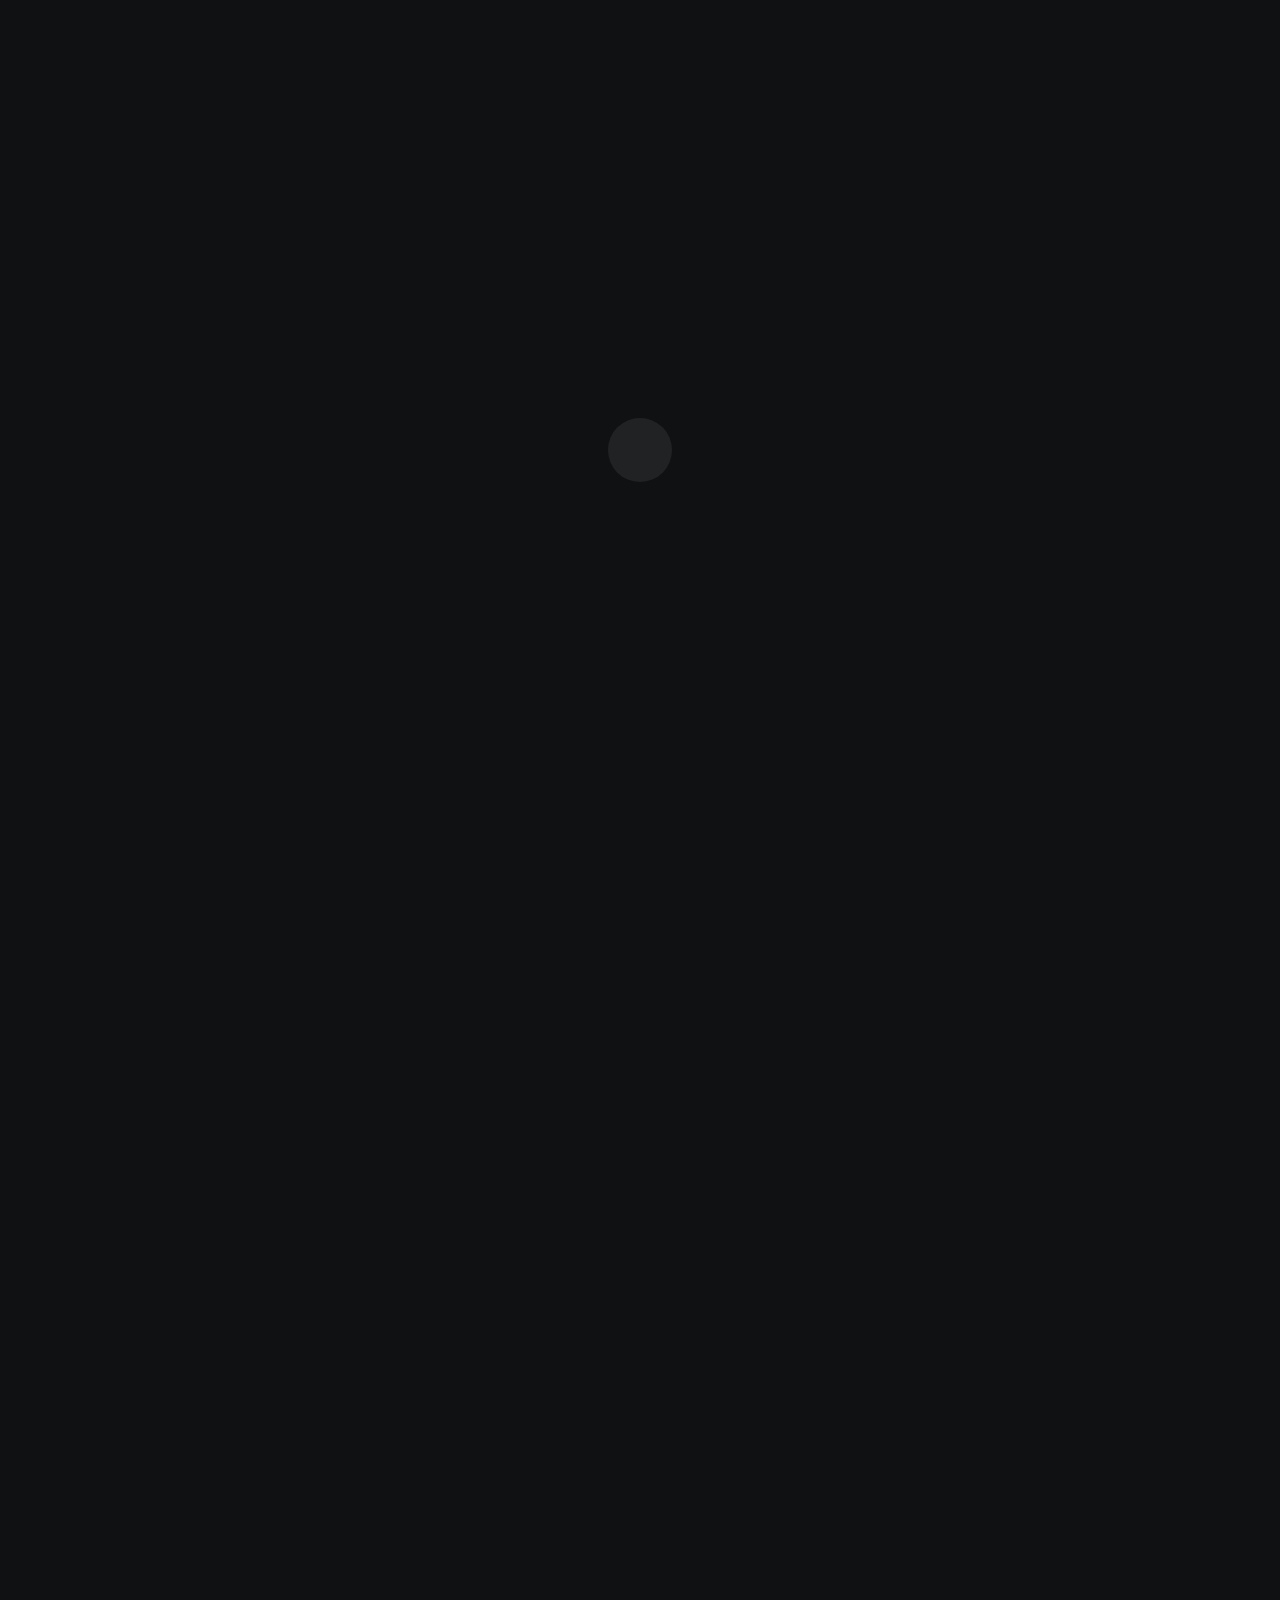
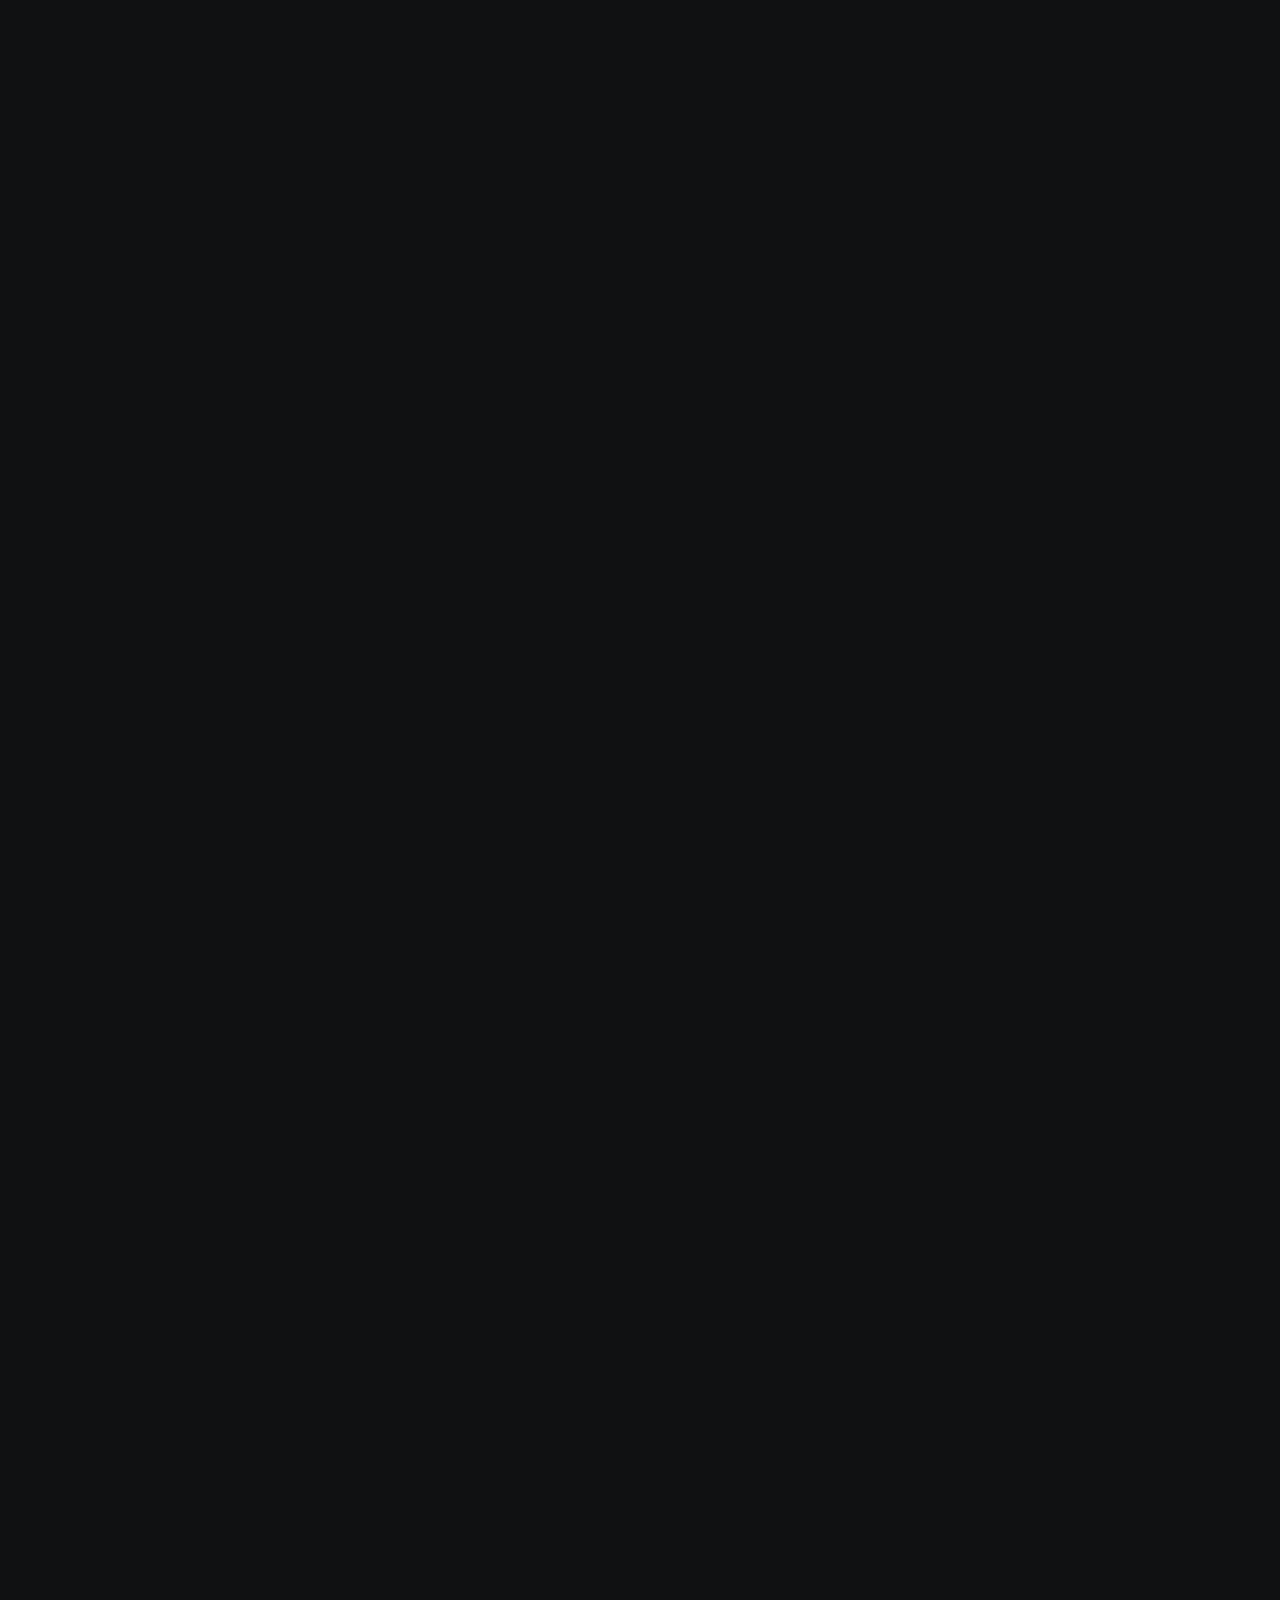
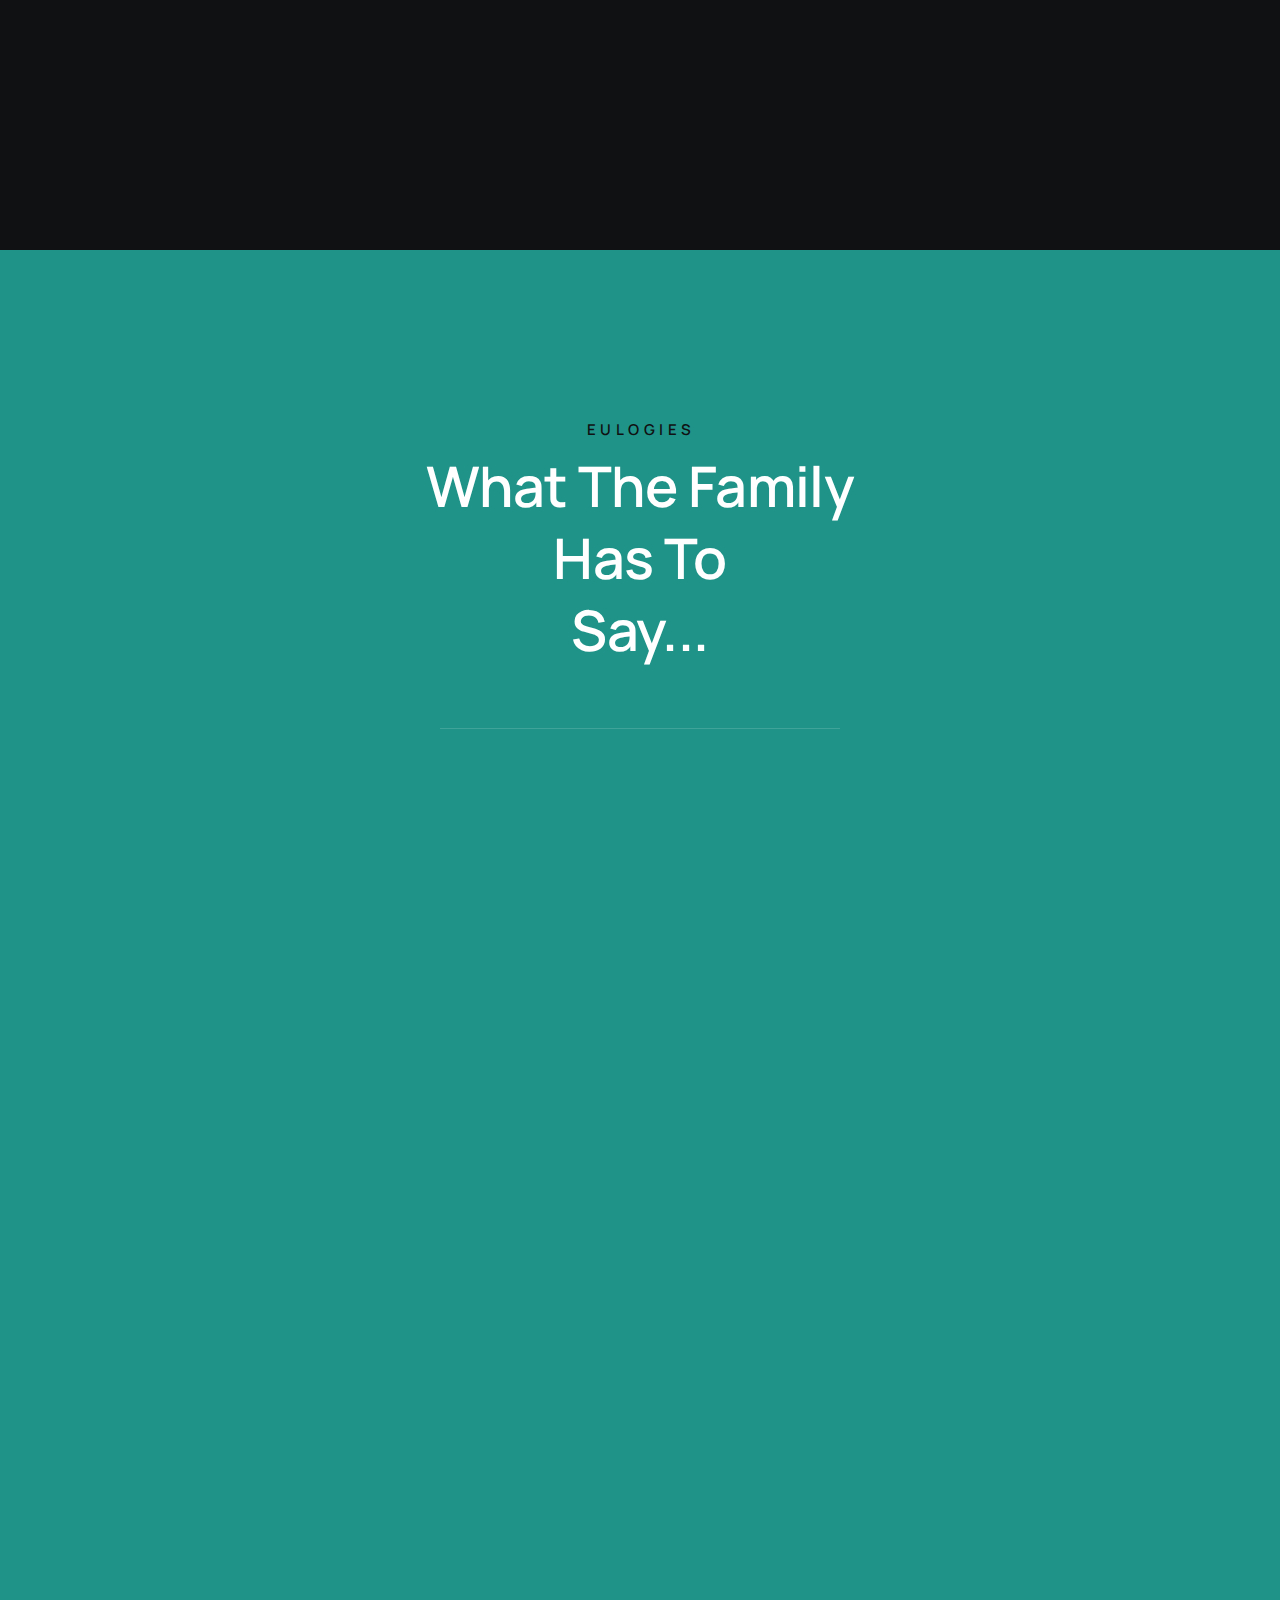
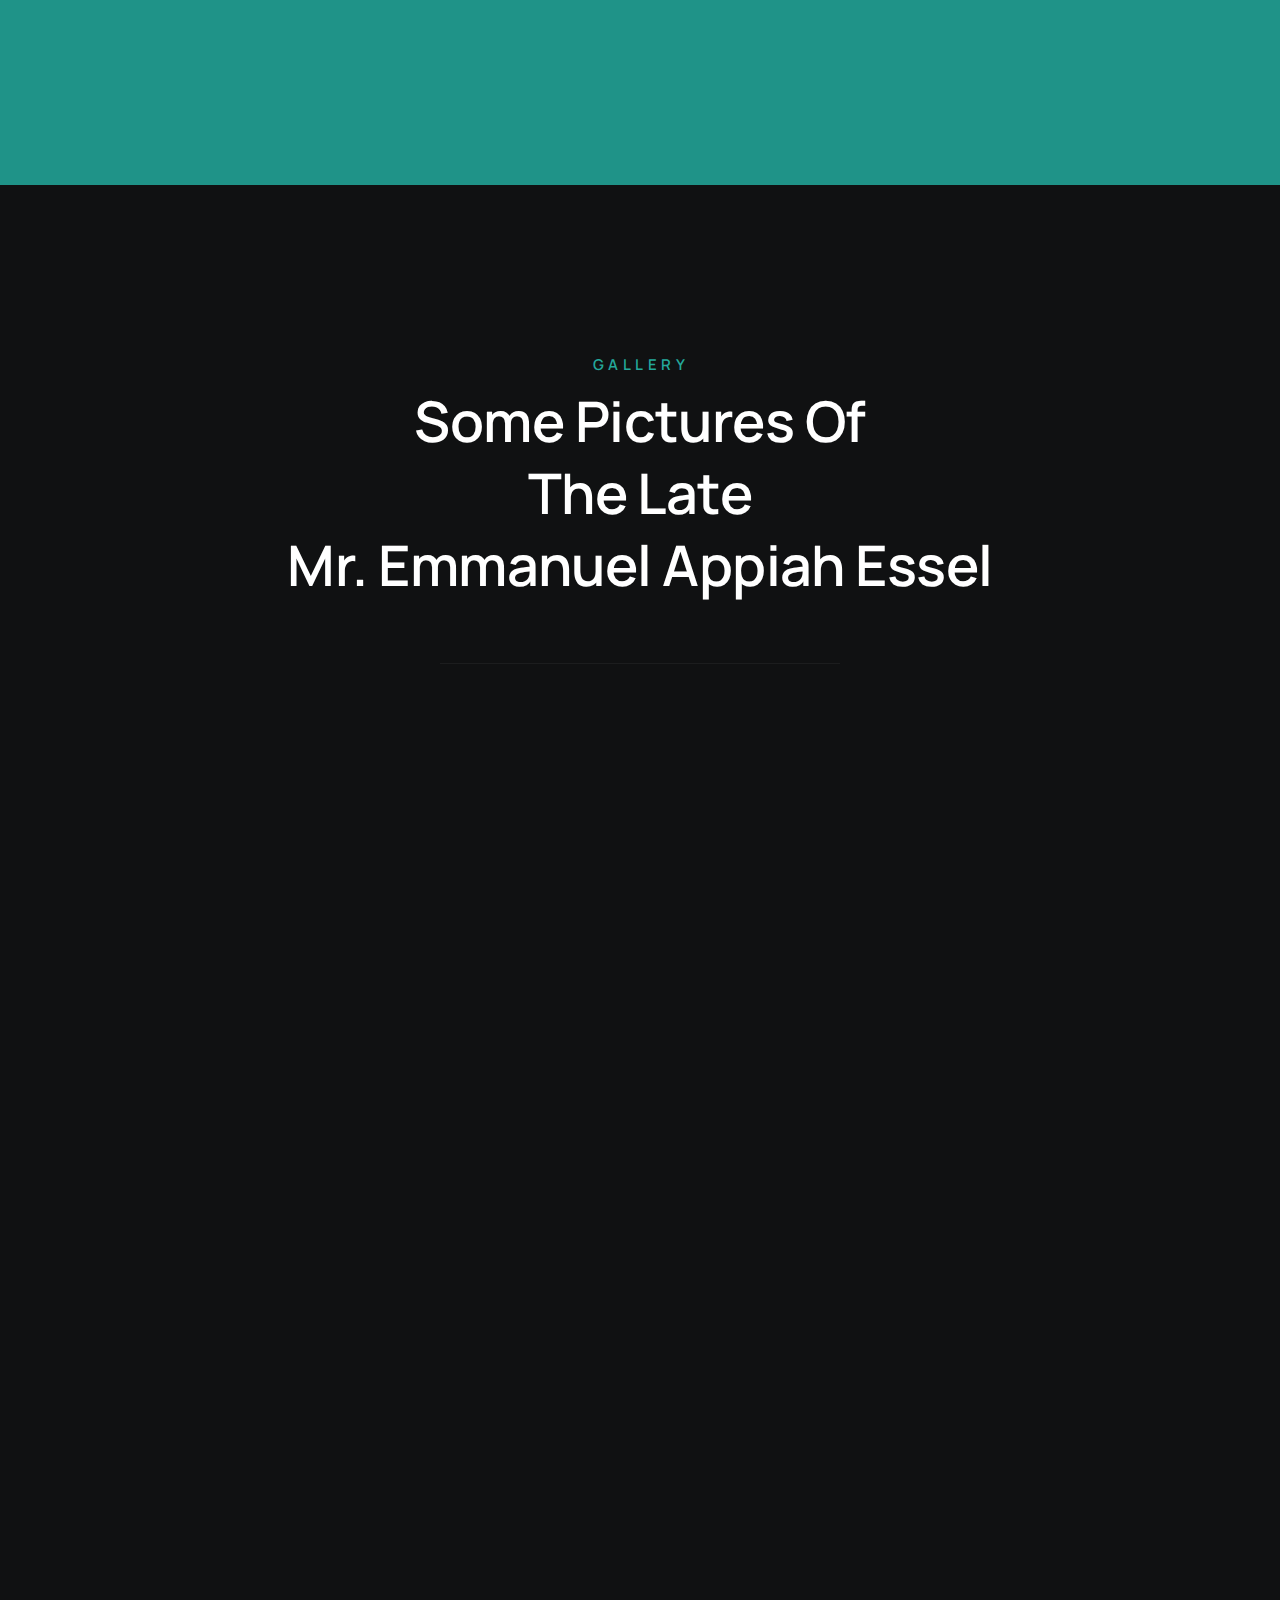
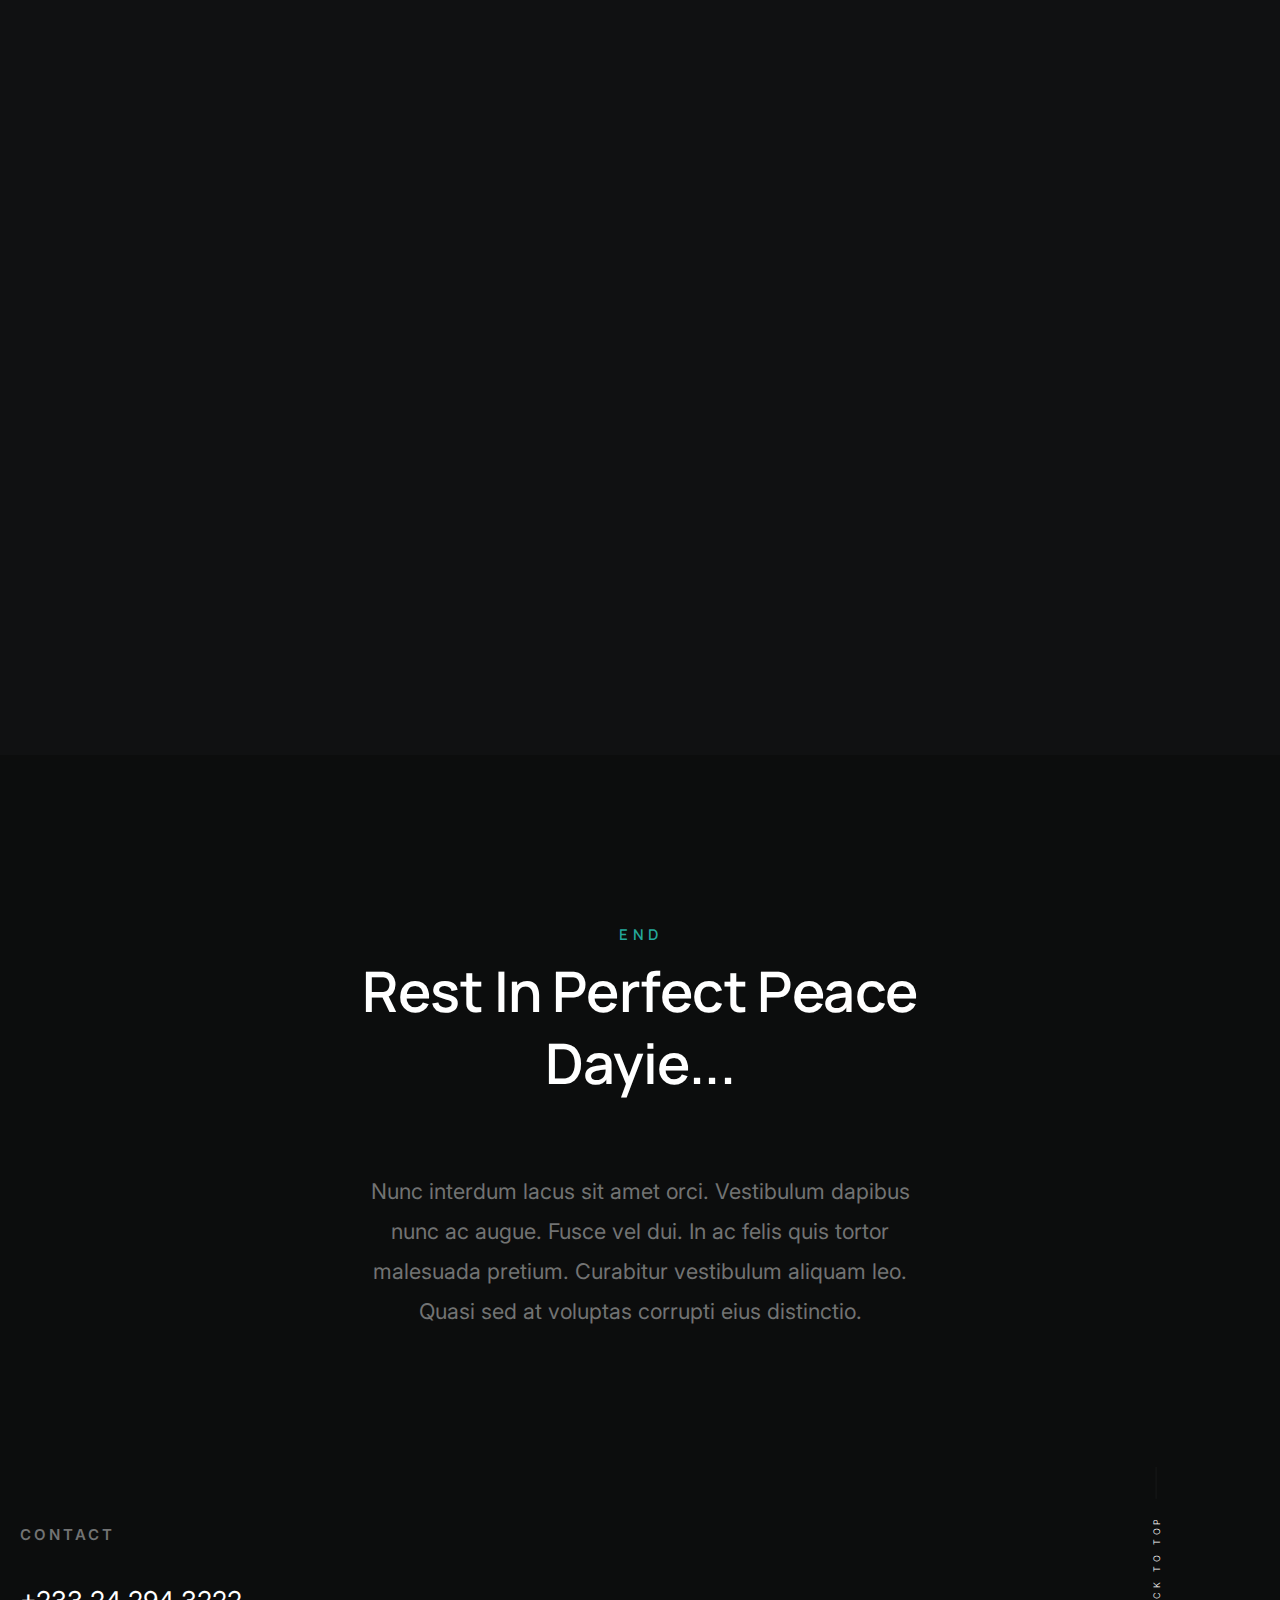
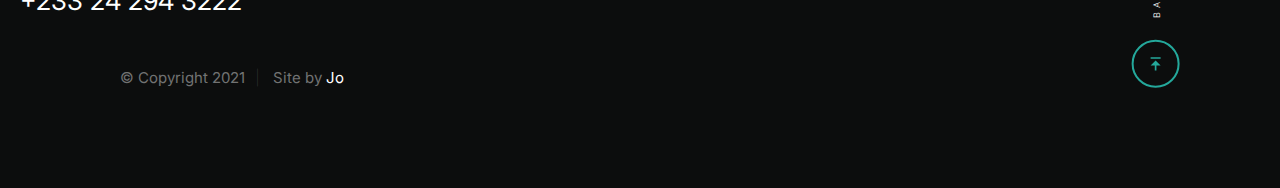
==== index.html @ ef029091 "Add files via upload" ====
<!DOCTYPE html>
<html lang="en" class="no-js" >
<head>

    <!--- basic page needs
    ================================================== -->
    <meta charset="utf-8">
    <meta name="viewport" content="width=device-width, initial-scale=1">
    <title>Emmanuel Appiah Essel</title>

    <script>
        document.documentElement.classList.remove('no-js');
        document.documentElement.classList.add('js');
    </script>

    <!-- CSS
    ================================================== -->
    <link rel="stylesheet" href="css/vendor.css">
    <link rel="stylesheet" href="css/styles.css">

    <!-- favicons
    ================================================== -->
    <link rel="apple-touch-icon" sizes="180x180" href="apple-touch-icon.png">
    <link rel="icon" type="image/png" sizes="32x32" href="favicon-32x32.png">
    <link rel="icon" type="image/png" sizes="16x16" href="favicon-16x16.png">
    <link rel="manifest" href="site.webmanifest">

</head>

<body id="top">


    <!-- preloader
    ================================================== -->
    <div id="preloader">
        <div id="loader">
        </div>
    </div>


    <!-- page wrap
    ================================================== -->
    <div class="s-pagewrap">



        <!-- # site header 
        ================================================== -->
        <header class="s-header">

            <div class="s-header__block">
                <div class="s-header__logo">
                    <a class="logo" href="index.html">
                        <div class="new">
                            <img src="images/unamed.png" alt="Logo" width="600" height="700">
                    </div>
                    </a>
                </div>

                <a class="s-header__menu-toggle" href="#0"><span>Menu</span></a>
            </div> <!-- end s-header__block -->

            <div class="row s-header__nav-wrap">
                <nav class="s-header__nav">
                    <ul>
                        <li class="current"><a href="#intro" class="smoothscroll">Intro</a></li>
                        <li><a href="#services" class="smoothscroll">Eulogies</a></li>
                        <li><a href="#works" class="smoothscroll">Gallery</a></li>
                        <li><a href="#contact" class="smoothscroll">Final Words</a></li>
                    </ul>
                </nav>

                <!-- <ul class="s-header__social">
                    <li>
                        <a href="">
                            <svg xmlns="http://www.w3.org/2000/svg" width="24" height="24" viewBox="0 0 24 24" style="fill:rgba(0, 0, 0, 1);transform:;-ms-filter:"><path d="M20,3H4C3.447,3,3,3.448,3,4v16c0,0.552,0.447,1,1,1h8.615v-6.96h-2.338v-2.725h2.338v-2c0-2.325,1.42-3.592,3.5-3.592 c0.699-0.002,1.399,0.034,2.095,0.107v2.42h-1.435c-1.128,0-1.348,0.538-1.348,1.325v1.735h2.697l-0.35,2.725h-2.348V21H20 c0.553,0,1-0.448,1-1V4C21,3.448,20.553,3,20,3z"></path></svg>
                            <span class="screen-reader-text">Facebook</span>
                        </a>
                    </li>
                    <li>
                        <a href="">
                            <svg xmlns="http://www.w3.org/2000/svg" width="24" height="24" viewBox="0 0 24 24" style="fill:rgba(0, 0, 0, 1);transform:;-ms-filter:"><path d="M19.633,7.997c0.013,0.175,0.013,0.349,0.013,0.523c0,5.325-4.053,11.461-11.46,11.461c-2.282,0-4.402-0.661-6.186-1.809 c0.324,0.037,0.636,0.05,0.973,0.05c1.883,0,3.616-0.636,5.001-1.721c-1.771-0.037-3.255-1.197-3.767-2.793 c0.249,0.037,0.499,0.062,0.761,0.062c0.361,0,0.724-0.05,1.061-0.137c-1.847-0.374-3.23-1.995-3.23-3.953v-0.05 c0.537,0.299,1.16,0.486,1.82,0.511C3.534,9.419,2.823,8.184,2.823,6.787c0-0.748,0.199-1.434,0.548-2.032 c1.983,2.443,4.964,4.04,8.306,4.215c-0.062-0.3-0.1-0.611-0.1-0.923c0-2.22,1.796-4.028,4.028-4.028 c1.16,0,2.207,0.486,2.943,1.272c0.91-0.175,1.782-0.512,2.556-0.973c-0.299,0.935-0.936,1.721-1.771,2.22 c0.811-0.088,1.597-0.312,2.319-0.624C21.104,6.712,20.419,7.423,19.633,7.997z"></path></svg>
                            <span class="screen-reader-text">Twitter</span>
                        </a>
                    </li>
                    <li>
                        <a href="">
                            <svg xmlns="http://www.w3.org/2000/svg" width="24" height="24" viewBox="0 0 24 24" style="fill:rgba(0, 0, 0, 1);transform:;-ms-filter:"><path d="M11.999,7.377c-2.554,0-4.623,2.07-4.623,4.623c0,2.554,2.069,4.624,4.623,4.624c2.552,0,4.623-2.07,4.623-4.624 C16.622,9.447,14.551,7.377,11.999,7.377L11.999,7.377z M11.999,15.004c-1.659,0-3.004-1.345-3.004-3.003 c0-1.659,1.345-3.003,3.004-3.003s3.002,1.344,3.002,3.003C15.001,13.659,13.658,15.004,11.999,15.004L11.999,15.004z"></path><circle cx="16.806" cy="7.207" r="1.078"></circle><path d="M20.533,6.111c-0.469-1.209-1.424-2.165-2.633-2.632c-0.699-0.263-1.438-0.404-2.186-0.42 c-0.963-0.042-1.268-0.054-3.71-0.054s-2.755,0-3.71,0.054C7.548,3.074,6.809,3.215,6.11,3.479C4.9,3.946,3.945,4.902,3.477,6.111 c-0.263,0.7-0.404,1.438-0.419,2.186c-0.043,0.962-0.056,1.267-0.056,3.71c0,2.442,0,2.753,0.056,3.71 c0.015,0.748,0.156,1.486,0.419,2.187c0.469,1.208,1.424,2.164,2.634,2.632c0.696,0.272,1.435,0.426,2.185,0.45 c0.963,0.042,1.268,0.055,3.71,0.055s2.755,0,3.71-0.055c0.747-0.015,1.486-0.157,2.186-0.419c1.209-0.469,2.164-1.424,2.633-2.633 c0.263-0.7,0.404-1.438,0.419-2.186c0.043-0.962,0.056-1.267,0.056-3.71s0-2.753-0.056-3.71C20.941,7.57,20.801,6.819,20.533,6.111z M19.315,15.643c-0.007,0.576-0.111,1.147-0.311,1.688c-0.305,0.787-0.926,1.409-1.712,1.711c-0.535,0.199-1.099,0.303-1.67,0.311 c-0.95,0.044-1.218,0.055-3.654,0.055c-2.438,0-2.687,0-3.655-0.055c-0.569-0.007-1.135-0.112-1.669-0.311 c-0.789-0.301-1.414-0.923-1.719-1.711c-0.196-0.534-0.302-1.099-0.311-1.669c-0.043-0.95-0.053-1.218-0.053-3.654 c0-2.437,0-2.686,0.053-3.655c0.007-0.576,0.111-1.146,0.311-1.687c0.305-0.789,0.93-1.41,1.719-1.712 c0.534-0.198,1.1-0.303,1.669-0.311c0.951-0.043,1.218-0.055,3.655-0.055c2.437,0,2.687,0,3.654,0.055 c0.571,0.007,1.135,0.112,1.67,0.311c0.786,0.303,1.407,0.925,1.712,1.712c0.196,0.534,0.302,1.099,0.311,1.669 c0.043,0.951,0.054,1.218,0.054,3.655c0,2.436,0,2.698-0.043,3.654H19.315z"></path></svg>
                            <span class="screen-reader-text">Instagram</span>
                        </a>
                    </li>
                    <li>
                        <a href="">
                            <svg xmlns="http://www.w3.org/2000/svg" width="24" height="24" viewBox="0 0 24 24" style="fill:rgba(0, 0, 0, 1);transform:;-ms-filter:"><path d="M20.66,6.98c-0.894-1.533-2.107-2.747-3.641-3.64C15.486,2.447,13.813,2,12,2S8.514,2.447,6.98,3.34 C5.447,4.233,4.233,5.447,3.34,6.98S2,10.187,2,12s0.446,3.487,1.34,5.02c0.894,1.534,2.107,2.747,3.641,3.64 C8.514,21.553,10.187,22,12,22s3.486-0.447,5.02-1.34c1.533-0.893,2.747-2.106,3.641-3.64C21.554,15.487,22,13.813,22,12 S21.554,8.513,20.66,6.98z M12,3.66c2,0,3.772,0.64,5.32,1.919c-0.92,1.174-2.286,2.14-4.1,2.9c-1.002-1.813-2.088-3.327-3.261-4.54 C10.641,3.753,11.319,3.66,12,3.66z M5.51,6.8c0.754-0.947,1.656-1.686,2.711-2.22c1.212,1.201,2.325,2.7,3.34,4.5 c-2,0.6-4.114,0.9-6.341,0.9c-0.573,0-1.006-0.013-1.3-0.04C4.227,8.793,4.757,7.747,5.51,6.8z M3.66,12 c0-0.054,0.003-0.12,0.01-0.2c0.007-0.08,0.01-0.146,0.01-0.2c0.254,0.014,0.641,0.02,1.161,0.02c2.666,0,5.146-0.367,7.439-1.1 c0.187,0.373,0.381,0.793,0.58,1.26c-1.32,0.293-2.674,1.006-4.061,2.14S6.4,16.247,5.76,17.5C4.36,15.913,3.66,14.08,3.66,12z M12,20.34c-1.894,0-3.594-0.587-5.101-1.759C7.5,17.394,8.423,16.259,9.67,15.18c1.246-1.08,2.483-1.753,3.71-2.02 c0.772,2.133,1.293,4.339,1.56,6.62C13.966,20.153,12.986,20.34,12,20.34z M19.08,16.38c-0.666,1.066-1.526,1.94-2.58,2.621 c-0.24-2.08-0.7-4.107-1.379-6.081c0.932-0.066,1.765-0.1,2.5-0.1c0.799,0,1.686,0.034,2.659,0.1 C20.146,14.16,19.746,15.313,19.08,16.38z M17.84,11.38c-1.16,0-2.233,0.047-3.22,0.14c-0.254-0.653-0.48-1.193-0.68-1.62 c2.066-0.906,3.532-2.006,4.399-3.3c1.2,1.414,1.854,3.027,1.96,4.84C19.487,11.4,18.667,11.38,17.84,11.38z"></path></svg>
                            <span class="screen-reader-text">Dribbble</span>
                        </a>
                    </li>
                </ul> -->
            </div> <!-- end s-header__nav-wrap -->

        </header> <!-- end s-header -->


        <!-- # intro 
        ================================================== -->
        <section id="intro" class="s-intro target-section">

            <div class="row">
                <div class="column">
                    <div class="s-intro__top-block">
                        <span class="s-intro__bg"></span>

                        <h1 class="s-intro__text">
                            A<br>
                            Life Worth<br>
                            Celebrating<span>.</span>
                        </h1>

                        <a href="#services" class="s-intro__scroll-down smoothscroll">
                            <span>Scroll Down</span>
                            <svg xmlns="http://www.w3.org/2000/svg" width="24" height="24" viewBox="0 0 24 24" style="fill:rgba(0, 0, 0, 1);transform:rotate(180deg);-ms-filter:progid:DXImageTransform.Microsoft.BasicImage(rotation=2)"><path d="M21 11L6.414 11 11.707 5.707 10.293 4.293 2.586 12 10.293 19.707 11.707 18.293 6.414 13 21 13z"></path></svg>
                        </a>
                    </div>
                </div>
            </div>

            <div class="row row-x-center s-intro__about-wrap">
                <div class="column s-intro__about">
                    <h2 class="s-intro__about-title">Mr. Emmanuel Kwame <br> Appiah Essel</h2>
                    <h3>1976-2021</h3>

                    <p>
                        Kwame Nkrumah was born on 21 September 1909[13] in Nkroful, Gold Coast (now in Ghana[14]) to a poor and illiterate family.[15] Nkroful was a small village in the Nzema area,[16] in the far southwest of the Gold Coast, close to the frontier with the French colony of the Ivory Coast. His father did not live with the family, but worked in Half Assini where he pursued his goldsmith business until his death. Kwame Nkrumah was raised by his mother and his extended family, who lived together traditionally, with more distant relatives often visiting.[17] He lived a carefree childhood, spent in the village, in the bush, and on the nearby sea.[18] By the naming customs of the Akan people, he was given the name Kwame, the name given to males born on a Saturday. During his years as a student in the United States, though, he was known as Francis Nwia Kofi Nkrumah, Kofi being the name given to males born on Friday.[19] He later changed his name to Kwame Nkrumah in 1945 in the UK, preferring the name "Kwame".[20][21] According to Ebenezer Obiri Addo in his study of the future president, the name "Nkrumah", a name traditionally given to a ninth child, indicates that Kwame likely held that place in the house of his father, who had several wives.[22]

                        His father, Opanyin Kofi Nwiana Ngolomah, came from Nkroful, belonging to Akan tribe of the Asona clan. Sources indicated that Ngolomah stayed at Tarkwa-Nsuaem and dealt in goldsmith business.[23] In addition, Ngolomah was respected for his wise counsel by those who sought his advice on traditional issues and domestic affairs. He died in 1927.[24][15]
                        
                        Kwame was the only child of his mother.[b][25] Nkrumah's mother sent him to the elementary school run by a Catholic mission at Half Assini, where he proved an adept student.[26] A German Roman Catholic priest by the name of George Fischer was said to have profoundly influenced his elementary school education. Although his mother, whose name was Elizabeth Nyanibah (1876/77–1979),[21][27] later stated his year of birth was 1912, Nkrumah wrote that he was born on 21 September 1909. Nyanibah, who hailed from Nsuaem and belongs to the Agona family, was a fishmonger and petty trader when she married his father.[28] Eight days after his birth, his father named him as Francis Nwia-Kofi after a relative[15] but later his parents named him as Francis Kwame Ngolomah.[23] He progressed through the ten-year elementary programme in eight years. By about 1925 he was a student-teacher in the school, and had been baptized into the Catholic faith.[29] While at the school, he was noticed by the Reverend Alec Garden Fraser, principal of the Government Training College (soon to become Achimota School) in the Gold Coast's capital, Accra. Fraser arranged for Nkrumah to train as a teacher at his school.[26][30] Here, Columbia-educated deputy headmaster Kwegyir Aggrey exposed him to the ideas of Marcus Garvey and W. E. B. Du Bois. Aggrey, Fraser, and others at Achimota taught that there should be close co-operation between the races in governing the Gold Coast, but Nkrumah, echoing Garvey, soon came to believe that only when the black race governed itself could there be harmony between the races.[31][32]
                        
                        After obtaining his teacher's certificate from the Prince of Wales' College at Achimota in 1930,[21] Nkrumah was given a teaching post at the Roman Catholic primary school in Elmina in 1931,[21] and after a year there, was made headmaster of the school at Axim. In Axim, he started to get involved in politics and founded the Nzima Literary Society. In 1933, he was appointed a teacher at the Catholic seminary at Amissano.[33][34] Although the life there was strict, he liked it, and considered becoming a Jesuit. Nkrumah had heard journalist and future Nigerian president Nnamdi Azikiwe speak while a student at Achimota; the two men met and Azikiwe's influence increased Nkrumah's interest in black nationalism.[35] The young teacher decided to further his education.[34] Azikiwe had attended Lincoln University, a historically black college in Chester County, Pennsylvania, west of Philadelphia, and he advised Nkrumah to enroll there.[36] Nkrumah, who had failed the entrance examination for London University, gained funds for the trip and his education from relatives. He traveled by way of Britain, where he learned, to his outrage, of Italy's invasion of Ethiopia, one of the few independent African nations. He arrived in the United States, in October 1935.
                    </p>

                </div>
            </div>

            <!-- <div class="row about-stats stats block-lg-one-fourth block-md-one-half block-mob-whole" data-animate-block>
                
                <div class="column stats__item" data-animate-el>
                    <div class="stats__count" data-counter=30><span>30</span>+</div>
                    <h5>Happy Customers</h5>
                    <p>
                    Lorem ipsum dolor sit amet, consectetur adipisicing 
                    elit, sed do eiusmod tempor incididunt ut labore et dolore 
                    magna aliqua. Ut enim ad minim veniam.
                    </p>
                </div>
                <div class="column stats__item" data-animate-el>
                    <div class="stats__count" data-counter=35><span>35</span>+</div>
                    <h5>Hours Work</h5>
                    <p>
                    Eleifend donec pretium vulputate sapien nec sagittis 
                    aliquam malesuada. Eu scelerisque felis imperdiet proin 
                    fermentum leo. Cursus turpis massa tincidunt.
                    </p>
                </div>
                <div class="column stats__item" data-animate-el>
                    <div class="stats__count" data-counter=41><span>41</span>+</div>
                    <h5>Coffee Drinks</h5>
                    <p>
                    Volutpat commodo sed egestas egestas fringilla phasellus 
                    faucibus scelerisque. Est velit egestas dui id ornare. 
                    Leo urna molestie at elementum.
                    </p>
                </div>
                <div class="column stats__item" data-animate-el>
                    <div class="stats__count" data-counter=38><span>38</span>+</div>
                    <h5>Completed Projects</h5> 
                    <p>
                    Nulla pharetra diam sit amet nisl suscipit adipiscing 
                    bibendum est. Quis risus sed vulputate odio ut. 
                    Lectus arcu bibendum at varius vel eu facilisis.
                    </p>
                </div>
    
            </div> end about-stats -->

        </section> <!-- end s-intro -->


        <!-- # services
        ================================================== -->
        <section id="services" class="s-services target-section">

            <div class="row section-header has-bottom-sep">
                <div class="column lg-12">
                    <h3 class="text-pretitle">Eulogies</h3>
                    <h1 class="text-display-title">
                        What The Family <br>
                       Has To <br>
                        Say...
                    </h1>
                </div>
            </div> <!-- end section-header -->
    
            <div class="row services-list block-lg-one-half block-tab-whole" data-animate-block>
    
                <div class="column service-item" data-animate-el>
                    <!-- <div class="service-icon-block">
                        <span class="service-icon service-icon--product-design"></span>
                    </div> -->
                    <div class="service-text">
                        <h3 class="h4">Wife</h3>
                        <p>Nemo cupiditate ab quibusdam quaerat impedit magni. Earum suscipit ipsum laudantium. 
                        Quo delectus est. Maiores voluptas ab sit natus veritatis ut. Debitis nulla cumque veritatis.
                        Sunt suscipit voluptas ipsa in tempora esse soluta sint aliquam rhoncus elit.
                        </p>
                    </div>
                </div>
    
                <div class="column service-item" data-animate-el>
                    <!-- <div class="service-icon-block">
                        <span class="service-icon service-icon--branding"></span>
                    </div> -->
                    <div class="service-text">
                        <h3 class="h4">Children</h3>
                        <p>Nulla pharetra diam sit amet nisl suscipit adipiscing bibendum est. Quis risus sed vulputate 
                        odio ut. Lectus arcu bibendum at varius vel. Lorem ipsum dolor sit amet consectetur adipiscing 
                        elit pellentesque. In nulla posuere sollicitudin aliquam ultrices.
                        </p>
                    </div>
                </div>
    
                <div class="column service-item" data-animate-el>
                    <!-- <div class="service-icon-block">
                        <span class="service-icon service-icon--frontend"></span>
                    </div> -->
                    <div class="service-text">
                        <h3 class="h4">Parents</h3>
                        <p>Eleifend donec pretium vulputate sapien nec sagittis aliquam malesuada. Eu scelerisque felis 
                        imperdiet proin fermentum leo. Cursus turpis massa tincidunt dui. Quis commodo odio aenean sed 
                        adipiscing diam donec adipiscing. Congue mauris rhoncus elit.
                        </p>
                    </div>
                </div>
    
                <div class="column service-item" data-animate-el>
                    <!-- <div class="service-icon-block">
                        <span class="service-icon service-icon--research"></span>
                    </div> -->
                    <div class="service-text">
                        <h3 class="h4">Siblings</h3>
                        <p>Nemo cupiditate ab quibusdam quaerat impedit magni. Earum suscipit ipsum laudantium. 
                        Quo delectus est. Maiores voluptas ab sit natus veritatis ut. Debitis nulla cumque veritatis.
                        Sunt suscipit voluptas ipsa in tempora esse soluta sint donec adipiscing.
                        </p>
                    </div>
                </div>
    
                <div class="column service-item" data-animate-el>
                    <!-- <div class="service-icon-block">
                        <span class="service-icon service-icon--illustration"></span>
                    </div> -->
                    <div class="service-text">
                        <h3 class="h4">Nephews & Nieces</h3>
                        <p>Lorem ipsum dolor sit amet, consectetur adipiscing elit, sed do eiusmod tempor incididunt 
                        ut labore et dolore magna aliqua. Venenatis lectus magna fringilla urna. Lectus vestibulum 
                        mattis ullamcorper velit sed ullamcorper morbi. Sit amet aliquam.
                        </p>
                    </div>
                </div>
        
                <div class="column service-item" data-animate-el>
                    <!-- <div class="service-icon-block">
                        <span class="service-icon service-icon--ecommerce"></span>
                    </div> -->
                    <div class="service-text">
                        <h3 class="h4">In-Laws</h3>
                        <p>Nullam eget felis eget nunc. Adipiscing commodo elit at imperdiet dui accumsan. Condimentum 
                        mattis pellentesque id nibh tortor id aliquet lectus proin. Orci eu lobortis elementum nibh 
                        tellus. Tortor vitae purus faucibus ornare suspendisse.
                        </p>
                    </div>
                </div>
    
            </div> <!-- end services-list -->

        </section> <!-- end s-services -->


        <!-- ## works
        ================================================== -->
        <section id="works" class="s-works target-section">

            <div class="row section-header section-header--dark has-bottom-sep">
                <div class="column lg-12">
                    <h3 class="text-pretitle">Gallery</h3>
                    <h1 class="text-display-title">Some Pictures Of <br>The Late <br>Mr. Emmanuel Appiah Essel</h1>
                </div>
            </div> <!-- end section-header -->

            <div class="row folio-list block-lg-one-third block-tab-one-half block-stack-on-550 collapse" data-animate-block>

                <div class="column">
                    <div class="folio-item" data-animate-el>
                        <div class="folio-item__thumb">
                            <a class="folio-item__thumb-link" href="images/2.jpg" title="The Red Wheel" data-size="1050x700">
                                <img src="images/portfolio/tulips.jpg" 
                                     srcset="images/2.jpg 1x, images/2.jpg 2x" alt="">
                            </a>
                        </div>
                        <div class="folio-item__info">
                            <div class="folio-item__cat">Branding</div>
                            <h4 class="folio-item__title">Coffee & Tulips</h4>
                        </div>
                        <!-- <a href="https://www.behance.net/" title="Project Link" class="folio-item__project-link">Project Link</a> -->
                        <div class="folio-item__caption">
                            <p>Vero molestiae sed aut natus excepturi. Et tempora numquam. Temporibus iusto quo.Unde dolorem corrupti neque nisi.</p>
                        </div>
                    </div>
                </div> <!-- end column -->
                <div class="column">
                    <div class="folio-item" data-animate-el>
                        <div class="folio-item__thumb">
                            <a class="folio-item__thumb-link" href="images/2.jpg" title="Music Life" data-size="1050x700">
                                <img src="images/2.jpg" 
                                     srcset="images/2.jpg 1x, images/2.jpg 2x" alt="">
                            </a>
                        </div>
                        <div class="folio-item__info">
                            <div class="folio-item__cat">Frontend Design</div>
                            <h4 class="folio-item__title">Minimalismo</h4>
                        </div>
                        <!-- <a href="https://www.behance.net/" title="Project Link" class="folio-item__project-link">Project Link</a> -->
                        <div class="folio-item__caption">
                            <p>Vero molestiae sed aut natus excepturi. Et tempora numquam. Temporibus iusto quo.Unde dolorem corrupti neque nisi.</p>
                        </div>
                    </div>
                </div> <!-- end column -->
                <div class="column">
                    <div class="folio-item" data-animate-el>
                        <div class="folio-item__thumb">
                            <a class="folio-item__thumb-link" href="images/2.jpg" Title="OI Logo" data-size="1050x700">
                                <img src="images/2.jpg" 
                                     srcset="images/2.jpg 1x, images/2.jpg 2x" alt="">
                            </a>
                        </div>
                        <div class="folio-item__info">
                            <div class="folio-item__cat">Product Design</div>
                            <h4 class="folio-item__title">Skaterboy</h4>
                        </div>
                        <!-- <a href="https://www.behance.net/" title="Project Link" class="folio-item__project-link">Project Link</a> -->
                        <div class="folio-item__caption">
                            <p>Vero molestiae sed aut natus excepturi. Et tempora numquam. Temporibus iusto quo.Unde dolorem corrupti neque nisi.</p>
                        </div>
                    </div>
                </div> <!-- end column -->
                <div class="column">
                    <div class="folio-item" data-animate-el>
                        <div class="folio-item__thumb">
                            <a class="folio-item__thumb-link" href="images/2.jpg" title="Corrugated Sheets" data-size="1050x700">
                                <img src="images/2.jpg" 
                                     srcset="images/2.jpg 1x, images/2.jpg 2x" alt="">
                            </a>
                        </div>
                        <div class="folio-item__info">
                            <div class="folio-item__cat">Frontend Design</div>
                            <h4 class="folio-item__title">Rucksack</h4>
                        </div>
                        <!-- <a href="https://www.behance.net/" title="Project Link" class="folio-item__project-link">Project Link</a> -->
                        <div class="folio-item__caption">
                            <p>Vero molestiae sed aut natus excepturi. Et tempora numquam. Temporibus iusto quo.Unde dolorem corrupti neque nisi.</p>
                        </div>
                    </div>
                </div> <!-- end column -->
                <div class="column">
                    <div class="folio-item" data-animate-el>
                        <div class="folio-item__thumb">
                            <a class="folio-item__thumb-link" href="images/2.jpg" title="Sand Dunes" data-size="1050x700">
                                <img src="images/2.jpg" 
                                     srcset="images/2.jpg 1x, images/2.jpg 2x" alt="">
                            </a>
                        </div>
                        <div class="folio-item__info">
                            <div class="folio-item__cat">E-Commerce</div>
                            <h4 class="folio-item__title">Wooocraft</h4>
                        </div>
                        <!-- <a href="https://www.behance.net/" title="Project Link" class="folio-item__project-link">
                            Project Link
                        </a> -->
                        <div class="folio-item__caption">
                            <p>Vero molestiae sed aut natus excepturi. Et tempora numquam. Temporibus iusto quo.Unde dolorem corrupti neque nisi.</p>
                        </div>
                    </div>
                </div> <!-- end column -->
                <div class="column">
                    <div class="folio-item" data-animate-el>
                        <div class="folio-item__thumb">
                            <a class="folio-item__thumb-link" href="images2p.jpg" title="The Lamp" data-size="1050x700">
                                <img src="images/2.jpg" 
                                     srcset="images/2.jpg 1x, images/2.jpg 2x" alt="">
                            </a>
                        </div>
                        <div class="folio-item__info">
                            <div class="folio-item__cat">Product Design</div>
                            <h4 class="folio-item__title">The Lamp</h4>
                        </div>
                        <!-- <a href="https://www.behance.net/" title="Project Link" class="folio-item__project-link">Project Link</a> -->
                        <div class="folio-item__caption">
                            <p>Vero molestiae sed aut natus excepturi. Et tempora numquam. Temporibus iusto quo.Unde dolorem corrupti neque nisi.</p>
                        </div>
                    </div>
                </div> <!-- end column -->
                <div class="column">
                    <div class="folio-item" data-animate-el>
                        <div class="folio-item__thumb">
                            <a class="folio-item__thumb-link" href="images/2.jpg" title="The Lamp" data-size="1050x700">
                                <img src="images/2.jpg" 
                                     srcset="images/2.jpg 1x, images/2.jpg 2x" alt="">
                            </a>
                        </div>
                        <div class="folio-item__info">
                            <div class="folio-item__cat">Frontend Design</div>
                            <h4 class="folio-item__title">Grayscale</h4>
                        </div>
                        <!-- <a href="https://www.behance.net/" title="Project Link" class="folio-item__project-link">Project Link</a> -->
                        <div class="folio-item__caption">
                            <p>Vero molestiae sed aut natus excepturi. Et tempora numquam. Temporibus iusto quo.Unde dolorem corrupti neque nisi.</p>
                        </div>
                    </div>
                </div> <!-- end column -->
                <div class="column">
                    <div class="folio-item" data-animate-el>
                        <div class="folio-item__thumb">
                            <a class="folio-item__thumb-link" href="images/2.jpg" title="The Red Wheel" data-size="1050x700">
                                <img src="images/2.jpg" 
                                     srcset="images/2.jpg 1x, images/2.jpg 2x" alt="">
                            </a>
                        </div>
                        <div class="folio-item__info">
                            <div class="folio-item__cat">Branding</div>
                            <h4 class="folio-item__title">Lady Shutterbug</h4>
                        </div>
                        <!-- <a href="https://www.behance.net/" title="Project Link" class="folio-item__project-link">Project Link</a> -->
                        <div class="folio-item__caption">
                            <p>Vero molestiae sed aut natus excepturi. Et tempora numquam. Temporibus iusto quo.Unde dolorem corrupti neque nisi.</p>
                        </div>
                    </div>
                </div> <!-- end column -->
                <div class="column">
                    <div class="folio-item" data-animate-el>
                        <div class="folio-item__thumb">
                            <a class="folio-item__thumb-link" href="images/2.jpg" title="The Lamp" data-size="1050x700">
                                <img src="images/2.jpg" 
                                     srcset="images/2.jpg 1x, images/2.jpg 2x" alt="">
                            </a>
                        </div>
                        <div class="folio-item__info">
                            <div class="folio-item__cat">Frontend Design</div>
                            <h4 class="folio-item__title">Retro Cam</h4>
                        </div>
                        <!-- <a href="https://www.behance.net/" title="Project Link" class="folio-item__project-link">Project Link</a> -->
                        <div class="folio-item__caption">
                            <p>Vero molestiae sed aut natus excepturi. Et tempora numquam. Temporibus iusto quo.Unde dolorem corrupti neque nisi.</p>
                        </div>
                    </div>
                </div> <!-- end column -->
    
            </div> <!-- folio-list -->

            <div class="row clients-outer" data-animate-block>
                <div class="column lg-12">

                    <h3 class="text-clients-title" data-animate-el>
                        A great soldier has fallen <br> 
                        but his legacy lives on...
                    </h3>

                    <!-- <div class="swiper-container clients" data-animate-el>
                        <div class="swiper-wrapper clients__content">
                            <a href="#0" title="" class="swiper-slide clients__slide"><img src="images/icons/clients/dropbox.svg" /></a>
                            <a href="#0" title="" class="swiper-slide clients__slide"><img src="images/icons/clients/atom.svg" /></a>
                            <a href="#0" title="" class="swiper-slide clients__slide"><img src="images/icons/clients/github.svg" /></a>
                            <a href="#0" title="" class="swiper-slide clients__slide"><img src="images/icons/clients/redhat.svg" /></a>
                            <a href="#0" title="" class="swiper-slide clients__slide"><img src="images/icons/clients/medium.svg" /></a>
                            <a href="#0" title="" class="swiper-slide clients__slide"><img src="images/icons/clients/messenger.svg" /></a>
                            <a href="#0" title="" class="swiper-slide clients__slide"><img src="images/icons/clients/steam.svg" /></a>
                            <a href="#0" title="" class="swiper-slide clients__slide"><img src="images/icons/clients/spotify.svg" /></a>
                        </div>

                        <div class="swiper-pagination"></div> -->
                    </div> <!-- end clients -->

                </div> <!-- end column -->
            </div> <!-- end clients-outer -->

            <!-- <div class="video-block">
                <span class="video-block__bg-left"></span>
                <span class="video-block__bg-right"></span>

                <div class="video-block__content">
                    <a href="https://player.vimeo.com/video/14592941?color=00a650&title=0&byline=0&portrait=0" class="video-link">
                        <svg xmlns="http://www.w3.org/2000/svg" width="24" height="24" viewBox="0 0 24 24" style="fill:rgba(0, 0, 0, 1);transform:;-ms-filter:"><path d="M7 6L7 18 17 12z"></path></svg>
                    </a>

                    <p class="video-caption">
                        Watch Video
                    </p>
                </div> -->
            </div> <!-- end video-block -->

            <div class="row testimonials" data-animate-block>
                <div class="column lg-12">
    
                    <div class="swiper-container testimonial-slider" data-animate-el>
    
                        <div class="swiper-wrapper">

                            <div class="testimonial-slider__slide swiper-slide">
                                <div class="testimonial-slider__author">
                                    <img src="images/avatars/user-02.jpg" alt="Author image" class="testimonial-slider__avatar">
                                    <cite class="testimonial-slider__cite">
                                        <strong>Tim Cook</strong>
                                        <span>MD, TOR</span>
                                    </cite>
                                </div>
                                <p>
                                Molestiae incidunt consequatur quis ipsa autem nam sit enim magni. Voluptas tempore rem. 
                                Explicabo a quaerat sint autem dolore ducimus ut consequatur neque. Nisi dolores quaerat fuga rem nihil nostrum.
                                Laudantium quia consequatur molestias.
                                </p>
                            </div> <!-- end testimonial-slider__slide -->
            
                            <div class="testimonial-slider__slide swiper-slide">
                                <div class="testimonial-slider__author">
                                    <img src="images/avatars/user-03.jpg" alt="Author image" class="testimonial-slider__avatar">
                                    <cite class="testimonial-slider__cite">
                                        <strong>Sundar Pichai</strong>
                                        <span>MD, GHANA NATIONAL GAS</span>
                                    </cite>
                                </div>
                                <p>
                                Excepturi nam cupiditate culpa doloremque deleniti repellat. Veniam quos repellat voluptas animi adipisci.
                                Nisi eaque consequatur. Voluptatem dignissimos ut ducimus accusantium perspiciatis.
                                Quasi voluptas eius distinctio. Atque eos maxime.
                                </p>
                            </div> <!-- end testimonial-slider__slide -->
            
                            <div class="testimonial-slider__slide swiper-slide">
                                <div class="testimonial-slider__author">
                                    <img src="images/avatars/user-01.jpg" alt="Author image" class="testimonial-slider__avatar">
                                    <cite class="testimonial-slider__cite">
                                        <strong>Satya Nadella</strong>
                                        <span>MD, STAR OIL</span>
                                    </cite>
                                </div>
                                <p>
                                Repellat dignissimos libero. Qui sed at corrupti expedita voluptas odit. Nihil ea quia nesciunt. Ducimus aut sed ipsam.  
                                Autem eaque officia cum exercitationem sunt voluptatum accusamus. Quasi voluptas eius distinctio.
                                Voluptatem dignissimos ut.
                                </p>
                            </div> <!-- end testimonial-slider__slide -->
    
                            <div class="testimonial-slider__slide swiper-slide">
                                <div class="testimonial-slider__author">
                                    <img src="images/avatars/user-06.jpg" alt="Author image" class="testimonial-slider__avatar">
                                    <cite class="testimonial-slider__cite">
                                        <strong>Jeff Bezos</strong>
                                        <span>MD, WAPCO</span>
                                    </cite>
                                </div>
                                <p>
                                Nunc interdum lacus sit amet orci. Vestibulum dapibus nunc ac augue. Fusce vel dui. In ac felis 
                                quis tortor malesuada pretium. Curabitur vestibulum aliquam leo. Qui sed at corrupti expedita voluptas odit. 
                                Nihil ea quia nesciunt. Ducimus aut sed ipsam.
                                </p>
                            </div> <!-- end testimonial-slider__slide -->
        
                        </div> <!-- end swiper-wrapper -->
    
                        <div class="swiper-pagination"></div>
    
                    </div> <!-- end swiper-container -->
    
                </div> <!-- end column -->
            </div> <!-- end row testimonials -->

        </section> <!-- end s-works -->


        <!-- ## contact
        ================================================== -->
        <section id="contact" class="s-contact target-section">

            <div class="row section-header section-header--dark"">
                <div class="column lg-12">
                    <h3 class="text-pretitle">End</h3>
                    <h1 class="text-display-title">
                        Rest In Perfect Peace <br>
                        Dayie...
                    </h1>
                </div>
            </div>

            <div class="row row-x-center text-center s-contact__content">
                <div class="column lg-12">
                    <p class="lead">
                    Nunc interdum lacus sit amet orci. Vestibulum dapibus nunc ac augue. Fusce vel dui. In ac felis 
                    quis tortor malesuada pretium. Curabitur vestibulum aliquam leo. Quasi sed at voluptas corrupti eius distinctio.
                    </p>
                    <!-- <div class="btn-wrap">
                        <a href="#0" class="btn btn--primary">
                            <svg xmlns="http://www.w3.org/2000/svg" width="24" height="24" viewBox="0 0 24 24" style="fill:rgba(0, 0, 0, 1);transform:;-ms-filter:"><path d="M20,4H4C2.897,4,2,4.897,2,6v12c0,1.103,0.897,2,2,2h16c1.103,0,2-0.897,2-2V6C22,4.897,21.103,4,20,4z M20,6v0.511 l-8,6.223L4,6.512V6H20z M4,18V9.044l7.386,5.745C11.566,14.93,11.783,15,12,15s0.434-0.07,0.614-0.211L20,9.044L20.002,18H4z"></path></svg>
                            Write An Email
                        </a>
                    </div> -->
                </div>
            </div>

            <footer class="s-footer">

                <!-- <div class="row s-footer__top">
                    <div class="column lg-5 md-8 stack-on-700 s-footer__block contact-address">
                        <h4 class="h6">Where to Find Us</h4>
        
                        <p>
                        1600 Amphitheatre Parkway <br>
                        Mountain View, California <br>
                        94043  US
                        </p>
                    </div> -->

                    <!-- <div class="column lg-3 md-4 stack-on-700 s-footer__block contact-social">
                        <h4 class="h6">Follow Us</h4>
        
                        <ul class="contact-list">
                            <li><a href="#0">Facebook</a></li>
                            <li><a href="#0">Twitter</a></li>
                            <li><a href="#0">Instagram</a></li>
                        </ul>
                    </div> -->
        
                    <div class="column lg-3 md-12 s-footer__block contact-number">
                        <h4 class="h6">Contact</h4>
        
                        <ul class="contact-list">
                            <!-- <li><a href="mailto:#0">brayndanquah@gmail.com</a></li> -->

                            <li><a href="tel:0242943222">+233 24 294 3222</a></li>
                            <!-- <li><a href="tel:197-123-9876">+197 123 9876</a></li> -->
                        </ul>
                    </div>
                </div> <!-- end s-footer__top -->

                <div class="row s-footer__bottom">
                    <div class="column ss-copyright">
                        <span>© Copyright 2021</span> 
                        <span>Site by <a href="https://www.styleshout.com/">Jo</a></span>
                    </div>

                    <div class="ss-go-top">
                        <a class="smoothscroll" title="Back to Top" href="#top">
                            <span class="ss-go-top__icon">
                                <svg xmlns="http://www.w3.org/2000/svg" width="24" height="24" viewBox="0 0 24 24" style="fill:rgba(0, 0, 0, 1);transform:rotate(90deg);-ms-filter:progid:DXImageTransform.Microsoft.BasicImage(rotation=1)"><path d="M6 4H18V6H6zM11 14L11 20 13 20 13 14 18 14 12 8 6 14z"></path></svg>
                            </span>
                            <span class="ss-go-top__text">Back to Top</span>
                        </a>
                    </div>
                </div> <!-- end s-footer__top -->

            </footer>

        </section> <!-- end s-contact -->

    </div> <!-- end -s-pagewrap -->


    <!-- photoswipe background
    ================================================== -->
    <div aria-hidden="true" class="pswp" role="dialog" tabindex="-1">

        <div class="pswp__bg"></div>
        <div class="pswp__scroll-wrap">

            <div class="pswp__container">
                <div class="pswp__item"></div>
                <div class="pswp__item"></div>
                <div class="pswp__item"></div>
            </div>

            <div class="pswp__ui pswp__ui--hidden">
                <div class="pswp__top-bar">
                    <div class="pswp__counter"></div><button class="pswp__button pswp__button--close" title="Close (Esc)"></button> <button class="pswp__button pswp__button--share" title=
                    "Share"></button> <button class="pswp__button pswp__button--fs" title="Toggle fullscreen"></button> <button class="pswp__button pswp__button--zoom" title=
                    "Zoom in/out"></button>
                    <div class="pswp__preloader">
                        <div class="pswp__preloader__icn">
                            <div class="pswp__preloader__cut">
                                <div class="pswp__preloader__donut"></div>
                            </div>
                        </div>
                    </div>
                </div>
                <div class="pswp__share-modal pswp__share-modal--hidden pswp__single-tap">
                    <div class="pswp__share-tooltip"></div>
                </div><button class="pswp__button pswp__button--arrow--left" title="Previous (arrow left)"></button> <button class="pswp__button pswp__button--arrow--right" title=
                "Next (arrow right)"></button>
                <div class="pswp__caption">
                    <div class="pswp__caption__center"></div>
                </div>
            </div>

        </div>

    </div> <!-- end photoSwipe background -->


    <!-- Java Script
    ================================================== -->
    <script src="js/plugins.js"></script>
    <script src="js/main.js"></script>

</body>
</html>
---- css/vendor.css ----
/* ===================================================================
 * Tyndale Third-party Stylesheets
 * Template Ver. 1.0.0
 * 06-17-2021
 * -------------------------------------------------------------------
 *
 * TOC:
 * # PrismJS
 * # Swiper 
 * # PhotoSwipe Main CSS
 * # PhotoSwipe Skin
 * # Basiclightbox
 *
 * ------------------------------------------------------------------- */

/* ===================================================================
 * # PrismJS 1.20.0
 *   https://prismjs.com/download.html#themes=prism-tomorrow&languages=markup+css+clike+javascript+markup-templating+php
 *   
 *   prism.js tomorrow night eighties for JavaScript, CoffeeScript, CSS and HTML
 *   Based on https://github.com/chriskempson/tomorrow-theme
 *   @author Rose Pritchard
 * ------------------------------------------------------------------- */
code[class*="language-"],
pre[class*="language-"] {
    color           : #ccc;
    background      : none;
    font-family     : var(--font-mono);
    font-size       : calc(var(--text-size) * 0.9444);
    text-align      : left;
    white-space     : pre;
    word-spacing    : normal;
    word-break      : normal;
    word-wrap       : normal;
    line-height     : var(--vspace-1);
    -moz-tab-size   : 4;
    -o-tab-size     : 4;
    tab-size        : 4;
    -webkit-hyphens : none;
    -moz-hyphens    : none;
    -ms-hyphens     : none;
    hyphens         : none;
}

/* Code blocks */
pre[class*="language-"] {
    padding  : var(--vspace-0_5) 0 var(--vspace-1);
    margin   : 0;
    overflow : auto;
}

:not(pre)>code[class*="language-"],
pre[class*="language-"] {
    background : #2d2d2d;
}

/* Inline code */
:not(pre)>code[class*="language-"] {
    padding     : .1em;
    white-space : normal;
}

.token.comment,
.token.block-comment,
.token.prolog,
.token.doctype,
.token.cdata {
    color : #999;
}

.token.punctuation {
    color : #ccc;
}

.token.tag,
.token.attr-name,
.token.namespace,
.token.deleted {
    color : #e2777a;
}

.token.function-name {
    color : #6196cc;
}

.token.boolean,
.token.number,
.token.function {
    color : #f08d49;
}

.token.property,
.token.class-name,
.token.constant,
.token.symbol {
    color : #f8c555;
}

.token.selector,
.token.important,
.token.atrule,
.token.keyword,
.token.builtin {
    color : #cc99cd;
}

.token.string,
.token.char,
.token.attr-value,
.token.regex,
.token.variable {
    color : #7ec699;
}

.token.operator,
.token.entity,
.token.url {
    color : #67cdcc;
}

.token.important,
.token.bold {
    font-weight : bold;
}

.token.italic {
    font-style : italic;
}

.token.entity {
    cursor : help;
}

.token.inserted {
    color : green;
}


/* ===================================================================
 * # Swiper 6.4.5
 *   Most modern mobile touch slider and framework with hardware accelerated transitions
 *   https://swiperjs.com
 *
 *   Copyright 2014-2020 Vladimir Kharlampidi
 *
 *   Released under the MIT License
 *
 *   Released on: December 18, 2020
 * ------------------------------------------------------------------- */
@font-face {
    font-family : "swiper-icons";
    src         : url("data:application/font-woff;charset=utf-8;base64, [base64]//wADZ2x5ZgAAAywAAADMAAAD2MHtryVoZWFkAAABbAAAADAAAAA2E2+eoWhoZWEAAAGcAAAAHwAAACQC9gDzaG10eAAAAigAAAAZAAAArgJkABFsb2NhAAAC0AAAAFoAAABaFQAUGG1heHAAAAG8AAAAHwAAACAAcABAbmFtZQAAA/gAAAE5AAACXvFdBwlwb3N0AAAFNAAAAGIAAACE5s74hXjaY2BkYGAAYpf5Hu/j+W2+MnAzMYDAzaX6QjD6/4//Bxj5GA8AuRwMYGkAPywL13jaY2BkYGA88P8Agx4j+/8fQDYfA1AEBWgDAIB2BOoAeNpjYGRgYNBh4GdgYgABEMnIABJzYNADCQAACWgAsQB42mNgYfzCOIGBlYGB0YcxjYGBwR1Kf2WQZGhhYGBiYGVmgAFGBiQQkOaawtDAoMBQxXjg/wEGPcYDDA4wNUA2CCgwsAAAO4EL6gAAeNpj2M0gyAACqxgGNWBkZ2D4/wMA+xkDdgAAAHjaY2BgYGaAYBkGRgYQiAHyGMF8FgYHIM3DwMHABGQrMOgyWDLEM1T9/w8UBfEMgLzE////P/5//f/V/xv+r4eaAAeMbAxwIUYmIMHEgKYAYjUcsDAwsLKxc3BycfPw8jEQA/[base64]/uznmfPFBNODM2K7MTQ45YEAZqGP81AmGGcF3iPqOop0r1SPTaTbVkfUe4HXj97wYE+yNwWYxwWu4v1ugWHgo3S1XdZEVqWM7ET0cfnLGxWfkgR42o2PvWrDMBSFj/IHLaF0zKjRgdiVMwScNRAoWUoH78Y2icB/yIY09An6AH2Bdu/UB+yxopYshQiEvnvu0dURgDt8QeC8PDw7Fpji3fEA4z/PEJ6YOB5hKh4dj3EvXhxPqH/SKUY3rJ7srZ4FZnh1PMAtPhwP6fl2PMJMPDgeQ4rY8YT6Gzao0eAEA409DuggmTnFnOcSCiEiLMgxCiTI6Cq5DZUd3Qmp10vO0LaLTd2cjN4fOumlc7lUYbSQcZFkutRG7g6JKZKy0RmdLY680CDnEJ+UMkpFFe1RN7nxdVpXrC4aTtnaurOnYercZg2YVmLN/d/gczfEimrE/fs/bOuq29Zmn8tloORaXgZgGa78yO9/cnXm2BpaGvq25Dv9S4E9+5SIc9PqupJKhYFSSl47+Qcr1mYNAAAAeNptw0cKwkAAAMDZJA8Q7OUJvkLsPfZ6zFVERPy8qHh2YER+3i/BP83vIBLLySsoKimrqKqpa2hp6+jq6RsYGhmbmJqZSy0sraxtbO3sHRydnEMU4uR6yx7JJXveP7WrDycAAAAAAAH//wACeNpjYGRgYOABYhkgZgJCZgZNBkYGLQZtIJsFLMYAAAw3ALgAeNolizEKgDAQBCchRbC2sFER0YD6qVQiBCv/H9ezGI6Z5XBAw8CBK/m5iQQVauVbXLnOrMZv2oLdKFa8Pjuru2hJzGabmOSLzNMzvutpB3N42mNgZGBg4GKQYzBhYMxJLMlj4GBgAYow/P/PAJJhLM6sSoWKfWCAAwDAjgbRAAB42mNgYGBkAIIbCZo5IPrmUn0hGA0AO8EFTQAA") format("woff");
    font-weight : 400;
    font-style  : normal;
}

:root {
    --swiper-theme-color : #007aff;
}

.swiper-container {
    margin-left  : auto;
    margin-right : auto;
    position     : relative;
    overflow     : hidden;
    list-style   : none;
    padding      : 0;
    /* Fix of Webkit flickering */
    z-index      : 1;
}

.swiper-container-vertical>.swiper-wrapper {
    flex-direction : column;
}

.swiper-wrapper {
    position            : relative;
    width               : 100%;
    height              : 100%;
    z-index             : 1;
    display             : flex;
    transition-property : transform;
    box-sizing          : content-box;
}

.swiper-container-android .swiper-slide,
.swiper-wrapper {
    transform : translate3d(0px, 0, 0);
}

.swiper-container-multirow>.swiper-wrapper {
    flex-wrap : wrap;
}

.swiper-container-multirow-column>.swiper-wrapper {
    flex-wrap      : wrap;
    flex-direction : column;
}

.swiper-container-free-mode>.swiper-wrapper {
    transition-timing-function : ease-out;
    margin                     : 0 auto;
}

.swiper-slide {
    flex-shrink         : 0;
    width               : 100%;
    height              : 100%;
    position            : relative;
    transition-property : transform;
}

.swiper-slide-invisible-blank {
    visibility : hidden;
}

/* Auto Height */
.swiper-container-autoheight,
.swiper-container-autoheight .swiper-slide {
    height : auto;
}

.swiper-container-autoheight .swiper-wrapper {
    align-items         : flex-start;
    transition-property : transform, height;
}

/* 3D Effects */
.swiper-container-3d {
    perspective : 1200px;
}

.swiper-container-3d .swiper-wrapper,
.swiper-container-3d .swiper-slide,
.swiper-container-3d .swiper-slide-shadow-left,
.swiper-container-3d .swiper-slide-shadow-right,
.swiper-container-3d .swiper-slide-shadow-top,
.swiper-container-3d .swiper-slide-shadow-bottom,
.swiper-container-3d .swiper-cube-shadow {
    transform-style : preserve-3d;
}

.swiper-container-3d .swiper-slide-shadow-left,
.swiper-container-3d .swiper-slide-shadow-right,
.swiper-container-3d .swiper-slide-shadow-top,
.swiper-container-3d .swiper-slide-shadow-bottom {
    position       : absolute;
    left           : 0;
    top            : 0;
    width          : 100%;
    height         : 100%;
    pointer-events : none;
    z-index        : 10;
}

.swiper-container-3d .swiper-slide-shadow-left {
    background-image : linear-gradient(to left, rgba(0, 0, 0, 0.5), rgba(0, 0, 0, 0));
}

.swiper-container-3d .swiper-slide-shadow-right {
    background-image : linear-gradient(to right, rgba(0, 0, 0, 0.5), rgba(0, 0, 0, 0));
}

.swiper-container-3d .swiper-slide-shadow-top {
    background-image : linear-gradient(to top, rgba(0, 0, 0, 0.5), rgba(0, 0, 0, 0));
}

.swiper-container-3d .swiper-slide-shadow-bottom {
    background-image : linear-gradient(to bottom, rgba(0, 0, 0, 0.5), rgba(0, 0, 0, 0));
}

/* CSS Mode */
.swiper-container-css-mode>.swiper-wrapper {
    overflow           : auto;
    scrollbar-width    : none;
    /* For Firefox */
    -ms-overflow-style : none;
    /* For Internet Explorer and Edge */
}

.swiper-container-css-mode>.swiper-wrapper::-webkit-scrollbar {
    display : none;
}

.swiper-container-css-mode>.swiper-wrapper>.swiper-slide {
    scroll-snap-align : start start;
}

.swiper-container-horizontal.swiper-container-css-mode>.swiper-wrapper {
    scroll-snap-type : x mandatory;
}

.swiper-container-vertical.swiper-container-css-mode>.swiper-wrapper {
    scroll-snap-type : y mandatory;
}

:root {
    --swiper-navigation-size  : 44px;
    /*
    --swiper-navigation-color : var(--swiper-theme-color);
    */
}

.swiper-button-prev,
.swiper-button-next {
    position        : absolute;
    top             : 50%;
    width           : calc(var(--swiper-navigation-size) / 44 * 27);
    height          : var(--swiper-navigation-size);
    margin-top      : calc(-1 * var(--swiper-navigation-size) / 2);
    z-index         : 10;
    cursor          : pointer;
    display         : flex;
    align-items     : center;
    justify-content : center;
    color           : var(--swiper-navigation-color, var(--swiper-theme-color));
}

.swiper-button-prev.swiper-button-disabled,
.swiper-button-next.swiper-button-disabled {
    opacity        : 0.35;
    cursor         : auto;
    pointer-events : none;
}

.swiper-button-prev:after,
.swiper-button-next:after {
    font-family    : swiper-icons;
    font-size      : var(--swiper-navigation-size);
    text-transform : none !important;
    letter-spacing : 0;
    text-transform : none;
    font-variant   : initial;
    line-height    : 1;
}

.swiper-button-prev,
.swiper-container-rtl .swiper-button-next {
    left  : 10px;
    right : auto;
}

.swiper-button-prev:after,
.swiper-container-rtl .swiper-button-next:after {
    content : "prev";
}

.swiper-button-next,
.swiper-container-rtl .swiper-button-prev {
    right : 10px;
    left  : auto;
}

.swiper-button-next:after,
.swiper-container-rtl .swiper-button-prev:after {
    content : "next";
}

.swiper-button-prev.swiper-button-white,
.swiper-button-next.swiper-button-white {
    --swiper-navigation-color : #ffffff;
}

.swiper-button-prev.swiper-button-black,
.swiper-button-next.swiper-button-black {
    --swiper-navigation-color : #000000;
}

.swiper-button-lock {
    display : none;
}

:root {
    /*
    --swiper-pagination-color: var(--swiper-theme-color);
    */
}

.swiper-pagination {
    position   : absolute;
    text-align : center;
    transition : 300ms opacity;
    transform  : translate3d(0, 0, 0);
    z-index    : 10;
}

.swiper-pagination.swiper-pagination-hidden {
    opacity : 0;
}

/* Common Styles */
.swiper-pagination-fraction,
.swiper-pagination-custom,
.swiper-container-horizontal>.swiper-pagination-bullets {
    bottom : 10px;
    left   : 0;
    width  : 100%;
}

/* Bullets */
.swiper-pagination-bullets-dynamic {
    overflow  : hidden;
    font-size : 0;
}

.swiper-pagination-bullets-dynamic .swiper-pagination-bullet {
    transform : scale(0.33);
    position  : relative;
}

.swiper-pagination-bullets-dynamic .swiper-pagination-bullet-active {
    transform : scale(1);
}

.swiper-pagination-bullets-dynamic .swiper-pagination-bullet-active-main {
    transform : scale(1);
}

.swiper-pagination-bullets-dynamic .swiper-pagination-bullet-active-prev {
    transform : scale(0.66);
}

.swiper-pagination-bullets-dynamic .swiper-pagination-bullet-active-prev-prev {
    transform : scale(0.33);
}

.swiper-pagination-bullets-dynamic .swiper-pagination-bullet-active-next {
    transform : scale(0.66);
}

.swiper-pagination-bullets-dynamic .swiper-pagination-bullet-active-next-next {
    transform : scale(0.33);
}

.swiper-pagination-bullet {
    width         : 8px;
    height        : 8px;
    display       : inline-block;
    border-radius : 100%;
    background    : #000;
    opacity       : 0.2;
}

button.swiper-pagination-bullet {
    border             : none;
    margin             : 0;
    padding            : 0;
    box-shadow         : none;
    -webkit-appearance : none;
    -moz-appearance    : none;
    appearance         : none;
}

.swiper-pagination-clickable .swiper-pagination-bullet {
    cursor : pointer;
}

.swiper-pagination-bullet-active {
    opacity    : 1;
    background : var(--swiper-pagination-color, var(--swiper-theme-color));
}

.swiper-container-vertical>.swiper-pagination-bullets {
    right     : 10px;
    top       : 50%;
    transform : translate3d(0px, -50%, 0);
}

.swiper-container-vertical>.swiper-pagination-bullets .swiper-pagination-bullet {
    margin  : 6px 0;
    display : block;
}

.swiper-container-vertical>.swiper-pagination-bullets.swiper-pagination-bullets-dynamic {
    top       : 50%;
    transform : translateY(-50%);
    width     : 8px;
}

.swiper-container-vertical>.swiper-pagination-bullets.swiper-pagination-bullets-dynamic .swiper-pagination-bullet {
    display    : inline-block;
    transition : 200ms transform, 200ms top;
}

.swiper-container-horizontal>.swiper-pagination-bullets .swiper-pagination-bullet {
    margin : 0 4px;
}

.swiper-container-horizontal>.swiper-pagination-bullets.swiper-pagination-bullets-dynamic {
    left        : 50%;
    transform   : translateX(-50%);
    white-space : nowrap;
}

.swiper-container-horizontal>.swiper-pagination-bullets.swiper-pagination-bullets-dynamic .swiper-pagination-bullet {
    transition : 200ms transform, 200ms left;
}

.swiper-container-horizontal.swiper-container-rtl>.swiper-pagination-bullets-dynamic .swiper-pagination-bullet {
    transition : 200ms transform, 200ms right;
}

/* Progress */
.swiper-pagination-progressbar {
    background : rgba(0, 0, 0, 0.25);
    position   : absolute;
}

.swiper-pagination-progressbar .swiper-pagination-progressbar-fill {
    background       : var(--swiper-pagination-color, var(--swiper-theme-color));
    position         : absolute;
    left             : 0;
    top              : 0;
    width            : 100%;
    height           : 100%;
    transform        : scale(0);
    transform-origin : left top;
}

.swiper-container-rtl .swiper-pagination-progressbar .swiper-pagination-progressbar-fill {
    transform-origin : right top;
}

.swiper-container-horizontal>.swiper-pagination-progressbar,
.swiper-container-vertical>.swiper-pagination-progressbar.swiper-pagination-progressbar-opposite {
    width  : 100%;
    height : 4px;
    left   : 0;
    top    : 0;
}

.swiper-container-vertical>.swiper-pagination-progressbar,
.swiper-container-horizontal>.swiper-pagination-progressbar.swiper-pagination-progressbar-opposite {
    width  : 4px;
    height : 100%;
    left   : 0;
    top    : 0;
}

.swiper-pagination-white {
    --swiper-pagination-color : #ffffff;
}

.swiper-pagination-black {
    --swiper-pagination-color : #000000;
}

.swiper-pagination-lock {
    display : none;
}

/* Scrollbar */
.swiper-scrollbar {
    border-radius    : 10px;
    position         : relative;
    -ms-touch-action : none;
    background       : rgba(0, 0, 0, 0.1);
}

.swiper-container-horizontal>.swiper-scrollbar {
    position : absolute;
    left     : 1%;
    bottom   : 3px;
    z-index  : 50;
    height   : 5px;
    width    : 98%;
}

.swiper-container-vertical>.swiper-scrollbar {
    position : absolute;
    right    : 3px;
    top      : 1%;
    z-index  : 50;
    width    : 5px;
    height   : 98%;
}

.swiper-scrollbar-drag {
    height        : 100%;
    width         : 100%;
    position      : relative;
    background    : rgba(0, 0, 0, 0.5);
    border-radius : 10px;
    left          : 0;
    top           : 0;
}

.swiper-scrollbar-cursor-drag {
    cursor : move;
}

.swiper-scrollbar-lock {
    display : none;
}

.swiper-zoom-container {
    width           : 100%;
    height          : 100%;
    display         : flex;
    justify-content : center;
    align-items     : center;
    text-align      : center;
}

.swiper-zoom-container>img,
.swiper-zoom-container>svg,
.swiper-zoom-container>canvas {
    max-width  : 100%;
    max-height : 100%;
    object-fit : contain;
}

.swiper-slide-zoomed {
    cursor : move;
}

/* Preloader */
:root {
    /*
    --swiper-preloader-color: var(--swiper-theme-color);
    */
}

.swiper-lazy-preloader {
    width            : 42px;
    height           : 42px;
    position         : absolute;
    left             : 50%;
    top              : 50%;
    margin-left      : -21px;
    margin-top       : -21px;
    z-index          : 10;
    transform-origin : 50%;
    animation        : swiper-preloader-spin 1s infinite linear;
    box-sizing       : border-box;
    border           : 4px solid var(--swiper-preloader-color, var(--swiper-theme-color));
    border-radius    : 50%;
    border-top-color : transparent;
}

.swiper-lazy-preloader-white {
    --swiper-preloader-color : #fff;
}

.swiper-lazy-preloader-black {
    --swiper-preloader-color : #000;
}

@keyframes swiper-preloader-spin {
    100% {
        transform : rotate(360deg);
    }
}

/* a11y */
.swiper-container .swiper-notification {
    position       : absolute;
    left           : 0;
    top            : 0;
    pointer-events : none;
    opacity        : 0;
    z-index        : -1000;
}

.swiper-container-fade.swiper-container-free-mode .swiper-slide {
    transition-timing-function : ease-out;
}

.swiper-container-fade .swiper-slide {
    pointer-events      : none;
    transition-property : opacity;
}

.swiper-container-fade .swiper-slide .swiper-slide {
    pointer-events : none;
}

.swiper-container-fade .swiper-slide-active,
.swiper-container-fade .swiper-slide-active .swiper-slide-active {
    pointer-events : auto;
}

.swiper-container-cube {
    overflow : visible;
}

.swiper-container-cube .swiper-slide {
    pointer-events              : none;
    -webkit-backface-visibility : hidden;
    backface-visibility         : hidden;
    z-index                     : 1;
    visibility                  : hidden;
    transform-origin            : 0 0;
    width                       : 100%;
    height                      : 100%;
}

.swiper-container-cube .swiper-slide .swiper-slide {
    pointer-events : none;
}

.swiper-container-cube.swiper-container-rtl .swiper-slide {
    transform-origin : 100% 0;
}

.swiper-container-cube .swiper-slide-active,
.swiper-container-cube .swiper-slide-active .swiper-slide-active {
    pointer-events : auto;
}

.swiper-container-cube .swiper-slide-active,
.swiper-container-cube .swiper-slide-next,
.swiper-container-cube .swiper-slide-prev,
.swiper-container-cube .swiper-slide-next+.swiper-slide {
    pointer-events : auto;
    visibility     : visible;
}

.swiper-container-cube .swiper-slide-shadow-top,
.swiper-container-cube .swiper-slide-shadow-bottom,
.swiper-container-cube .swiper-slide-shadow-left,
.swiper-container-cube .swiper-slide-shadow-right {
    z-index                     : 0;
    -webkit-backface-visibility : hidden;
    backface-visibility         : hidden;
}

.swiper-container-cube .swiper-cube-shadow {
    position       : absolute;
    left           : 0;
    bottom         : 0px;
    width          : 100%;
    height         : 100%;
    background     : #000;
    opacity        : 0.6;
    -webkit-filter : blur(50px);
    filter         : blur(50px);
    z-index        : 0;
}

.swiper-container-flip {
    overflow : visible;
}

.swiper-container-flip .swiper-slide {
    pointer-events              : none;
    -webkit-backface-visibility : hidden;
    backface-visibility         : hidden;
    z-index                     : 1;
}

.swiper-container-flip .swiper-slide .swiper-slide {
    pointer-events : none;
}

.swiper-container-flip .swiper-slide-active,
.swiper-container-flip .swiper-slide-active .swiper-slide-active {
    pointer-events : auto;
}

.swiper-container-flip .swiper-slide-shadow-top,
.swiper-container-flip .swiper-slide-shadow-bottom,
.swiper-container-flip .swiper-slide-shadow-left,
.swiper-container-flip .swiper-slide-shadow-right {
    z-index                     : 0;
    -webkit-backface-visibility : hidden;
    backface-visibility         : hidden;
}


/* ===================================================================
 * # PhotoSwipe Main CSS by Dmitry Semenov
 *   photoswipe.com | MIT license 
 *
 * ------------------------------------------------------------------- */
/*
    Styles for basic PhotoSwipe functionality (sliding area, open/close transitions)
*/
/* pswp = photoswipe */
.pswp {
    display                     : none;
    position                    : absolute;
    width                       : 100%;
    height                      : 100%;
    left                        : 0;
    top                         : 0;
    overflow                    : hidden;
    -ms-touch-action            : none;
    touch-action                : none;
    z-index                     : 1500;
    -webkit-text-size-adjust    : 100%;
    /* create separate layer, to avoid paint on window.onscroll in webkit/blink */
    -webkit-backface-visibility : hidden;
    outline                     : none;
}

.pswp * {
    -webkit-box-sizing : border-box;
    box-sizing         : border-box;
}

.pswp img {
    max-width : none;
}

/* style is added when JS option showHideOpacity is set to true */
.pswp--animate_opacity {
    /* 0.001, because opacity:0 doesn't trigger Paint action, which causes lag at start of transition */
    opacity            : 0.001;
    will-change        : opacity;
    /* for open/close transition */
    -webkit-transition : opacity 333ms cubic-bezier(0.4, 0, 0.22, 1);
    transition         : opacity 333ms cubic-bezier(0.4, 0, 0.22, 1);
}

.pswp--open {
    display : block;
}

.pswp--zoom-allowed .pswp__img {
    /* autoprefixer: off */
    cursor : -webkit-zoom-in;
    cursor : -moz-zoom-in;
    cursor : zoom-in;
}

.pswp--zoomed-in .pswp__img {
    /* autoprefixer: off */
    cursor : -webkit-grab;
    cursor : -moz-grab;
    cursor : grab;
}

.pswp--dragging .pswp__img {
    /* autoprefixer: off */
    cursor : -webkit-grabbing;
    cursor : -moz-grabbing;
    cursor : grabbing;
}

/*
	Background is added as a separate element.
	As animating opacity is much faster than animating rgba() background-color.
*/
.pswp__bg {
    position                    : absolute;
    left                        : 0;
    top                         : 0;
    width                       : 100%;
    height                      : 100%;
    background                  : #000;
    opacity                     : 0;
    -webkit-transform           : translateZ(0);
    transform                   : translateZ(0);
    -webkit-backface-visibility : hidden;
    will-change                 : opacity;
}

.pswp__scroll-wrap {
    position : absolute;
    left     : 0;
    top      : 0;
    width    : 100%;
    height   : 100%;
    overflow : hidden;
}

.pswp__container,
.pswp__zoom-wrap {
    -ms-touch-action : none;
    touch-action     : none;
    position         : absolute;
    left             : 0;
    right            : 0;
    top              : 0;
    bottom           : 0;
}

/* Prevent selection and tap highlights */
.pswp__container,
.pswp__img {
    -webkit-user-select         : none;
    -moz-user-select            : none;
    -ms-user-select             : none;
    user-select                 : none;
    -webkit-tap-highlight-color : transparent;
    -webkit-touch-callout       : none;
}

.pswp__zoom-wrap {
    position                 : absolute;
    width                    : 100%;
    -webkit-transform-origin : left top;
    -ms-transform-origin     : left top;
    transform-origin         : left top;
    /* for open/close transition */
    -webkit-transition       : -webkit-transform 333ms cubic-bezier(0.4, 0, 0.22, 1);
    transition               : transform 333ms cubic-bezier(0.4, 0, 0.22, 1);
}

.pswp__bg {
    will-change        : opacity;
    /* for open/close transition */
    -webkit-transition : opacity 333ms cubic-bezier(0.4, 0, 0.22, 1);
    transition         : opacity 333ms cubic-bezier(0.4, 0, 0.22, 1);
}

.pswp--animated-in .pswp__bg,
.pswp--animated-in .pswp__zoom-wrap {
    -webkit-transition : none;
    transition         : none;
}

.pswp__container,
.pswp__zoom-wrap {
    -webkit-backface-visibility : hidden;
}

.pswp__item {
    position : absolute;
    left     : 0;
    right    : 0;
    top      : 0;
    bottom   : 0;
    overflow : hidden;
}

.pswp__img {
    position : absolute;
    width    : auto;
    height   : auto;
    top      : 0;
    left     : 0;
}

/*
	stretched thumbnail or div placeholder element (see below)
	style is added to avoid flickering in webkit/blink when layers overlap
*/
.pswp__img--placeholder {
    -webkit-backface-visibility : hidden;
}

/*
	div element that matches size of large image
	large image loads on top of it
*/
.pswp__img--placeholder--blank {
    background : #222;
}

.pswp--ie .pswp__img {
    width  : 100% !important;
    height : auto !important;
    left   : 0;
    top    : 0;
}

/*
	Error message appears when image is not loaded
	(JS option errorMsg controls markup)
*/
.pswp__error-msg {
    position    : absolute;
    left        : 0;
    top         : 50%;
    width       : 100%;
    text-align  : center;
    font-size   : 14px;
    line-height : 16px;
    margin-top  : -8px;
    color       : #CCC;
}

.pswp__error-msg a {
    color           : #CCC;
    text-decoration : underline;
}


/* ===================================================================
 * # PhotoSwipe Skin
 *
 *
 * ------------------------------------------------------------------- */
/*
    Contents:

    1. Buttons
    2. Share modal and links
    3. Index indicator ("1 of X" counter)
    4. Caption
    5. Loading indicator
    6. Additional styles (root element, top bar, idle state, hidden state, etc.)
*/
/* -------------------------------------------------------------------
 * ## 1. buttons
 * ------------------------------------------------------------------- */
/* <button> css reset */
.pswp__button {
    width              : 44px;
    height             : 44px;
    line-height        : 1;
    position           : relative;
    background         : none;
    cursor             : pointer;
    overflow           : visible;
    -webkit-appearance : none;
    display            : block;
    border             : 0;
    padding            : 0;
    margin             : 0;
    float              : right;
    opacity            : 0.6;
    -webkit-transition : opacity 0.2s;
    transition         : opacity 0.2s;
    -webkit-box-shadow : none;
    box-shadow         : none;
}

.pswp__button:focus,
.pswp__button:hover {
    opacity          : 1;
    background-color : transparent;
}

.pswp__button:active {
    outline : none;
    opacity : 0.9;
}

.pswp__button::-moz-focus-inner {
    padding : 0;
    border  : 0;
}

/* 
pswp__ui--over-close class it added when mouse is 
over element that should close gallery 
*/
.pswp__ui--over-close .pswp__button--close {
    opacity : 1;
}

.pswp__button,
.pswp__button--arrow--left:before,
.pswp__button--arrow--right:before {
    background      : url(../images/photoswipe/default-skin.png) 0 0 no-repeat;
    background-size : 264px 88px;
    width           : 44px;
    height          : 44px;
}

@media (-webkit-min-device-pixel-ratio: 1.1),
(-webkit-min-device-pixel-ratio: 1.09375),
(min-resolution: 105dpi),
(min-resolution: 1.1dppx) {

    /* Serve SVG sprite if browser supports SVG and resolution is more than 105dpi */
    .pswp--svg .pswp__button,
    .pswp--svg .pswp__button--arrow--left:before,
    .pswp--svg .pswp__button--arrow--right:before {
        background-image : url(images/photoswipe/default-skin.svg);
    }

    .pswp--svg .pswp__button--arrow--left,
    .pswp--svg .pswp__button--arrow--right {
        background : none;
    }
}

.pswp__button--close {
    background-position : 0 -44px;
}

.pswp__button--share {
    background-position : -44px -44px;
}

.pswp__button--fs {
    display : none;
}

.pswp--supports-fs .pswp__button--fs {
    display : block;
}

.pswp--fs .pswp__button--fs {
    background-position : -44px 0;
}

.pswp__button--zoom {
    display             : none;
    background-position : -88px 0;
}

.pswp--zoom-allowed .pswp__button--zoom {
    display : block;
}

.pswp--zoomed-in .pswp__button--zoom {
    background-position : -132px 0;
}

/* no arrows on touch screens */
.pswp--touch .pswp__button--arrow--left,
.pswp--touch .pswp__button--arrow--right {
    visibility : hidden;
}

/*
Arrow buttons hit area
(icon is added to :before pseudo-element)
*/
.pswp__button--arrow--left,
.pswp__button--arrow--right {
    background : none;
    top        : 50%;
    margin-top : -22px;
    width      : 30px;
    height     : 32px;
    position   : absolute;
}

.pswp__button--arrow--left {
    left : 12px;
}

.pswp__button--arrow--right {
    right : 12px;
}

.pswp__button--arrow--left:before,
.pswp__button--arrow--right:before {
    content          : '';
    top              : 0;
    background-color : rgba(0, 0, 0, 0.3);
    height           : 30px;
    width            : 32px;
    position         : absolute;
    border-radius    : 3px;
}

.pswp__button--arrow--left:before {
    left                : 6px;
    background-position : -138px -44px;
}

.pswp__button--arrow--right:before {
    right               : 6px;
    background-position : -94px -44px;
}

/* -------------------------------------------------------------------
 * ## 2. Share modal/popup and links
 * ------------------------------------------------------------------- */
.pswp__counter,
.pswp__share-modal {
    -webkit-user-select : none;
    -moz-user-select    : none;
    -ms-user-select     : none;
    user-select         : none;
}

.pswp__share-modal {
    display                     : block;
    background                  : rgba(0, 0, 0, 0.5);
    width                       : 100%;
    height                      : 100%;
    top                         : 0;
    left                        : 0;
    padding                     : 10px;
    position                    : absolute;
    z-index                     : 1600;
    opacity                     : 0;
    -webkit-transition          : opacity 0.25s ease-out;
    transition                  : opacity 0.25s ease-out;
    -webkit-backface-visibility : hidden;
    will-change                 : opacity;
}

.pswp__share-modal--hidden {
    display : none;
}

.pswp__share-tooltip {
    z-index                     : 1620;
    position                    : absolute;
    background                  : #FFF;
    top                         : 56px;
    border-radius               : 3px;
    display                     : block;
    width                       : auto;
    right                       : 44px;
    -webkit-box-shadow          : 0 2px 5px rgba(0, 0, 0, 0.25);
    box-shadow                  : 0 2px 5px rgba(0, 0, 0, 0.25);
    -webkit-transform           : translateY(6px);
    -ms-transform               : translateY(6px);
    transform                   : translateY(6px);
    -webkit-transition          : -webkit-transform 0.25s;
    transition                  : transform 0.25s;
    -webkit-backface-visibility : hidden;
    will-change                 : transform;
}

.pswp__share-tooltip a {
    display         : block;
    padding         : 9px 15px;
    color           : #000;
    text-decoration : none;
    font-size       : 13px;
    line-height     : 18px;
}

.pswp__share-tooltip a:hover {
    text-decoration : none;
    color           : #000;
}

.pswp__share-tooltip a:first-child {
    /* round corners on the first/last list item */
    border-radius : 3px 3px 0 0;
}

.pswp__share-tooltip a:last-child {
    border-radius : 0 0 3px 3px;
}

.pswp__share-modal--fade-in {
    opacity : 1;
}

.pswp__share-modal--fade-in .pswp__share-tooltip {
    -webkit-transform : translateY(0);
    -ms-transform     : translateY(0);
    transform         : translateY(0);
}

/* increase size of share links on touch devices */
.pswp--touch .pswp__share-tooltip a {
    padding : 16px 12px;
}

a.pswp__share--facebook:before {
    content                : '';
    display                : block;
    width                  : 0;
    height                 : 0;
    position               : absolute;
    top                    : -12px;
    right                  : 15px;
    border                 : 6px solid transparent;
    border-bottom-color    : #FFF;
    -webkit-pointer-events : none;
    -moz-pointer-events    : none;
    pointer-events         : none;
}

a.pswp__share--facebook:hover {
    background : #3E5C9A;
    color      : #FFF;
}

a.pswp__share--facebook:hover:before {
    border-bottom-color : #3E5C9A;
}

a.pswp__share--twitter:hover {
    background : #55ACEE;
    color      : #FFF;
}

a.pswp__share--pinterest:hover {
    background : #CCC;
    color      : #CE272D;
}

a.pswp__share--download:hover {
    background : #DDD;
}

/* -------------------------------------------------------------------
 * ## 3. Index indicator ("1 of X" counter)
 * ------------------------------------------------------------------- */
.pswp__counter {
    position    : absolute;
    left        : 6px;
    top         : 0;
    height      : 44px;
    font-size   : 13px;
    line-height : 44px;
    color       : #FFF;
    opacity     : 0.75;
    padding     : 0 10px;
}

/* -------------------------------------------------------------------
 * ## 4. Caption
 * ------------------------------------------------------------------- */
.pswp__caption {
    position   : absolute;
    left       : 0;
    bottom     : 0;
    width      : 100%;
    min-height : 45px;
}

.pswp__caption h4 {
    font-size   : 1.6rem;
    line-height : 1.5;
    margin      : 0 0 .6rem;
    color       : white;
}

.pswp__caption small {
    font-size : 12px;
    color     : rgba(255, 255, 255, 0.5);
}

.pswp__caption__center {
    text-align  : center;
    max-width   : 900px;
    margin      : 0 auto;
    font-size   : 14px;
    padding     : 10px;
    line-height : 20px;
    color       : rgba(255, 255, 255, 0.5);
}

.pswp__caption--empty {
    display : none;
}

/* Fake caption element, used to calculate height of next/prev image */
.pswp__caption--fake {
    visibility : hidden;
}

/* -------------------------------------------------------------------
 * ## 5. Loading indicator (preloader)
 * You can play with it here - http://codepen.io/dimsemenov/pen/yyBWoR
 * ------------------------------------------------------------------- */
.pswp__preloader {
    width              : 44px;
    height             : 44px;
    position           : absolute;
    top                : 0;
    left               : 50%;
    margin-left        : -22px;
    opacity            : 0;
    -webkit-transition : opacity 0.25s ease-out;
    transition         : opacity 0.25s ease-out;
    will-change        : opacity;
    direction          : ltr;
}

.pswp__preloader__icn {
    width  : 20px;
    height : 20px;
    margin : 12px;
}

.pswp__preloader--active {
    opacity : 1;
}

.pswp__preloader--active .pswp__preloader__icn {
    /* We use .gif in browsers that don't support CSS animation */
    background : url(..images/photoswipe/preloader.gif) 0 0 no-repeat;
}

.pswp--css_animation .pswp__preloader--active {
    opacity : 1;
}

.pswp--css_animation .pswp__preloader--active .pswp__preloader__icn {
    -webkit-animation : clockwise 500ms linear infinite;
    animation         : clockwise 500ms linear infinite;
}

.pswp--css_animation .pswp__preloader--active .pswp__preloader__donut {
    -webkit-animation : donut-rotate 1000ms cubic-bezier(0.4, 0, 0.22, 1) infinite;
    animation         : donut-rotate 1000ms cubic-bezier(0.4, 0, 0.22, 1) infinite;
}

.pswp--css_animation .pswp__preloader__icn {
    background : none;
    opacity    : 0.75;
    width      : 14px;
    height     : 14px;
    position   : absolute;
    left       : 15px;
    top        : 15px;
    margin     : 0;
}

.pswp--css_animation .pswp__preloader__cut {
    /* 
			The idea of animating inner circle is based on Polymer ("material") loading indicator 
			 by Keanu Lee https://blog.keanulee.com/2014/10/20/the-tale-of-three-spinners.html
		*/
    position : relative;
    width    : 7px;
    height   : 14px;
    overflow : hidden;
}

.pswp--css_animation .pswp__preloader__donut {
    -webkit-box-sizing  : border-box;
    box-sizing          : border-box;
    width               : 14px;
    height              : 14px;
    border              : 2px solid #FFF;
    border-radius       : 50%;
    border-left-color   : transparent;
    border-bottom-color : transparent;
    position            : absolute;
    top                 : 0;
    left                : 0;
    background          : none;
    margin              : 0;
}

@media screen and (max-width: 1024px) {
    .pswp__preloader {
        position : relative;
        left     : auto;
        top      : auto;
        margin   : 0;
        float    : right;
    }
}

@-webkit-keyframes clockwise {
    0% {
        -webkit-transform : rotate(0deg);
        transform         : rotate(0deg);
    }

    100% {
        -webkit-transform : rotate(360deg);
        transform         : rotate(360deg);
    }
}

@keyframes clockwise {
    0% {
        -webkit-transform : rotate(0deg);
        transform         : rotate(0deg);
    }

    100% {
        -webkit-transform : rotate(360deg);
        transform         : rotate(360deg);
    }
}

@-webkit-keyframes donut-rotate {
    0% {
        -webkit-transform : rotate(0);
        transform         : rotate(0);
    }

    50% {
        -webkit-transform : rotate(-140deg);
        transform         : rotate(-140deg);
    }

    100% {
        -webkit-transform : rotate(0);
        transform         : rotate(0);
    }
}

@keyframes donut-rotate {
    0% {
        -webkit-transform : rotate(0);
        transform         : rotate(0);
    }

    50% {
        -webkit-transform : rotate(-140deg);
        transform         : rotate(-140deg);
    }

    100% {
        -webkit-transform : rotate(0);
        transform         : rotate(0);
    }
}

/* -------------------------------------------------------------------
 * ## 6. additional styles
 * ------------------------------------------------------------------- */
/* root element of UI */
.pswp {
    font-family : var(--font-1);
}

.pswp__ui {
    -webkit-font-smoothing : auto;
    visibility             : visible;
    opacity                : 1;
    z-index                : 1550;
}

/* top black bar with buttons and "1 of X" indicator */
.pswp__top-bar {
    position : absolute;
    left     : 0;
    top      : 0;
    height   : 44px;
    width    : 100%;
    padding  : 0 6px;
}

.pswp__caption,
.pswp__top-bar,
.pswp--has_mouse .pswp__button--arrow--left,
.pswp--has_mouse .pswp__button--arrow--right {
    -webkit-backface-visibility : hidden;
    will-change                 : opacity;
    -webkit-transition          : opacity 333ms cubic-bezier(0.4, 0, 0.22, 1);
    transition                  : opacity 333ms cubic-bezier(0.4, 0, 0.22, 1);
}

/* pswp--has_mouse class is added only when two subsequent mousemove events occur */
.pswp--has_mouse .pswp__button--arrow--left,
.pswp--has_mouse .pswp__button--arrow--right {
    visibility : visible;
}

.pswp__top-bar,
.pswp__caption {
    background-color : rgba(0, 0, 0, 0.5);
}

/* pswp__ui--fit class is added when main image "fits" between top bar and bottom bar (caption) */
.pswp__ui--fit .pswp__top-bar,
.pswp__ui--fit .pswp__caption {
    background-color : rgba(0, 0, 0, 0.3);
}

/* pswp__ui--idle class is added when mouse isn't moving for several seconds (JS option timeToIdle) */
.pswp__ui--idle .pswp__top-bar {
    opacity : 0;
}

.pswp__ui--idle .pswp__button--arrow--left,
.pswp__ui--idle .pswp__button--arrow--right {
    opacity : 0;
}

/*
	pswp__ui--hidden class is added when controls are hidden
	e.g. when user taps to toggle visibility of controls
*/
.pswp__ui--hidden .pswp__top-bar,
.pswp__ui--hidden .pswp__caption,
.pswp__ui--hidden .pswp__button--arrow--left,
.pswp__ui--hidden .pswp__button--arrow--right {
    /* Force paint & create composition layer for controls. */
    opacity : 0.001;
}

/* pswp__ui--one-slide class is added when there is just one item in gallery */
.pswp__ui--one-slide .pswp__button--arrow--left,
.pswp__ui--one-slide .pswp__button--arrow--right,
.pswp__ui--one-slide .pswp__counter {
    display : none;
}

.pswp__element--disabled {
    display : none !important;
}

.pswp--minimal--dark .pswp__top-bar {
    background : none;
}

/* ===================================================================
 * # Basiclightbox
 *
 *
 * ------------------------------------------------------------------- */
.basicLightbox {
    position        : fixed;
    display         : flex;
    justify-content : center;
    align-items     : center;
    top             : 0;
    left            : 0;
    width           : 100%;
    height          : 100vh;
    background      : var(--color-body);
    opacity         : 0.01;
    transition      : opacity 0.4s ease;
    z-index         : 1000;
    will-change     : opacity;
}

.basicLightbox::after {
    content             : "";
    position            : absolute;
    top                 : 1.6rem;
    right               : 1.8rem;
    width               : 2em;
    height              : 2em;
    background          : url(../images/icons/icon-close-2.svg);
    background-position : center;
    background-size     : 1.6rem 1.6rem;
    background-repeat   : no-repeat;
    cursor              : pointer;
}

.basicLightbox--visible {
    opacity : 1;
}

.basicLightbox__placeholder {
    max-width   : 100%;
    transform   : scale(0.9);
    transition  : all 0.4s ease;
    z-index     : 1;
    will-change : transform;
    opacity     : 0;
}

.basicLightbox__placeholder>iframe:first-child:last-child,
.basicLightbox__placeholder>img:first-child:last-child,
.basicLightbox__placeholder>video:first-child:last-child {
    display    : block;
    position   : absolute;
    top        : 0;
    right      : 0;
    bottom     : 0;
    left       : 0;
    margin     : auto;
    max-width  : 95%;
    max-height : 95%;
}

.basicLightbox__placeholder>iframe:first-child:last-child,
.basicLightbox__placeholder>video:first-child:last-child {
    pointer-events : auto;
}

.basicLightbox__placeholder>img:first-child:last-child,
.basicLightbox__placeholder>video:first-child:last-child {
    width  : auto;
    height : auto;
}

.basicLightbox--iframe .basicLightbox__placeholder,
.basicLightbox--img .basicLightbox__placeholder,
.basicLightbox--video .basicLightbox__placeholder {
    width          : 100%;
    height         : 100%;
    pointer-events : none;
}

.basicLightbox--visible .basicLightbox__placeholder {
    transform : scale(1);
    opacity   : 1;
}
---- css/styles.css ----
/* =================================================================== 
 * Tyndale Main Stylesheet
 * Template Ver. 1.0.0
 * 06-17-2021
 * ------------------------------------------------------------------
 *
 * TOC:
 * # SETTINGS
 *      ## fonts 
 *      ## colors
 *      ## spacing and typescale
 *      ## grid variables
 * # NORMALIZE
 * # BASE SETUP
 * # GRID 
 *      ## large screen devices 
 *      ## medium screen devices 
 *      ## tablet devices 
 *      ## mobile devices 
 *      ## small screen devices 
 *      ## additional column stackpoints 
 * # UTILITY CLASSES
 * # TYPOGRAPHY
 *      ## base type styles
 *      ## additional typography & helper classes
 *      ## lists
 *      ## spacing
 * # PRELOADER
 * # FORM
 *      ## style placeholder text
 *      ## change autocomplete styles in Chrome
 * # BUTTONS
 * # TABLE
 * # COMPONENTS
 *      ## pagination
 *      ## alert box
 *      ## skillbars
 *      ## stats tabs
 * # PROJECT-WIDE SHARED STYLES
 *      ## media classes
 *      ## swiper overrides
 *      ## section header
 *      ## theme-specific typography classes
 * # PAGE WRAP
 * # SITE HEADER
 *      ## logo
 *      ## main navigation
 *      ## header social
 *      ## mobile menu toggle
 * # INTRO
 *      ## intro content
 *      ## intro scroll down
 *      ## intro about
 *      ## intro stats
 * # SERVICES
 *      ## services list
 * # WORKS
 *      ## portfolio list
 *      ## clients
 *      ## video block
 *      ## testimonials
 * # CONTACT
 * # FOOTER
 *      ## contact list
 *      ## copyright
 *      ## go top
 *
 * ------------------------------------------------------------------ */


/* ===================================================================
 * # SETTINGS
 *
 *
 * ------------------------------------------------------------------- */

/* ------------------------------------------------------------------- 
 * ## fonts 
 * ------------------------------------------------------------------- */
@import url("https://fonts.googleapis.com/css2?family=Inter:wght@300;400;500;600&family=Manrope:wght@300;400;500;600;700&display=swap");

:root {

    --font-1    : "Inter", sans-serif;
    --font-2    : "Manrope", sans-serif;

    /* monospace
    */
    --font-mono : Consolas, "Andale Mono", Courier, "Courier New", monospace;
}

/* ------------------------------------------------------------------- 
 * ## colors
 * ------------------------------------------------------------------- */
:root {

    /* color-1(#24A89B)
     * color-2(#eddea4)
     */
    --color-1                      : hsla(174, 65%, 40%, 1);
    --color-2                      : hsla(48, 67%, 79%, 1);

    /* theme color variations
     */
    --color-1-lighter              : hsla(174, 65%, 60%, 1);
    --color-1-light                : hsla(174, 65%, 50%, 1);
    --color-1-dark                 : hsla(174, 65%, 35%, 1);
    --color-1-darker               : hsla(174, 65%, 20%, 1);
    --color-2-lighter              : hsla(48, 67%, 99%, 1);
    --color-2-light                : hsla(48, 67%, 89%, 1);
    --color-2-dark                 : hsla(48, 67%, 69%, 1);
    --color-2-darker               : hsla(48, 67%, 59%, 1);

    /* feedback colors
     * color-error(#ffd1d2), color-success(#c8e675), 
     * color-info(#d7ecfb), color-notice(#fff099)
     */
    --color-error                  : hsla(359, 100%, 91%, 1);
    --color-success                : hsla(76, 69%, 68%, 1);
    --color-info                   : hsla(205, 82%, 91%, 1);
    --color-notice                 : hsla(51, 100%, 80%, 1);
    --color-error-content          : hsla(359, 50%, 50%, 1);
    --color-success-content        : hsla(76, 29%, 28%, 1);
    --color-info-content           : hsla(205, 32%, 31%, 1);
    --color-notice-content         : hsla(51, 30%, 30%, 1);

    /* shades 
     * generated using 
     * Tint & Shade Generator 
     * (https                      ://maketintsandshades.com/)
     */
    --color-black                  : #000000;
    --color-gray-19                : #020202;
    --color-gray-18                : #040404;
    --color-gray-17                : #060607;
    --color-gray-16                : #080809;
    --color-gray-15                : #0a0b0b;
    --color-gray-14                : #0c0d0d;
    --color-gray-13                : #0e0f0f;
    --color-gray-12                : #101112;
    --color-gray-11                : #121314;
    --color-gray-10                : #141516;
    --color-gray-9                 : #2c2c2d;
    --color-gray-8                 : #434445;
    --color-gray-7                 : #5b5b5c;
    --color-gray-6                 : #727373;
    --color-gray-5                 : #8a8a8b;
    --color-gray-4                 : #a1a1a2;
    --color-gray-3                 : #b9b9b9;
    --color-gray-2                 : #d0d0d0;
    --color-gray-1                 : #e8e8e8;
    --color-white                  : #ffffff;

    /* text
     */
    --color-text                   : var(--color-gray-5);
    --color-text-dark              : var(--color-white);
    --color-text-light             : var(--color-gray-6);
    --color-placeholder            : var(--color-gray-6);

    /* buttons
     */
    --color-btn                    : var(--color-gray-9);
    --color-btn-text               : var(--color-white);
    --color-btn-hover              : var(--color-white);
    --color-btn-hover-text         : var(--color-black);
    --color-btn-primary            : var(--color-1);
    --color-btn-primary-text       : var(--color-white);
    --color-btn-primary-hover      : var(--color-1-dark);
    --color-btn-primary-hover-text : var(--color-white);
    --color-btn-stroke             : var(--color-white);
    --color-btn-stroke-text        : var(--color-white);
    --color-btn-stroke-hover       : var(--color-white);
    --color-btn-stroke-hover-text  : var(--color-black);

    /* preloader
     */
    --color-preloader-bg           : var(--color-gray-12);
    --color-loader                 : white;
    --color-loader-light           : rgba(255, 255, 255, 0.1);

    /* others
     */
    --color-body                   : var(--color-gray-12);
    --color-border                 : rgba(255, 255, 255, .05);
    --border-radius                : 3px;
}

/* ------------------------------------------------------------------- 
 * ## spacing and typescale
 * ------------------------------------------------------------------- */
:root {

    /* spacing
     * base font size: 18px 
     * vertical space unit : 32px
     */
    --base-size        : 62.5%;
    --multiplier       : 1;
    --base-font-size   : calc(1.8rem * var(--multiplier));
    --space            : calc(3.2rem * var(--multiplier));

    /* vertical spacing 
     */
    --vspace-0_125     : calc(0.125 * var(--space));
    --vspace-0_25      : calc(0.25 * var(--space));
    --vspace-0_375     : calc(0.375 * var(--space));
    --vspace-0_5       : calc(0.5 * var(--space));
    --vspace-0_625     : calc(0.625 * var(--space));
    --vspace-0_75      : calc(0.75 * var(--space));
    --vspace-0_875     : calc(0.875 * var(--space));
    --vspace-1         : calc(var(--space));
    --vspace-1_25      : calc(1.25 * var(--space));
    --vspace-1_5       : calc(1.5 * var(--space));
    --vspace-1_75      : calc(1.75 * var(--space));
    --vspace-2         : calc(2 * var(--space));
    --vspace-2_5       : calc(2.5 * var(--space));
    --vspace-3         : calc(3 * var(--space));
    --vspace-3_5       : calc(3.5 * var(--space));
    --vspace-4         : calc(4 * var(--space));
    --vspace-4_5       : calc(4.5 * var(--space));
    --vspace-5         : calc(5 * var(--space));

    /* type scale
     * ratio 1         :2 | base: 18px
     * -------------------------------------------------------
     *
     * --text-display-3 = (77.40px)
     * --text-display-2 = (64.50px)
     * --text-display-1 = (53.75px)
     * --text-xxxl      = (44.79px)
     * --text-xxl       = (37.32px)
     * --text-xl        = (31.10px)
     * --text-lg        = (25.92px)
     * --text-md        = (21.60px)
     * --text-size      = (18.00px) BASE
     * --text-sm        = (15.00px)
     * --text-xs        = (12.50px)
     *
     * ---------------------------------------------------------
     */
    --text-scale-ratio : 1.2;
    --text-size        : var(--base-font-size);
    --text-xs          : calc((var(--text-size) / var(--text-scale-ratio)) / var(--text-scale-ratio));
    --text-sm          : calc(var(--text-xs) * var(--text-scale-ratio));
    --text-md          : calc(var(--text-sm) * var(--text-scale-ratio) * var(--text-scale-ratio));
    --text-lg          : calc(var(--text-md) * var(--text-scale-ratio));
    --text-xl          : calc(var(--text-lg) * var(--text-scale-ratio));
    --text-xxl         : calc(var(--text-xl) * var(--text-scale-ratio));
    --text-xxxl        : calc(var(--text-xxl) * var(--text-scale-ratio));
    --text-display-1   : calc(var(--text-xxxl) * var(--text-scale-ratio));
    --text-display-2   : calc(var(--text-display-1) * var(--text-scale-ratio));
    --text-display-3   : calc(var(--text-display-2) * var(--text-scale-ratio));

    /* default button height
     */
    --vspace-btn       : var(--vspace-2);
}

/* on mobile devices below 600px, change the value of '--multiplier' 
 * to adjust the values of base font size and vertical space unit.
 */
@media screen and (max-width: 600px) {
    :root {
        --multiplier : .875;
    }
}

/* ------------------------------------------------------------------- 
 * ## grid variables
 * ------------------------------------------------------------------- */
:root {

    /* widths for rows and containers
     */
    --width-full     : 100%;
    --width-max      : 1200px;
    --width-wide     : 1400px;
    --width-wider    : 1600px;
    --width-widest   : 1800px;
    --width-narrow   : 1000px;
    --width-narrower : 800px;
    --width-grid-max : var(--width-max);

    /* gutter
     */
    --gutter         : 2rem;
}

/* on medium screen devices
 */
@media screen and (max-width: 1200px) {
    :root {
        --gutter : 1.8rem;
    }
}

/* on mobile devices
 */
@media screen and (max-width: 600px) {
    :root {
        --gutter : 1rem;
    }
}


/* ====================================================================
 * # NORMALIZE
 *
 *
 * --------------------------------------------------------------------
 * normalize.css v8.0.1 | MIT License |
 * github.com/necolas/normalize.css
 * -------------------------------------------------------------------- */
html {
    line-height              : 1.15;
    -webkit-text-size-adjust : 100%;
}

body {
    margin : 0;
}

main {
    display : block;
}

h1 {
    font-size : 2em;
    margin    : 0.67em 0;
}

hr {
    box-sizing : content-box;
    height     : 0;
    overflow   : visible;
}

pre {
    font-family : monospace, monospace;
    font-size   : 1em;
}

a {
    background-color : transparent;
}

abbr[title] {
    border-bottom   : none;
    text-decoration : underline;
    text-decoration : underline dotted;
}

b,
strong {
    font-weight : bolder;
}

code,
kbd,
samp {
    font-family : monospace, monospace;
    font-size   : 1em;
}

small {
    font-size : 80%;
}

sub,
sup {
    font-size      : 75%;
    line-height    : 0;
    position       : relative;
    vertical-align : baseline;
}

sub {
    bottom : -0.25em;
}

sup {
    top : -0.5em;
}

img {
    border-style : none;
}

button,
input,
optgroup,
select,
textarea {
    font-family : inherit;
    font-size   : 100%;
    line-height : 1.15;
    margin      : 0;
}

button,
input {
    overflow : visible;
}

button,
select {
    text-transform : none;
}

button,
[type="button"],
[type="reset"],
[type="submit"] {
    -webkit-appearance : button;
}

button::-moz-focus-inner,
[type="button"]::-moz-focus-inner,
[type="reset"]::-moz-focus-inner,
[type="submit"]::-moz-focus-inner {
    border-style : none;
    padding      : 0;
}

button:-moz-focusring,
[type="button"]:-moz-focusring,
[type="reset"]:-moz-focusring,
[type="submit"]:-moz-focusring {
    outline : 1px dotted ButtonText;
}

fieldset {
    padding : 0.35em 0.75em 0.625em;
}

legend {
    box-sizing  : border-box;
    color       : inherit;
    display     : table;
    max-width   : 100%;
    padding     : 0;
    white-space : normal;
}

progress {
    vertical-align : baseline;
}

textarea {
    overflow : auto;
}

[type="checkbox"],
[type="radio"] {
    box-sizing : border-box;
    padding    : 0;
}

[type="number"]::-webkit-inner-spin-button,
[type="number"]::-webkit-outer-spin-button {
    height : auto;
}

[type="search"] {
    -webkit-appearance : textfield;
    outline-offset     : -2px;
}

[type="search"]::-webkit-search-decoration {
    -webkit-appearance : none;
}

::-webkit-file-upload-button {
    -webkit-appearance : button;
    font               : inherit;
}

details {
    display : block;
}

summary {
    display : list-item;
}

template {
    display : none;
}

[hidden] {
    display : none;
}


/* ===================================================================
 * # BASE SETUP
 *
 *
 * ------------------------------------------------------------------- */
html {
    font-size  : var(--base-size);
    box-sizing : border-box;
}

*,
*::before,
*::after {
    box-sizing : inherit;
}

html,
body {
    height : 100%;
}

body {
    background-color            : var(--color-body);
    -webkit-overflow-scrolling  : touch;
    -webkit-text-size-adjust    : 100%;
    -webkit-tap-highlight-color : rgba(0, 0, 0, 0);
    -webkit-font-smoothing      : antialiased;
    -moz-osx-font-smoothing     : grayscale;
}

p {
    font-size      : inherit;
    text-rendering : optimizeLegibility;
}

a {
    text-decoration : none;
}

svg,
img,
video {
    max-width : 100%;
    height    : auto;
}

pre {
    overflow : auto;
}

div,
dl,
dt,
dd,
ul,
ol,
li,
h1,
h2,
h3,
h4,
h5,
h6,
pre,
form,
p,
blockquote,
th,
td {
    margin  : 0;
    padding : 0;
}

input[type="email"],
input[type="number"],
input[type="search"],
input[type="text"],
input[type="tel"],
input[type="url"],
input[type="password"],
textarea {
    -webkit-appearance : none;
    -moz-appearance    : none;
    appearance         : none;
}


/* ===================================================================
 * # GRID v4.0.0
 *
 *
 *   -----------------------------------------------------------------
 * - Grid breakpoints are based on MAXIMUM WIDTH media queries, 
 *   meaning they apply to that one breakpoint and ALL THOSE BELOW IT.
 * - Grid columns without a specified width will automatically layout 
 *   as equal width columns.
 *
 * - BLOCK GRID columns(columns inside BLOCK GRID containers) are 
 *   equally-sized columns define at parent/row level. 
 *   A BLOCK GRID container's class attribute value begins with "block-".
 *
 * ------------------------------------------------------------------- */

/* row 
 */
.row {
    width     : 92%;
    max-width : var(--width-grid-max);
    margin    : 0 auto;
    display   : flex;
    flex-flow : row wrap;
}

.row .row {
    width        : auto;
    max-width    : none;
    margin-left  : calc(var(--gutter) * -1);
    margin-right : calc(var(--gutter) * -1);
}

/* column
 */
.column {
    display : block;
    flex    : 1 1 0%;
    padding : 0 var(--gutter);
}

.collapse>.column,
.column.collapse {
    padding : 0;
}

/* row utility classes
 */
.row.row-wrap {
    flex-wrap : wrap;
}

.row.row-nowrap {
    flex-wrap : nowrap;
}

.row.row-y-top {
    align-items : flex-start;
}

.row.row-y-bottom {
    align-items : flex-end;
}

.row.row-y-center {
    align-items : center;
}

.row.row-stretch {
    align-items : stretch;
}

.row.row-baseline {
    align-items : baseline;
}

.row.row-x-left {
    justify-content : flex-start;
}

.row.row-x-right {
    justify-content : flex-end;
}

.row.row-x-center {
    justify-content : center;
}

/* --------------------------------------------------------------------
 * ## large screen devices 
 * -------------------------------------------------------------------- */
.lg-1 {
    flex  : none;
    width : 8.33333%;
}

.lg-2 {
    flex  : none;
    width : 16.66667%;
}

.lg-3 {
    flex  : none;
    width : 25%;
}

.lg-4 {
    flex  : none;
    width : 33.33333%;
}

.lg-5 {
    flex  : none;
    width : 41.66667%;
}

.lg-6 {
    flex  : none;
    width : 50%;
}

.lg-7 {
    flex  : none;
    width : 58.33333%;
}

.lg-8 {
    flex  : none;
    width : 66.66667%;
}

.lg-9 {
    flex  : none;
    width : 75%;
}

.lg-10 {
    flex  : none;
    width : 83.33333%;
}

.lg-11 {
    flex  : none;
    width : 91.66667%;
}

.lg-12 {
    flex  : none;
    width : 100%;
}

.block-lg-one-eight>.column {
    flex  : none;
    width : 12.5%;
}

.block-lg-one-sixth>.column {
    flex  : none;
    width : 16.66667%;
}

.block-lg-one-fifth>.column {
    flex  : none;
    width : 20%;
}

.block-lg-one-fourth>.column {
    flex  : none;
    width : 25%;
}

.block-lg-one-third>.column {
    flex  : none;
    width : 33.33333%;
}

.block-lg-one-half>.column {
    flex  : none;
    width : 50%;
}

.block-lg-whole>.column {
    flex  : none;
    width : 100%;
}

/* --------------------------------------------------------------------
 * ## medium screen devices 
 * -------------------------------------------------------------------- */
@media screen and (max-width: 1200px) {
    .md-1 {
        flex  : none;
        width : 8.33333%;
    }

    .md-2 {
        flex  : none;
        width : 16.66667%;
    }

    .md-3 {
        flex  : none;
        width : 25%;
    }

    .md-4 {
        flex  : none;
        width : 33.33333%;
    }

    .md-5 {
        flex  : none;
        width : 41.66667%;
    }

    .md-6 {
        flex  : none;
        width : 50%;
    }

    .md-7 {
        flex  : none;
        width : 58.33333%;
    }

    .md-8 {
        flex  : none;
        width : 66.66667%;
    }

    .md-9 {
        flex  : none;
        width : 75%;
    }

    .md-10 {
        flex  : none;
        width : 83.33333%;
    }

    .md-11 {
        flex  : none;
        width : 91.66667%;
    }

    .md-12 {
        flex  : none;
        width : 100%;
    }

    .block-md-one-eight>.column {
        flex  : none;
        width : 12.5%;
    }

    .block-md-one-sixth>.column {
        flex  : none;
        width : 16.66667%;
    }

    .block-md-one-fifth>.column {
        flex  : none;
        width : 20%;
    }

    .block-md-one-fourth>.column {
        flex  : none;
        width : 25%;
    }

    .block-md-one-third>.column {
        flex  : none;
        width : 33.33333%;
    }

    .block-md-one-half>.column {
        flex  : none;
        width : 50%;
    }

    .block-md-whole>.column {
        flex  : none;
        width : 100%;
    }

    .hide-on-md {
        display : none;
    }
}

/* --------------------------------------------------------------------
 * ## tablet devices 
 * -------------------------------------------------------------------- */
@media screen and (max-width: 800px) {
    .tab-1 {
        flex  : none;
        width : 8.33333%;
    }

    .tab-2 {
        flex  : none;
        width : 16.66667%;
    }

    .tab-3 {
        flex  : none;
        width : 25%;
    }

    .tab-4 {
        flex  : none;
        width : 33.33333%;
    }

    .tab-5 {
        flex  : none;
        width : 41.66667%;
    }

    .tab-6 {
        flex  : none;
        width : 50%;
    }

    .tab-7 {
        flex  : none;
        width : 58.33333%;
    }

    .tab-8 {
        flex  : none;
        width : 66.66667%;
    }

    .tab-9 {
        flex  : none;
        width : 75%;
    }

    .tab-10 {
        flex  : none;
        width : 83.33333%;
    }

    .tab-11 {
        flex  : none;
        width : 91.66667%;
    }

    .tab-12 {
        flex  : none;
        width : 100%;
    }

    .block-tab-one-eight>.column {
        flex  : none;
        width : 12.5%;
    }

    .block-tab-one-sixth>.column {
        flex  : none;
        width : 16.66667%;
    }

    .block-tab-one-fifth>.column {
        flex  : none;
        width : 20%;
    }

    .block-tab-one-fourth>.column {
        flex  : none;
        width : 25%;
    }

    .block-tab-one-third>.column {
        flex  : none;
        width : 33.33333%;
    }

    .block-tab-one-half>.column {
        flex  : none;
        width : 50%;
    }

    .block-tab-whole>.column {
        flex  : none;
        width : 100%;
    }

    .hide-on-tab {
        display : none;
    }
}

/* --------------------------------------------------------------------
 * ## mobile devices 
 * -------------------------------------------------------------------- */
@media screen and (max-width: 600px) {
    .row {
        width         : 100%;
        padding-left  : 6vw;
        padding-right : 6vw;
    }

    .row .row {
        padding-left  : 0;
        padding-right : 0;
    }

    .mob-1 {
        flex  : none;
        width : 8.33333%;
    }

    .mob-2 {
        flex  : none;
        width : 16.66667%;
    }

    .mob-3 {
        flex  : none;
        width : 25%;
    }

    .mob-4 {
        flex  : none;
        width : 33.33333%;
    }

    .mob-5 {
        flex  : none;
        width : 41.66667%;
    }

    .mob-6 {
        flex  : none;
        width : 50%;
    }

    .mob-7 {
        flex  : none;
        width : 58.33333%;
    }

    .mob-8 {
        flex  : none;
        width : 66.66667%;
    }

    .mob-9 {
        flex  : none;
        width : 75%;
    }

    .mob-10 {
        flex  : none;
        width : 83.33333%;
    }

    .mob-11 {
        flex  : none;
        width : 91.66667%;
    }

    .mob-12 {
        flex  : none;
        width : 100%;
    }

    .block-mob-one-eight>.column {
        flex  : none;
        width : 12.5%;
    }

    .block-mob-one-sixth>.column {
        flex  : none;
        width : 16.66667%;
    }

    .block-mob-one-fifth>.column {
        flex  : none;
        width : 20%;
    }

    .block-mob-one-fourth>.column {
        flex  : none;
        width : 25%;
    }

    .block-mob-one-third>.column {
        flex  : none;
        width : 33.33333%;
    }

    .block-mob-one-half>.column {
        flex  : none;
        width : 50%;
    }

    .block-mob-whole>.column {
        flex  : none;
        width : 100%;
    }

    .hide-on-mob {
        display : none;
    }
}

/* --------------------------------------------------------------------
 * ## small screen devices 
 * --------------------------------------------------------------------*/

/* stack columns on small screen devices
 */
@media screen and (max-width: 400px) {
    .row .row {
        margin-left  : 0;
        margin-right : 0;
    }

    .block-stack>.column,
    .column {
        flex         : none;
        width        : 100%;
        margin-left  : 0;
        margin-right : 0;
        padding      : 0;
    }

    .hide-on-sm {
        display : none;
    }
}

/* --------------------------------------------------------------------
 * ## additional column stackpoints 
 * -------------------------------------------------------------------- */
@media screen and (max-width: 1000px) {

    .stack-on-1000,
    .block-stack-on-1000>.column {
        flex         : none;
        width        : 100%;
        margin-left  : 0;
        margin-right : 0;
    }
}

@media screen and (max-width: 700px) {

    .stack-on-700,
    .block-stack-on-700>.column {
        flex         : none;
        width        : 100%;
        margin-left  : 0;
        margin-right : 0;
    }
}

@media screen and (max-width: 550px) {

    .stack-on-550,
    .block-stack-on-550>.column {
        flex         : none;
        width        : 100%;
        margin-left  : 0;
        margin-right : 0;
    }
}


/* ===================================================================
 * # UTILITY CLASSES
 *
 *
 * ------------------------------------------------------------------- */

/* flex item alignment classes
 */
.u-flexitem-center {
    margin     : auto;
    align-self : center;
}

.u-flexitem-left {
    margin-right : auto;
    align-self   : center;
}

.u-flexitem-right {
    margin-left : auto;
    align-self  : center;
}

.u-flexitem-x-center {
    margin-right : auto;
    margin-left  : auto;
}

.u-flexitem-x-left {
    margin-right : auto;
}

.u-flexitem-x-right {
    margin-left : auto;
}

.u-flexitem-y-center {
    align-self : center;
}

.u-flexitem-y-top {
    align-self : flex-start;
}

.u-flexitem-y-bottom {
    align-self : flex-end;
}

/* misc helper classes
 */
.u-clearfix:after {
    content : "";
    display : table;
    clear   : both;
}

.u-hidden {
    display : none;
}

.u-invisible {
    visibility : hidden;
}

.u-antialiased {
    -webkit-font-smoothing  : antialiased;
    -moz-osx-font-smoothing : grayscale;
}

.u-overflow-hidden {
    overflow : hidden;
}

.u-remove-top {
    margin-top : 0;
}

.u-remove-bottom {
    margin-bottom : 0;
}

.u-add-half-bottom {
    margin-bottom : var(--vspace-0_5);
}

.u-add-bottom {
    margin-bottom : var(--vspace-1);
}

.u-no-border {
    border : none;
}

.u-fullwidth {
    width : 100%;
}

.u-pull-left {
    float : left;
}

.u-pull-right {
    float : right;
}


/* ===================================================================
 * # TYPOGRAPHY 
 *
 *
 * ------------------------------------------------------------------- 
 * type scale - ratio 1:2 | base: 18px
 * -------------------------------------------------------------------
 *
 * --text-display-3 = (77.40px)
 * --text-display-2 = (64.50px)
 * --text-display-1 = (53.75px)
 * --text-xxxl      = (44.79px)
 * --text-xxl       = (37.32px)
 * --text-xl        = (31.10px)
 * --text-lg        = (25.92px)
 * --text-md        = (21.60px)
 * --text-size      = (18.00px) BASE
 * --text-sm        = (15.00px)
 * --text-xs        = (12.50px)
 *
 * -------------------------------------------------------------------- */

/* --------------------------------------------------------------------
 * ## base type styles
 * -------------------------------------------------------------------- */
body {
    font-family : var(--font-1);
    font-size   : var(--base-font-size);
    font-weight : 400;
    line-height : var(--vspace-1);
    color       : var(--color-text);
}

/* links
 */
a {
    color      : var(--color-1);
    transition : all 0.3s ease-in-out;
}

a:focus,
a:hover,
a:active {
    color : var(--color-2);
}

a:hover,
a:active {
    outline : 0;
}

/* headings
 */
h1,
h2,
h3,
h4,
h5,
h6,
.h1,
.h2,
.h3,
.h4,
.h5,
.h6 {
    font-family            : var(--font-2);
    font-weight            : 600;
    color                  : var(--color-text-dark);
    font-variant-ligatures : common-ligatures;
    text-rendering         : optimizeLegibility;
}

h1,
.h1 {
    margin-top    : var(--vspace-2_5);
    margin-bottom : var(--vspace-0_75);
}

h2,
.h2,
h3,
.h3,
h4,
.h4 {
    margin-top    : var(--vspace-2);
    margin-bottom : var(--vspace-0_5);
}

h5,
.h5,
h6,
.h6 {
    margin-top    : var(--vspace-1_5);
    margin-bottom : var(--vspace-0_5);
}

h1,
.h1 {
    font-size      : var(--text-display-1);
    line-height    : var(--vspace-2);
    letter-spacing : -.01em;
}

@media screen and (max-width: 500px) {

    h1,
    .h1 {
        font-size   : var(--text-xxxl);
        line-height : calc(1.625 * var(--space));
    }
}

h2,
.h2 {
    font-size   : var(--text-xxl);
    line-height : var(--vspace-1_5);
}

h3,
.h3 {
    font-size   : var(--text-xl);
    line-height : var(--vspace-1_25);
}

h4,
.h4 {
    font-size   : var(--text-lg);
    line-height : var(--vspace-1);
}

h5,
.h5 {
    font-size   : var(--text-md);
    line-height : var(--vspace-0_875);
}

h6,
.h6 {
    font-family    : var(--font-1);
    font-size      : var(--text-sm);
    line-height    : var(--vspace-0_75);
    text-transform : uppercase;
    letter-spacing : .3rem;
}

/* emphasis, italic,
 * strong, bold and small text
 */
em,
i,
strong,
b {
    font-size   : inherit;
    line-height : inherit;
}

em,
i {
    font-style : italic;
}

strong,
b {
    font-weight : 600;
}

small {
    font-size   : 75%;
    font-weight : 400;
    line-height : var(--vspace-0_5);
}

/* blockquotes
 */
blockquote {
    margin      : 0 0 var(--vspace-1) 0;
    padding     : var(--vspace-1) var(--vspace-1_5);
    border-left : 2px solid var(--color-text-light);
    position    : relative;
}

@media screen and (max-width: 400px) {
    blockquote {
        padding : var(--vspace-0_75) var(--vspace-0_75);
    }
}

blockquote p {
    font-family : var(--font-1);
    font-weight : 400;
    font-size   : var(--text-lg);
    font-style  : normal;
    line-height : var(--vspace-1_25);
    color       : var(--color-text-dark);
    padding     : 0;
}

blockquote cite {
    display     : block;
    font-family : var(--font-1);
    font-weight : 400;
    font-size   : var(--text-sm);
    line-height : var(--vspace-0_75);
    font-style  : normal;
}

blockquote cite:before {
    content : "\2014 \0020";
}

blockquote cite,
blockquote cite a,
blockquote cite a:visited {
    color  : var(--color-text-light);
    border : none;
}

/* figures
 */
figure img,
p img {
    margin         : 0;
    vertical-align : bottom;
}

figure {
    display      : block;
    margin-left  : 0;
    margin-right : 0;
}

figure img+figcaption {
    margin-top : var(--vspace-1);
}

figcaption {
    font-style    : italic;
    font-size     : var(--text-sm);
    text-align    : center;
    margin-bottom : 0;
}

/* preformatted, code
 */
var,
kbd,
samp,
code,
pre {
    font-family : var(--font-mono);
}

pre {
    padding    : var(--vspace-0_75) var(--vspace-1) var(--vspace-1);
    background : var(--color-gray-9);
    overflow-x : auto;
}

code {
    font-size     : var(--text-sm);
    line-height   : 1.6rem;
    margin        : 0 .2rem;
    padding       : calc(((var(--vspace-1) - 1.6rem) / 2) - .1rem) calc(.8rem - .1rem);
    white-space   : nowrap;
    background    : var(--color-gray-9);
    border        : 1px solid var(--color-gray-8);
    color         : var(--color-text-dark);
    border-radius : 3px;
}

pre>code {
    display     : block;
    white-space : pre;
    line-height : var(--vspace-1);
    padding     : 0;
    margin      : 0;
    border      : none;
}

/* deleted text, abbreviation,
 * & mark text
 */
del {
    text-decoration : line-through;
}

abbr {
    font-family    : var(--font-1);
    font-weight    : 600;
    font-variant   : small-caps;
    text-transform : lowercase;
    letter-spacing : .1em;
}

abbr[title],
dfn[title] {
    border-bottom   : 1px dotted;
    cursor          : help;
    text-decoration : none;
}

mark {
    background : var(--color-2);
    color      : var(--color-black);
}

/* horizontal rule
 */
hr {
    border       : solid var(--color-border);
    border-width : .1rem 0 0;
    clear        : both;
    margin       : var(--vspace-2) 0 calc(var(--vspace-2) - 1px);
    height       : 0;
}

hr.fancy {
    border     : none;
    margin     : var(--vspace-2) 0;
    height     : var(--vspace-1);
    text-align : center;
}

hr.fancy::before {
    content        : "*****";
    letter-spacing : .3em;
}

/* --------------------------------------------------------------------
 * ## additional typography & helper classes
 * -------------------------------------------------------------------- */
.lead,
.attention-getter {
    font-family : var(--font-1);
    font-weight : 400;
    font-size   : var(--text-md);
    line-height : var(--vspace-1_25);
    color       : var(--color-text-light);
}

.pull-quote {
    position   : relative;
    padding    : 0;
    margin-top : 0;
    text-align : center;
}

.pull-quote blockquote {
    border      : none;
    margin      : 0 auto;
    max-width   : 62rem;
    padding-top : var(--vspace-2_5);
    position    : relative;
}

.pull-quote blockquote p {
    font-weight : 400;
    color       : var(--color-text-dark);
}

.pull-quote blockquote:before {
    content           : "";
    display           : block;
    height            : var(--vspace-1);
    width             : var(--vspace-1);
    background-repeat : no-repeat;
    background        : center center;
    background-size   : contain;
    background-image  : url(../images/icons/icon-quote.svg);
    transform         : translate(-50%, 0, 0);
    position          : absolute;
    top               : var(--vspace-1);
    left              : 50%;
}

.drop-cap:first-letter {
    float          : left;
    font-family    : var(--font-1);
    font-weight    : 600;
    font-size      : calc(3 * var(--space));
    line-height    : 1;
    padding        : 0 0.125em 0 0;
    text-transform : uppercase;
    background     : transparent;
    color          : var(--color-text-dark);
}

.text-center {
    text-align : center;
}

.text-left {
    text-align : left;
}

.text-right {
    text-align : right;
}

/* --------------------------------------------------------------------
 * ## lists
 * -------------------------------------------------------------------- */
ol {
    list-style : decimal;
}

ul {
    list-style : disc;
}

li {
    display : list-item;
}

ol,
ul {
    margin-left : 1.6rem;
}

ul li {
    padding-left : .4rem;
}

ul ul,
ul ol,
ol ol,
ol ul {
    margin : 1.6rem 0 1.6rem 1.6rem;
}

ul.disc li {
    display    : list-item;
    list-style : none;
    padding    : 0 0 0 .8rem;
    position   : relative;
}

ul.disc li::before {
    content        : "";
    display        : inline-block;
    width          : 8px;
    height         : 8px;
    border-radius  : 50%;
    background     : var(--color-1);
    position       : absolute;
    left           : -.9em;
    top            : 11px;
    vertical-align : middle;
}

dt {
    margin : 0;
    color  : var(--color-1);
}

dd {
    margin : 0 0 0 2rem;
}

/* definition list line style 
 */
.lining dt,
.lining dd {
    display : inline;
    margin  : 0;
}

.lining dt+dt:before,
.lining dd+dt:before {
    content     : "\A";
    white-space : pre;
}

.lining dd+dd:before {
    content : ", ";
}

.lining dd+dd:before {
    content : ", ";
}

.lining dd:before {
    content     : ": ";
    margin-left : -0.2em;
}

/* definition list dictionary style 
 */
.dictionary-style dt {
    display       : inline;
    counter-reset : definitions;
}

.dictionary-style dt+dt:before {
    content     : ", ";
    margin-left : -0.2em;
}

.dictionary-style dd {
    display           : block;
    counter-increment : definitions;
}

.dictionary-style dd:before {
    content : counter(definitions, decimal) ". ";
}

/* --------------------------------------------------------------------
 * ## spacing
 * -------------------------------------------------------------------- */
fieldset,
button,
.btn {
    margin-bottom : var(--vspace-0_5);
}

input,
textarea,
select,
pre,
blockquote,
figure,
figcaption,
table,
p,
ul,
ol,
dl,
form,
img,
.video-container,
.ss-custom-select {
    margin-bottom : var(--vspace-1);
}


/* ===================================================================
 * # PRELOADER
 * 
 * 
 * -------------------------------------------------------------------
 * - markup:
 *
 * <div id="preloader">
 *    <div id="loader"></div>
 * </div>
 *
 * ------------------------------------------------------------------- */
#preloader {
    position        : fixed;
    display         : flex;
    flex-flow       : row wrap;
    justify-content : center;
    align-items     : center;
    background      : var(--color-body);
    z-index         : 500;
    height          : 100vh;
    width           : 100%;
    opacity         : 1;
}

.no-js #preloader {
    display : none;
}

#loader {
    width             : var(--vspace-2);
    height            : var(--vspace-2);
    padding           : 0;
    background-color  : white;
    border-radius     : 100%;
    -webkit-animation : sk-scaleout 1.0s infinite ease-in-out;
    animation         : sk-scaleout 1.0s infinite ease-in-out;
}

@-webkit-keyframes sk-scaleout {
    0% {
        -webkit-transform : scale(0);
        transform         : scale(0);
    }

    100% {
        -webkit-transform : scale(1);
        transform         : scale(1);
        opacity           : 0;
    }
}

@keyframes sk-scaleout {
    0% {
        transform : scale(0);
    }

    100% {
        transform : scale(1);
        opacity   : 0;
    }
}


/* ===================================================================
 * # FORM
 *
 *
 * ------------------------------------------------------------------- */
fieldset {
    border : none;
}

input[type="email"],
input[type="number"],
input[type="search"],
input[type="text"],
input[type="tel"],
input[type="url"],
input[type="password"],
textarea,
select {
    --input-height      : var(--vspace-2);
    --input-line-height : var(--vspace-1);
    --input-vpadding    : calc((var(--input-height) - var(--input-line-height)) / 2);
    display             : block;
    height              : var(--input-height);
    padding             : var(--input-vpadding) 0 calc(var(--input-vpadding) - 1px);
    border              : 0;
    outline             : 0;
    color               : var(--color-text-light);
    font-family         : var(--font-1);
    font-size           : calc(var(--text-size) * 0.7778);
    line-height         : var(--input-line-height);
    max-width           : 100%;
    background          : transparent;
    border-bottom       : 1px solid var(--color-border);
    transition          : all .3s ease-in-out;
}

.ss-custom-select {
    position : relative;
    padding  : 0;
}

.ss-custom-select select {
    -webkit-appearance : none;
    -moz-appearance    : none;
    appearance         : none;
    text-indent        : 0.01px;
    text-overflow      : '';
    margin             : 0;
    vertical-align     : middle;
    line-height        : var(--vspace-1);
}

.ss-custom-select select option {
    padding-left     : 2rem;
    padding-right    : 2rem;
    background-color : var(--color-body);
}

.ss-custom-select select::-ms-expand {
    display : none;
}

.ss-custom-select::after {
    border-bottom    : 1px solid white;
    border-right     : 1px solid white;
    content          : '';
    display          : block;
    height           : 8px;
    width            : 8px;
    margin-top       : -7px;
    pointer-events   : none;
    position         : absolute;
    right            : 2.4rem;
    top              : 50%;
    transition       : all 0.15s ease-in-out;
    transform-origin : 66% 66%;
    transform        : rotate(45deg);
}

textarea {
    min-height : calc(8 * var(--space));
}

input[type="email"]:focus,
input[type="number"]:focus,
input[type="search"]:focus,
input[type="text"]:focus,
input[type="tel"]:focus,
input[type="url"]:focus,
input[type="password"]:focus,
textarea:focus,
select:focus {
    color         : var(--color-text);
    border-bottom : 1px solid var(--color-1);
}

label,
legend {
    font-family   : var(--font-1);
    font-weight   : 600;
    font-size     : var(--text-sm);
    line-height   : var(--vspace-0_5);
    margin-bottom : var(--vspace-0_5);
    color         : var(--color-text-dark);
    display       : block;
}

input[type="checkbox"],
input[type="radio"] {
    display : inline;
}

label>.label-text {
    display     : inline-block;
    margin-left : 1rem;
    font-family : var(--font-1);
    line-height : inherit;
}

label>input[type="checkbox"],
label>input[type="radio"] {
    margin   : 0;
    position : relative;
    top      : 2px;
}

/* ------------------------------------------------------------------- 
 * ## style placeholder text
 * ------------------------------------------------------------------- */
::-webkit-input-placeholder {
    /* WebKit, Blink, Edge */
    color : var(--color-placeholder);
}

:-moz-placeholder {
    /* Mozilla Firefox 4 to 18 */
    color   : var(--color-placeholder);
    opacity : 1;
}

::-moz-placeholder {
    /* Mozilla Firefox 19+ */
    color   : var(--color-placeholder);
    opacity : 1;
}

:-ms-input-placeholder {
    /* Internet Explorer 10-11 */
    color : var(--color-placeholder);
}

::-ms-input-placeholder {
    /* Microsoft Edge */
    color : var(--color-placeholder);
}

::placeholder {
    /* Most modern browsers support this now. */
    color : var(--color-placeholder);
}

/* ------------------------------------------------------------------- 
 * ## change autocomplete styles in Chrome
 * ------------------------------------------------------------------- */
input:-webkit-autofill,
input:-webkit-autofill:hover,
input:-webkit-autofill:focus,
textarea:-webkit-autofill,
textarea:-webkit-autofill:hover,
textarea:-webkit-autofill:focus,
select:-webkit-autofill,
select:-webkit-autofill:hover,
select:-webkit-autofill:focus {
    -webkit-text-fill-color : var(--color-1);
    transition              : background-color 5000s ease-in-out 0s;
}


/* ===================================================================
 * # BUTTONS
 *
 *
 * ------------------------------------------------------------------- */
.btn,
button,
input[type="submit"],
input[type="reset"],
input[type="button"] {
    --btn-height            : var(--vspace-btn);
    display                 : inline-block;
    font-family             : var(--font-1);
    font-weight             : 600;
    font-size               : var(--text-xs);
    text-transform          : uppercase;
    letter-spacing          : .35em;
    height                  : var(--btn-height);
    line-height             : calc(var(--btn-height) - 2px);
    padding                 : 0 3.6rem;
    margin                  : 0 0.4rem var(--vspace-0_5) 0;
    color                   : var(--color-btn-text);
    text-decoration         : none;
    text-align              : center;
    white-space             : nowrap;
    cursor                  : pointer;
    transition              : all .3s;
    border-radius           : var(--border-radius);
    background-color        : var(--color-btn);
    border                  : 1px solid var(--color-btn);
    -webkit-font-smoothing  : antialiased;
    -moz-osx-font-smoothing : grayscale;
}

.btn:focus,
button:focus,
input[type="submit"]:focus,
input[type="reset"]:focus,
input[type="button"]:focus,
.btn:hover,
button:hover,
input[type="submit"]:hover,
input[type="reset"]:hover,
input[type="button"]:hover {
    background-color : var(--color-btn-hover);
    border-color     : var(--color-btn-hover);
    color            : var(--color-btn-hover-text);
    outline          : 0;
}

/* button primary
 */
.btn.btn--primary,
button.btn--primary,
input[type="submit"].btn--primary,
input[type="reset"].btn--primary,
input[type="button"].btn--primary {
    background   : var(--color-btn-primary);
    border-color : var(--color-btn-primary);
    color        : var(--color-btn-primary-text);
}

.btn.btn--primary:focus,
button.btn--primary:focus,
input[type="submit"].btn--primary:focus,
input[type="reset"].btn--primary:focus,
input[type="button"].btn--primary:focus,
.btn.btn--primary:hover,
button.btn--primary:hover,
input[type="submit"].btn--primary:hover,
input[type="reset"].btn--primary:hover,
input[type="button"].btn--primary:hover {
    background   : var(--color-btn-primary-hover);
    border-color : var(--color-btn-primary-hover);
    color        : var(--color-btn-primary-hover-text);
}

/* button modifiers
 */
.btn.u-fullwidth,
button.u-fullwidth {
    width        : 100%;
    margin-right : 0;
}

.btn--small,
button.btn--small {
    --btn-height : calc(var(--vspace-btn) - 1.6rem);
}

.btn--medium,
button.btn--medium {
    --btn-height : calc(var(--vspace-btn) + .8rem);
}

.btn--large,
button.btn--large {
    --btn-height : calc(var(--vspace-btn) + 1.6rem);
}

.btn--stroke,
button.btn--stroke {
    background : transparent !important;
    border     : 1px solid var(--color-btn-stroke);
    color      : var(--color-btn-stroke-text);
}

.btn--stroke:focus,
button.btn--stroke:focus,
.btn--stroke:hover,
button.btn--stroke:hover {
    background : var(--color-btn-stroke-hover) !important;
    border     : 1px solid var(--color-btn-stroke-hover);
    color      : var(--color-btn-stroke-hover-text);
}

.btn--pill,
button.btn--pill {
    padding-left  : 3.2rem !important;
    padding-right : 3.2rem !important;
    border-radius : 1000px !important;
}


/* ===================================================================
 * # TABLE
 *
 *
 * ------------------------------------------------------------------- */
table {
    border-width    : 0;
    width           : 100%;
    max-width       : 100%;
    font-family     : var(--font-1);
    border-collapse : collapse;
}

th,
td {
    padding       : var(--vspace-0_5) 3.2rem calc(var(--vspace-0_5) - 1px);
    text-align    : left;
    border-bottom : 1px solid var(--color-border);
}

th {
    padding     : var(--vspace-0_5) 3.2rem;
    color       : var(--color-text-dark);
    font-family : var(--font-1);
    font-weight : 600;
}

th:first-child,
td:first-child {
    padding-left : 0;
}

th:last-child,
td:last-child {
    padding-right : 0;
}

.table-responsive {
    overflow-x                 : auto;
    -webkit-overflow-scrolling : touch;
}


/* ===================================================================
 * # COMPONENTS
 *
 *
 * ------------------------------------------------------------------- */

/* -------------------------------------------------------------------
 * ## pagination
 * ------------------------------------------------------------------- */
.pgn {
    --pgn-num-height : calc(var(--vspace-1) + .4rem);
    margin           : var(--vspace-1) auto;
    text-align       : center;
}

.pgn ul {
    display         : inline-flex;
    flex-flow       : row wrap;
    justify-content : center;
    list-style      : none;
    margin-left     : 0;
    position        : relative;
    padding         : 0 6rem;
}

.pgn ul li {
    margin  : 0;
    padding : 0;
}

.pgn__num {
    font-family   : var(--font-1);
    font-weight   : 600;
    font-size     : var(--text-size);
    line-height   : var(--vspace-1);
    display       : block;
    padding       : .2rem 1.2rem;
    height        : var(--pgn-num-height);
    margin        : .2rem .2rem;
    color         : var(--color-text-dark);
    border-radius : 4px;
    transition    : all, .3s, ease-in-out;
}

.pgn__num:focus,
.pgn__num:hover {
    background : var(--color-gray-9);
    color      : var(--color-white);
}

.pgn .current,
.pgn .current:focus,
.pgn .current:hover {
    background-color : var(--color-gray-9);
    color            : var(--color-white);
}

.pgn .inactive,
.pgn .inactive:focus,
.pgn .inactive:hover {
    opacity : 0.4;
    cursor  : default;
}

.pgn__prev,
.pgn__next {
    display         : inline-flex;
    flex-flow       : row wrap;
    justify-content : center;
    align-items     : center;
    height          : var(--pgn-num-height);
    width           : 4.8rem;
    line-height     : var(--vspace-1);
    border-radius   : 4px;
    padding         : 0;
    margin          : 0;
    opacity         : 1;
    font            : 0/0 a;
    text-shadow     : none;
    color           : transparent;
    transition      : all, .3s, ease-in-out;
    position        : absolute;
    top             : 50%;
    transform       : translate(0, -50%);
}

.pgn__prev:focus,
.pgn__prev:hover,
.pgn__next:focus,
.pgn__next:hover {
    background-color : var(--color-gray-9);
}

.pgn__prev svg,
.pgn__next svg {
    height     : 2.4rem;
    width      : 2.4rem;
    transition : all, .3s, ease-in-out;
}

.pgn__prev svg path,
.pgn__next svg path {
    fill : var(--color-text-dark);
}

.pgn__prev:focus svg path,
.pgn__prev:hover svg path,
.pgn__next:focus svg path,
.pgn__next:hover svg path {
    fill : white;
}

.pgn__prev {
    left : 0;
}

.pgn__next {
    right : 0;
}

.pgn__prev.inactive,
.pgn__next.inactive {
    opacity : 0.4;
    cursor  : default;
}

.pgn__prev.inactive:focus,
.pgn__prev.inactive:hover,
.pgn__next.inactive:focus,
.pgn__next.inactive:hover {
    background-color : transparent;
}

/* ------------------------------------------------------------------- 
 * responsive:
 * pagination
 * ------------------------------------------------------------------- */
@media screen and (max-width: 600px) {
    .pgn ul {
        padding : 0 5.2rem;
    }
}

/* ------------------------------------------------------------------- 
 * ## alert box 
 * ------------------------------------------------------------------- */
.alert-box {
    padding       : var(--vspace-0_75) 4rem var(--vspace-0_75) 3.2rem;
    margin-bottom : var(--vspace-1);
    border-radius : var(--border-radius);
    font-family   : var(--font-1);
    font-weight   : 500;
    font-size     : var(--text-sm);
    line-height   : var(--vspace-0_75);
    opacity       : 1;
    visibility    : visible;
    position      : relative;
}

.alert-box__close {
    position : absolute;
    display  : block;
    right    : 1.6rem;
    top      : 1.6rem;
    cursor   : pointer;
    width    : 12px;
    height   : 12px;
}

.alert-box__close::before,
.alert-box__close::after {
    content  : '';
    display  : inline-block;
    width    : 1px;
    height   : 12px;
    position : absolute;
    top      : 0;
    left     : 5px;
}

.alert-box__close::before {
    transform : rotate(45deg);
}

.alert-box__close::after {
    transform : rotate(-45deg);
}

.alert-box--error {
    background-color : var(--color-error);
    color            : var(--color-error-content);
}

.alert-box--error .alert-box__close::before,
.alert-box--error .alert-box__close::after {
    background-color : var(--color-error-content);
}

.alert-box--success {
    background-color : var(--color-success);
    color            : var(--color-success-content);
}

.alert-box--success .alert-box__close::before,
.alert-box--success .alert-box__close::after {
    background-color : var(--color-success-content);
}

.alert-box--info {
    background-color : var(--color-info);
    color            : var(--color-info-content);
}

.alert-box--info .alert-box__close::before,
.alert-box--info .alert-box__close::after {
    background-color : var(--color-info-content);
}

.alert-box--notice {
    background-color : var(--color-notice);
    color            : var(--color-notice-content);
}

.alert-box--notice .alert-box__close::before,
.alert-box--notice .alert-box__close::after {
    background-color : var(--color-notice-content);
}

.alert-box.hideit {
    opacity    : 0;
    visibility : hidden;
    transition : all .5s;
}

/* ------------------------------------------------------------------- 
 * ## skillbars
 * ------------------------------------------------------------------- */
.skill-bars {
    list-style : none;
    margin     : var(--vspace-2) 0 var(--vspace-1);
}

.skill-bars li {
    height        : .4rem;
    background    : var(--color-gray-9);
    width         : 100%;
    margin-bottom : calc(var(--vspace-2) - .4rem);
    padding       : 0;
    position      : relative;
}

.skill-bars li strong {
    position       : absolute;
    left           : 0;
    top            : calc((var(--vspace-1) * 1.25) * -1);
    font-family    : var(--font-1);
    font-weight    : 600;
    color          : var(--color-text-dark);
    text-transform : uppercase;
    letter-spacing : .2em;
    font-size      : var(--text-xs);
    line-height    : var(--vspace-0_75);
}

.skill-bars li .progress {
    background : var(--color-1);
    position   : relative;
    height     : 100%;
}

.skill-bars li .progress span {
    display       : block;
    font-family   : var(--font-1);
    color         : white;
    font-size     : 1rem;
    line-height   : 1;
    background    : var(--color-black);
    padding       : var(--vspace-0_25);
    border-radius : 4px;
    position      : absolute;
    right         : 0;
    top           : calc((var(--vspace-1) + .8rem) * -1);
}

.skill-bars li .progress span::after {
    position         : absolute;
    left             : 50%;
    bottom           : -10px;
    margin-left      : -5px;
    width            : 0;
    height           : 0;
    border           : 5px solid transparent;
    border-top-color : var(--color-black, var(--color-black));
    content          : "";
}

.skill-bars li .percent5 {
    width : 5%;
}

.skill-bars li .percent10 {
    width : 10%;
}

.skill-bars li .percent15 {
    width : 15%;
}

.skill-bars li .percent20 {
    width : 20%;
}

.skill-bars li .percent25 {
    width : 25%;
}

.skill-bars li .percent30 {
    width : 30%;
}

.skill-bars li .percent35 {
    width : 35%;
}

.skill-bars li .percent40 {
    width : 40%;
}

.skill-bars li .percent45 {
    width : 45%;
}

.skill-bars li .percent50 {
    width : 50%;
}

.skill-bars li .percent55 {
    width : 55%;
}

.skill-bars li .percent60 {
    width : 60%;
}

.skill-bars li .percent65 {
    width : 65%;
}

.skill-bars li .percent70 {
    width : 70%;
}

.skill-bars li .percent75 {
    width : 75%;
}

.skill-bars li .percent80 {
    width : 80%;
}

.skill-bars li .percent85 {
    width : 85%;
}

.skill-bars li .percent90 {
    width : 90%;
}

.skill-bars li .percent95 {
    width : 95%;
}

.skill-bars li .percent100 {
    width : 100%;
}

/* --------------------------------------------------------------------
 * ## stats tabs
 * -------------------------------------------------------------------- */
.stats-tabs {
    padding : 0;
    margin  : var(--vspace-1) 0;
}

.stats-tabs li {
    display      : inline-block;
    margin       : 0 1.6rem var(--vspace-0_5) 0;
    padding      : 0 1.5rem 0 0;
    border-right : 1px solid var(--color-border);
}

.stats-tabs li:last-child {
    margin  : 0;
    padding : 0;
    border  : none;
}

.stats-tabs li a {
    display     : block;
    font-family : var(--font-1);
    font-size   : var(--text-lg);
    font-weight : 600;
    line-height : var(--vspace-1_5);
    border      : none;
    color       : var(--color-text-dark);
}

.stats-tabs li a:hover {
    color : var(--color-1);
}

.stats-tabs li a em {
    display     : block;
    margin      : 0;
    font-family : var(--font-1);
    font-size   : var(--text-sm);
    line-height : var(--vspace-0_5);
    font-weight : 400;
    font-style  : normal;
    color       : var(--color-text-light);
}


/* ===================================================================
 * # PROJECT-WIDE SHARED STYLES
 *
 *
 * ------------------------------------------------------------------- */
.wide {
    max-width : var(--width-wide);
}

.wider {
    max-width : var(--width-wider);
}

.narrow {
    max-width : var(--width-narrow);
}

.body-text-sm {
    font-size   : calc(var(--text-size) * 0.8889);
    line-height : calc(0.9375 * var(--space));
}

.screen-reader-text {
    clip      : rect(1px, 1px, 1px, 1px);
    clip-path : inset(50%);
    height    : 1px;
    width     : 1px;
    margin    : -1px;
    overflow  : hidden;
    padding   : 0;
    border    : 0;
    position  : absolute;
    word-wrap : normal !important;
}

[data-animate-el] {
    opacity : 0;
}

.basicLightbox iframe {
    width        : 880px;
    aspect-ratio : 16/9;
}

/* ------------------------------------------------------------------- 
 * ## media classes
 * ------------------------------------------------------------------- */

/* floated image
 */
img.u-pull-right {
    margin : var(--vspace-0_5) 0 var(--vspace-0_5) var(--vspace-0_875);
}

img.u-pull-left {
    margin : var(--vspace-0_5) var(--vspace-0_875) var(--vspace-0_5) 0;
}

/* responsive video container
 */
.video-container {
    --aspect-ratio : 16/9;
    position       : relative;
    height         : 0;
    overflow       : hidden;
    padding-bottom : calc(100%/(var(--aspect-ratio)));
}

.video-container iframe,
.video-container object,
.video-container embed,
.video-container video {
    position : absolute;
    top      : 0;
    left     : 0;
    width    : 100%;
    height   : 100%;
}

/* ------------------------------------------------------------------- 
 * ## swiper overrides
 * ------------------------------------------------------------------- */
.swiper-container .swiper-pagination-bullets .swiper-pagination-bullet {
    margin : 0 1.2rem;
}

.swiper-container .swiper-pagination-bullet {
    width      : 6px;
    height     : 6px;
    background : white;
    opacity    : 1;
}

.swiper-container .swiper-pagination-bullet-active {
    background : var(--color-1);
    opacity    : 1;
}

/* ------------------------------------------------------------------- 
 * ## section header
 * ------------------------------------------------------------------- */
.section-header {
    max-width     : 800px;
    margin-bottom : var(--vspace-1_5);
    text-align    : center;
    position      : relative;
}

.section-header.has-bottom-sep {
    padding-bottom : calc(var(--vspace-1_25) - 1px);
    position       : relative;
}

.section-header.has-bottom-sep::before {
    content          : "";
    display          : inline-block;
    height           : 1px;
    width            : 400px;
    background-color : rgba(255, 255, 255, 0.15);
    transform        : translateX(-50%);
    position         : absolute;
    bottom           : 0;
    left             : 50%;
}

.section-header--dark.has-bottom-sep::before {
    background-color : rgba(255, 255, 255, 0.05);
}

/* ------------------------------------------------------------------- 
 * ## theme-specific typography classes
 * ------------------------------------------------------------------- */
.text-pretitle {
    font-family    : var(--font-2);
    font-size      : var(--text-sm);
    font-weight    : 600;
    color          : var(--color-body);
    text-transform : uppercase;
    letter-spacing : .3em;
    margin-top     : 0;
    margin-left    : .2rem;
    margin-bottom  : 0;
    position       : relative;
}

.section-header--dark .text-pretitle {
    color : var(--color-1);
}

.text-display-title {
    --text-display-title-size : 5.6rem;
    --text-multiplier         : 1;
    font-family               : var(--font-2);
    font-size                 : calc(var(--text-display-title-size) * var(--text-multiplier));
    font-weight               : 600;
    line-height               : 1.2857;
    margin-top                : 0;
}

/* ------------------------------------------------------------------- 
 * responsive:
 * project-wide shared styles
 * ------------------------------------------------------------------- */
@media screen and (max-width: 1000px) {
    .text-display-title {
        --text-multiplier : .9286;
    }
}

@media screen and (max-width: 900px) {
    .text-display-title {
        --text-multiplier : .8214;
    }
}

@media screen and (max-width: 800px) {
    .section-header {
        max-width : 600px;
    }

    .text-display-title br {
        display : none;
    }
}

@media screen and (max-width: 600px) {
    .section-header.has-bottom-sep::before {
        width : 300px;
    }

    .text-display-title {
        --text-multiplier : .75;
    }
}

@media screen and (max-width: 500px) {
    .text-display-title {
        --text-multiplier : .6786;
    }
}

@media screen and (max-width: 400px) {
    .section-header.has-bottom-sep::before {
        width : 240px;
    }

    .text-pretitle {
        font-size : var(--text-xs);
    }

    .text-display-title {
        --text-multiplier : .6071;
    }
}


/* ===================================================================
 * # PAGE WRAP
 *
 *
 * ------------------------------------------------------------------- */
.s-pagewrap {
    --header-height : 7.2rem;

    display         : flex;
    flex-direction  : column;
    min-height      : 100%;
    overflow        : hidden;
    position        : relative;
}


/* ===================================================================
 * # SITE HEADER
 *
 *
 * ------------------------------------------------------------------- */
.s-header {
    --logo-width : 104px;
    --box-shadow : 0 1px 1px rgba(0, 0, 0, 0.06),
        0 2px 2px rgba(0, 0, 0, 0.06),
        0 4px 4px rgba(0, 0, 0, 0.06),
        0 8px 8px rgba(0, 0, 0, 0.06);

    z-index          : 100;
    display          : flex;
    height           : var(--header-height);
    background-color : var(--color-body);
    border-bottom    : 1px solid var(--color-border);
    width            : 100%;
    position         : fixed;
    top              : 0;
    left             : 0;
}

.s-header__block {
    z-index : 101;
}

/* --------------------------------------------------------------------
 * ## logo
 * -------------------------------------------------------------------- */
.s-header__logo {
    z-index  : 3;
    position : absolute;
    top      : 2.2rem;
    left     : 2rem;
}

.s-header__logo a {
    display : block;
    margin  : 0;
    padding : 0;
    outline : 0;
    border  : none;
}

.s-header__logo img {
    width          : var(--logo-width);
    margin         : 0;
    vertical-align : bottom;
}

/* --------------------------------------------------------------------
 * ## main navigation
 * -------------------------------------------------------------------- */
.s-header__nav-wrap {
    justify-content : center;
    align-items     : flex-start;
}

.s-header__nav a {
    display             : block;
    font-size           : 10px;
    font-weight         : 400;
    line-height         : calc(var(--header-height) - 1px);
    text-transform      : uppercase;
    letter-spacing      : .4em;
    color               : rgba(255, 255, 255, 0.5);
    padding             : 0 2.8rem;
    transition-property : color, background-color;
}

.s-header__nav a:focus,
.s-header__nav a:hover {
    color : white;
}

.s-header__nav .current a {
    background-color : var(--color-gray-9);
    color            : var(--color-white);
}

.s-header__nav ul {
    list-style  : none;
    display     : flex;
    flex-flow   : row nowrap;
    margin      : 0;
    padding     : 0;
    border-left : 1px solid var(--color-border);
}

.s-header__nav li {
    padding-left : 0;
    border-right : 1px solid var(--color-border);
}

/* --------------------------------------------------------------------
 * ## header social
 * -------------------------------------------------------------------- */
.s-header__social {
    list-style : none;
    display    : flex;
    margin     : 0;
    transform  : translate(0, -50%);
    position   : absolute;
    top        : calc(50% - .2rem);
    right      : 2rem;
}

.s-header__social li {
    padding-left : 0;
    margin-right : 1rem;
    line-height  : 1;
}

.s-header__social li:last-child {
    margin-right : 0;
}

.s-header__social svg {
    height : 2.4rem;
    width  : 2.4rem;
}

.s-header__social svg path {
    fill : white;
}

/* --------------------------------------------------------------------
 * ## mobile menu toggle
 * -------------------------------------------------------------------- */
.s-header__menu-toggle {
    display  : none;
    width    : 6.8rem;
    height   : var(--header-height);
    position : absolute;
    top      : 0;
    right    : .8rem;
}

.s-header__menu-toggle span {
    display          : block;
    background-color : white;
    width            : 22px;
    height           : 1px;
    margin-top       : -1px;
    font             : 0/0 a;
    text-shadow      : none;
    color            : transparent;
    transition       : background-color 0.2s ease-in-out;
    position         : absolute;
    right            : 23px;
    top              : 50%;
    bottom           : auto;
    left             : auto;
}

.s-header__menu-toggle span::before,
.s-header__menu-toggle span::after {
    content             : "";
    width               : 100%;
    height              : 100%;
    background-color    : inherit;
    transition-duration : 0.2s, 0.2s;
    transition-delay    : 0.2s, 0s;
    position            : absolute;
    left                : 0;
}

.s-header__menu-toggle span::before {
    top                 : -8px;
    transition-property : top, transform;
}

.s-header__menu-toggle span::after {
    bottom              : -8px;
    transition-property : bottom, transform;
}

/* is clicked 
 */
.s-header__menu-toggle.is-clicked span {
    background-color : rgba(255, 255, 255, 0);
}

.s-header__menu-toggle.is-clicked span::before,
.s-header__menu-toggle.is-clicked span::after {
    background-color : white;
    transition-delay : 0s, 0.2s;
}

.s-header__menu-toggle.is-clicked span::before {
    top       : 0;
    transform : rotate(45deg);
}

.s-header__menu-toggle.is-clicked span::after {
    bottom    : 0;
    transform : rotate(-45deg);
}

/* ------------------------------------------------------------------- 
 * responsive:
 * site-header
 * ------------------------------------------------------------------- */
@media screen and (max-width: 1100px) {
    .s-header__nav a {
        font-size : 9px;
        padding   : 0 2rem;
    }
}

@media screen and (max-width: 900px) {
    .s-header {
        display          : block;
        border           : none;
        background-color : transparent;
    }

    .s-header__block {
        width            : 100%;
        height           : var(--header-height);
        background-color : var(--color-body);
        border-bottom    : 1px solid var(--color-border);
        box-shadow       : var(--box-shadow);
    }

    .s-header__logo {
        left : 2.8rem;
    }

    .s-header__nav-wrap {
        display          : block;
        width            : 100%;
        max-width        : none;
        transform        : scaleY(0);
        transform-origin : center top;
        padding          : var(--vspace-2) 3.2rem var(--vspace-2);
        background-color : var(--color-body);
        border-bottom    : 1px solid var(--color-border);
        box-shadow       : var(--box-shadow);
    }

    .s-header__nav,
    .s-header__social {
        transform  : translateY(-2rem);
        opacity    : 0;
        visibility : hidden;
    }

    .s-header__nav {
        padding : 0 0 var(--vspace-1_5);
    }

    .s-header__nav a {
        font-family    : var(--font-2);
        font-size      : var(--text-lg);
        font-weight    : 300;
        line-height    : var(--vspace-1);
        text-transform : none;
        letter-spacing : 0;
        padding        : var(--vspace-0_375) 0;
        color          : white;
    }

    .s-header__nav a:focus,
    .s-header__nav a:hover {
        color : rgba(255, 255, 255, 0.6);
    }

    .s-header__nav .current a {
        background-color : transparent;
        color            : var(--color-1);
    }

    .s-header__nav ul {
        display          : block;
        background-color : transparent;
        text-align       : left;
        margin           : 0;
        border           : none;
    }

    .s-header__nav ul li {
        display : block;
        border  : none;
    }

    .s-header__social {
        position : static;
    }

    .s-header__menu-toggle {
        display : block;
        right   : .8rem;
    }

    .menu-is-open .s-header {
        height : auto;
    }

    .menu-is-open .s-header__block {
        box-shadow : none;
    }

    .menu-is-open .s-header__nav-wrap {
        transform        : scaleY(1);
        transition       : transform 0.4s cubic-bezier(0.215, 0.61, 0.355, 1);
        transition-delay : 0s;
    }

    .menu-is-open .s-header__nav,
    .menu-is-open .s-header__social {
        transform        : translateY(0);
        opacity          : 1;
        visibility       : visible;
        transition       : all 0.4s cubic-bezier(0.215, 0.61, 0.355, 1);
        transition-delay : .4s;
    }
}


/* ===================================================================
 * # INTRO
 *
 *
 * ------------------------------------------------------------------- */
.s-intro {
    --text-huge             : 7.6rem;
    --text-huge-line-height : 1.158;
    --text-huge-multiplier  : 1;
    padding-top             : calc(var(--header-height) + var(--vspace-5));
    padding-bottom          : var(--vspace-5);
}

/* --------------------------------------------------------------------
 * ## intro content
 * -------------------------------------------------------------------- */
.s-intro__top-block {
    width    : 100%;
    padding  : 0 12%;
    position : relative;
}

.s-intro__bg {
    background-image    : url(../images/intro-bg.jpg);
    background-repeat   : no-repeat;
    background-position : center;
    background-size     : cover;
    width               : 100%;
    position            : absolute;
    top                 : calc(1.5 * var(--text-huge-line-height) * var(--text-huge) * var(--text-huge-multiplier));
    right               : 0;
    bottom              : 0;
    left                : 0;
}

.s-intro__bg::before {
    content          : "";
    display          : block;
    background-color : black;
    opacity          : .3;
    position         : absolute;
    top              : 0;
    left             : 0;
    right            : 0;
    bottom           : 0;
    width            : 100%;
    height           : 100%;
}

.s-intro__text {
    font-family    : var(--font-2);
    font-weight    : 500;
    font-size      : calc(var(--text-huge) * var(--text-huge-multiplier));
    line-height    : var(--text-huge-line-height);
    letter-spacing : normal;
    text-align     : center;
    margin         : 0;
    padding-bottom : calc(10 * var(--space));
    position       : relative;
}

.s-intro__text span {
    color : var(--color-1);
}

/* --------------------------------------------------------------------
 * ## intro scroll down
 * -------------------------------------------------------------------- */
.s-intro__scroll-down {
    display          : flex;
    align-items      : center;
    font-family      : var(--font-2);
    font-size        : 10px;
    font-weight      : 300;
    text-transform   : uppercase;
    letter-spacing   : .6em;
    color            : white;
    line-height      : 1.6rem;
    padding          : .8rem 0;
    transform        : translateY(0) rotate(90deg);
    transform-origin : right bottom;
    position         : absolute;
    bottom           : 0;
    right            : -4rem;
}

.s-intro__scroll-down svg {
    height      : 1.4rem;
    width       : 1.4rem;
    margin-left : 1.6rem;
}

.s-intro__scroll-down svg path {
    fill : white;
}

.s-intro__scroll-down:focus,
.s-intro__scroll-down:hover {
    color : var(--color-1);
}

/* --------------------------------------------------------------------
 * ## intro about
 * -------------------------------------------------------------------- */
.s-intro__about {
    z-index          : 1;
    flex             : none;
    width            : 75%;
    max-width        : 880px;
    background-color : rgba(10, 11, 11, 0.75);
    font-weight      : 300;
    font-size        : calc(var(--text-size) * 1.1111);
    line-height      : var(--vspace-1_25);
    color            : var(--color-text-light);
    margin-top       : calc(var(--vspace-3) * -1);
    margin-bottom    : var(--vspace-3_5);
    padding          : var(--vspace-2_5) var(--vspace-3) var(--vspace-2);
    position         : relative;
}

.s-intro__about::before {
    content          : "";
    display          : block;
    width            : 1px;
    height           : var(--vspace-2);
    background-color : var(--color-1);
    transform        : translateX(-50%);
    position         : absolute;
    top              : calc(var(--vspace-1) * -1);
    left             : 50%;
}

.s-intro__about .s-intro__about-title {
    text-align    : center;
    font-size     : var(--text-lg);
    line-height   : var(--vspace-1);
    margin-top    : 0;
    margin-bottom : var(--vspace-2);
}

/* --------------------------------------------------------------------
 * ## intro stats
 * -------------------------------------------------------------------- */
.stats__item h5 {
    margin-top : var(--vspace-0_75);
}

.stats__count {
    font-family : var(--font-1);
    font-weight : 500;
    font-size   : calc(var(--text-size) * 5.1111);
    line-height : 1;
    color       : var(--color-1);
}

/* ------------------------------------------------------------------- 
 * responsive:
 * intro
 * ------------------------------------------------------------------- */
@media screen and (max-width: 1400px) {
    .s-intro {
        --text-huge-multiplier : .95;
    }

    .s-intro__scroll-down {
        bottom : -22rem;
        right  : 6rem;
    }
}

@media screen and (max-width: 1300px) {
    .s-intro {
        --text-huge-multiplier : .9;
    }

    .s-intro__about {
        font-size   : calc(var(--text-size) * 1.056);
        line-height : calc(1.125 * var(--space));
    }

    .stats__count {
        font-size : calc(var(--text-size) * 4.8889);
    }
}

@media screen and (max-width: 1200px) {
    .s-intro {
        --text-huge-multiplier : .85;
        padding-top            : calc(var(--header-height) + var(--vspace-4));
    }

    .s-intro__text br {
        display : none;
    }

    .about-stats {
        max-width : 920px;
    }
}

@media screen and (max-width: 1100px) {
    .s-intro {
        --text-huge-multiplier : .75;
    }
}

@media screen and (max-width: 1000px) {
    .s-intro {
        --text-huge-multiplier : .7;
    }

    .s-intro__top-block {
        padding : 0 8vw;
    }

    .s-intro__about {
        font-size : var(--text-size);
        padding   : var(--vspace-2) var(--vspace-1_75) var(--vspace-1);
    }

    .s-intro__about .s-intro__about-title {
        font-size     : var(--text-md);
        line-height   : var(--vspace-0_875);
        margin-bottom : var(--vspace-1_5);
    }
}

@media screen and (max-width: 900px) {
    .s-intro {
        padding-top : calc(var(--header-height) + var(--vspace-3));
    }

    .s-intro__text {
        padding-bottom : calc(8 * var(--space));
    }

    .s-intro__scroll-down {
        display : none;
    }

    .s-intro__about {
        width : 82%;
    }
}

@media screen and (max-width: 800px) {
    .stats__count {
        font-size : calc(var(--text-size) * 4.4444);
    }
}

@media screen and (max-width: 700px) {
    .s-intro {
        --text-huge-multiplier : .6;
    }

    .s-intro__about {
        width       : 85%;
        font-size   : calc(var(--text-size) * 0.9444);
        line-height : var(--vspace-1);
        padding     : var(--vspace-2) var(--vspace-1_5) var(--vspace-1);
    }
}

@media screen and (max-width: 600px) {
    .s-intro {
        --text-huge-multiplier : .5;
    }

    .s-intro__top-block {
        padding : 0 5vw;
    }

    .s-intro .s-intro__text {
        padding-bottom : calc(5 * var(--space));
    }

    .s-intro__about {
        width      : calc(100% - var(--gutter) * 2);
        margin-top : 0;
        padding    : var(--vspace-2) var(--vspace-1_25) var(--vspace-1);
    }

    .s-intro__about::before {
        height : var(--vspace-1_5);
        top    : calc(var(--vspace-0_75) * -1);
    }

    .stats__item {
        margin-bottom : var(--vspace-0_25);
    }

    .stats__item h5 {
        margin-top : var(--vspace-0_5);
    }

    .stats__count {
        font-size : calc(var(--text-size) * 4);
    }
}

@media screen and (max-width: 500px) {
    .s-intro {
        --text-huge-multiplier : .425;
        padding-top            : calc(var(--header-height) + var(--vspace-2_5));
    }

    .s-intro__about {
        margin-bottom : var(--vspace-2_5);
        padding       : var(--vspace-2) var(--vspace-1) var(--vspace-0_5);
    }

    .s-intro__about .s-intro__about-title {
        font-size     : var(--text-size);
        line-height   : var(--vspace-0_75);
        margin-bottom : var(--vspace-1_25);
    }
}

@media screen and (max-width: 400px) {
    .s-intro {
        --text-huge-multiplier : .4;
        padding-top            : calc(var(--header-height) + var(--vspace-2));
    }

    .s-intro__about {
        width : 100%;
    }
}

@media screen and (max-width: 350px) {
    .s-intro {
        --text-huge-multiplier : .38;
    }

    .s-intro__about {
        padding : var(--vspace-2) var(--vspace-0_75) var(--vspace-1);
    }
}


/* ===================================================================
 * # SERVICES
 *
 *
 * ------------------------------------------------------------------- */
.s-services {
    background-color : var(--color-1-dark);
    padding-top      : var(--vspace-5);
    padding-bottom   : var(--vspace-5);
}

/* --------------------------------------------------------------------
 * ## services list
 * -------------------------------------------------------------------- */
.services-list {
    max-width  : 1080px;
    margin-top : var(--vspace-2_5);
    color      : white;
}

.services-list .column:nth-child(2n + 1) {
    padding-right : 2.8rem;
}

.services-list .column:nth-child(2n + 2) {
    padding-left : 2.8rem;
}

.service-item {
    display       : flex;
    margin-bottom : var(--vspace-1);
}

.service-item h3 {
    margin-top : 0;
    color      : white;
}

.service-icon-block {
    margin-right : 2.6rem;
}

.service-icon {
    display             : block;
    width               : var(--vspace-1_75);
    height              : var(--vspace-1_75);
    margin-top          : .4rem;
    background-repeat   : no-repeat;
    background-position : center;
    background-size     : contain;
    opacity             : 1;
}

.service-icon--product-design {
    background-image : url(../images/icons/services/icon-product-design.svg);
}

.service-icon--branding {
    background-image : url(../images/icons/services/icon-branding.svg);
}

.service-icon--frontend {
    background-image : url(../images/icons/services/icon-frontend.svg);
}

.service-icon--research {
    background-image : url(../images/icons/services/icon-research.svg);
}

.service-icon--illustration {
    background-image : url(../images/icons/services/icon-illustration.svg);
}

.service-icon--ecommerce {
    background-image : url(../images/icons/services/icon-ecommerce.svg);
}

/* ------------------------------------------------------------------- 
 * responsive:
 * services
 * ------------------------------------------------------------------- */
@media screen and (max-width: 1200px) {
    .services-list .column:nth-child(2n + 1) {
        padding-right : var(--gutter);
    }

    .services-list .column:nth-child(2n + 2) {
        padding-left : var(--gutter);
    }
}

@media screen and (max-width: 1000px) {
    .service-icon-block {
        margin-right : 2rem;
    }

    .service-icon {
        width  : var(--vspace-1_5);
        height : var(--vspace-1_5);
    }
}

@media screen and (max-width: 800px) {
    .service-item {
        margin-bottom : 0;
    }

    .service-icon-block {
        margin-right : 2.6rem;
    }

    .service-icon {
        width  : var(--vspace-1_75);
        height : var(--vspace-1_75);
    }
}

@media screen and (max-width: 600px) {
    .service-item {
        display : block;
    }

    .service-icon-block {
        margin-right  : 0;
        margin-bottom : var(--vspace-0_5);
    }
}

@media screen and (max-width: 400px) {
    .services-list .column:nth-child(2n + 1) {
        padding-right : 0;
    }

    .services-list .column:nth-child(2n + 2) {
        padding-left : 0;
    }
}


/* ===================================================================
 * # WORKS
 *
 *
 * ------------------------------------------------------------------- */
.s-works {
    padding-top    : var(--vspace-5);
    padding-bottom : var(--vspace-4);
}

/* ------------------------------------------------------------------- 
 * ## portfolio list
 * ------------------------------------------------------------------- */
.folio-list {
    margin-top    : var(--vspace-2_5);
    margin-bottom : var(--vspace-2);
}

.folio-item {
    position : relative;
    overflow : hidden;
}

.folio-item__caption {
    display : none;
}

/* thumbnail
 */
.folio-item__thumb a {
    display : block;
}

.folio-item__thumb a::before {
    z-index          : 1;
    content          : "";
    display          : block;
    background-color : rgba(0, 0, 0, 0.85);
    opacity          : 0;
    visibility       : hidden;
    position         : absolute;
    top              : 0;
    left             : 0;
    right            : 0;
    bottom           : 0;
    width            : 100%;
    height           : 100%;
    transition       : all, .5s;
}

.folio-item__thumb a::after {
    z-index     : 1;
    content     : "...";
    text-align  : center;
    font-family : var(--font-1);
    font-weight : 300;
    font-size   : 3rem;
    color       : white;
    display     : block;
    height      : 3.2rem;
    width       : 3.2rem;
    line-height : 3.2rem;
    margin-left : -1.6rem;
    margin-top  : -3rem;
    text-align  : center;
    opacity     : 0;
    visibility  : hidden;
    transform   : scale(0.5);
    transition  : all, 0.5s cubic-bezier(0.215, 0.61, 0.355, 1);
    position    : absolute;
    left        : 50%;
    top         : 50%;
}

.folio-item__thumb img {
    vertical-align : bottom;
    margin-bottom  : 0;
    transition     : all, 0.5s cubic-bezier(0.215, 0.61, 0.355, 1);
}

/* portfolio info
 */
.folio-item__info {
    z-index    : 2;
    padding    : 0 3rem;
    transform  : translateY(-100%);
    opacity    : 0;
    visibility : hidden;
    transition : all 0.5s cubic-bezier(0.215, 0.61, 0.355, 1);
    position   : absolute;
    left       : 0;
    top        : var(--vspace-1);
}

.folio-item__title {
    font-size   : calc(var(--text-size) * 0.8889);
    line-height : 1.25;
    margin      : 0;
    color       : white;
}

.folio-item__cat {
    font-family   : var(--font-2);
    font-size     : 1.2rem;
    font-size     : calc(var(--text-size) * 0.6667);
    line-height   : 1.5;
    margin-bottom : 0.2rem;
    color         : rgba(255, 255, 255, 0.5);
}

.folio-item__project-link {
    z-index          : 2;
    display          : block;
    font-weight      : 400;
    font-size        : 1.2rem;
    line-height      : 2rem;
    color            : white;
    background-color : transparent;
    border           : 1px solid rgba(255, 255, 255, 0.3);
    padding          : .6rem 1.2rem;
    opacity          : 0;
    visibility       : hidden;
    transform        : translateX(-100%);
    transition       : all 0.5s cubic-bezier(0.215, 0.61, 0.355, 1);
    position         : absolute;
    bottom           : var(--vspace-1);
    left             : 3rem;
}

.folio-item__project-link::before {
    display          : block;
    content          : "";
    height           : 1px;
    width            : 3rem;
    background-color : rgba(255, 255, 255, 0.3);
    position         : absolute;
    top              : 50%;
    left             : -3rem;
}

.folio-item__project-link:focus,
.folio-item__project-link:hover,
.folio-item__project-link:active {
    background-color : white;
    border           : 1px solid white;
    color            : black;
}

/* on hover
 */
.folio-item:hover .folio-item__thumb img {
    transform : scale(1.05);
}

.folio-item:hover .folio-item__thumb a::before {
    opacity    : 1;
    visibility : visible;
}

.folio-item:hover .folio-item__thumb a::after {
    opacity    : 1;
    visibility : visible;
    transform  : scale(1);
}

.folio-item:hover .folio-item__info {
    opacity    : 1;
    visibility : visible;
    transform  : translateY(0);
}

.folio-item:hover .folio-item__project-link {
    opacity    : 1;
    visibility : visible;
    transform  : translateX(0);
}

/* ------------------------------------------------------------------- 
 * ## clients
 * ------------------------------------------------------------------- */
.clients-outer {
    max-width : 1020px;
}

.clients-outer .text-clients-title {
    max-width    : 640px;
    line-height  : calc(1.375 * var(--space));
    margin-left  : auto;
    margin-right : auto;
    text-align   : center;
}

.clients {
    margin-top     : var(--vspace-1_5);
    padding-bottom : var(--vspace-3);
}

.clients__slide img {
    margin     : 0;
    opacity    : .15;
    transform  : scale(0.9);
    transition : all 0.5s cubic-bezier(0.215, 0.61, 0.355, 1);
}

.clients__slide:focus img,
.clients__slide:hover img {
    transform : scale(1);
    opacity   : 1;
}

/* ------------------------------------------------------------------- 
 * ## video block
 * ------------------------------------------------------------------- */
.video-block {
    margin-top      : var(--vspace-5);
    display         : flex;
    justify-content : center;
    align-items     : center;
    padding-top     : calc(5.5 * var(--space));
    padding-bottom  : calc(5.5 * var(--space));
    text-align      : center;
    position        : relative;
}

.video-block__bg-left,
.video-block__bg-right {
    pointer-events      : none;
    background-position : center;
    background-repeat   : no-repeat;
    background-size     : cover;
    position            : absolute;
    top                 : 0;
    bottom              : 0;
}

.video-block__bg-left {
    background-image : url(../images/video-bg-01.jpg);
    left             : 0;
    right            : 50%;
}

.video-block__bg-right {
    background-image : url(../images/video-bg-02.jpg);
    left             : 50%;
    right            : 0;
}

.video-block__content {
    position : relative;
}

.video-link {
    display          : flex;
    justify-content  : center;
    align-items      : center;
    background-color : white;
    height           : var(--vspace-3_5);
    width            : var(--vspace-3_5);
    border-radius    : 50%;
    margin-left      : auto;
    margin-right     : auto;
    margin-bottom    : var(--vspace-2);
}

.video-link svg {
    height    : var(--vspace-1_25);
    width     : var(--vspace-1_25);
    transform : translateX(4%);
}

.video-link svg path {
    fill       : black;
    transition : all 0.3s ease-in-out;
}

.video-link:focus,
.video-link:hover {
    background-color : var(--color-body);
}

.video-link:focus svg path,
.video-link:hover svg path {
    fill : white;
}

.video-caption {
    font-size        : calc(var(--text-size) * 0.6111);
    text-transform   : uppercase;
    letter-spacing   : .4em;
    color            : white;
    background-color : var(--color-body);
    padding          : .6rem 2.4rem .6rem 2.8rem;
    margin           : 0;
}

/* ------------------------------------------------------------------- 
 * ## testimonials
 * ------------------------------------------------------------------- */
.testimonials {
    margin-top : var(--vspace-4_5);
    max-width  : 1080px;
}

.testimonials .swiper-container {
    padding-bottom : var(--vspace-1_5);
}

/* testimonial slider
 */
.testimonial-slider__slide {
    position : relative;
}

.testimonial-slider__author {
    display       : inline-block;
    min-height    : var(--vspace-2);
    margin-bottom : var(--vspace-0_625);
    padding-left  : calc(2.25 * var(--space));
    position      : relative;
}

.testimonial-slider__avatar {
    width         : var(--vspace-1_75);
    height        : var(--vspace-1_75);
    border-radius : 100%;
    outline       : none;
    position      : absolute;
    top           : 0;
    left          : 0;
}

.testimonial-slider__cite {
    display : block;
}

.testimonial-slider__cite strong,
.testimonial-slider__cite span {
    font-style : normal;
    transition : all 0.3s ease-in-out;
}

.testimonial-slider__cite strong {
    font-size   : calc(var(--text-size) * 0.9444);
    font-weight : 400;
    line-height : var(--vspace-0_75);
    color       : var(--color-1);
}

.testimonial-slider__cite span {
    display     : block;
    font-size   : var(--text-xs);
    font-weight : 400;
    line-height : var(--vspace-0_5);
    color       : white;
}

/* ------------------------------------------------------------------- 
 * responsive:
 * works
 * ------------------------------------------------------------------- */
@media screen and (max-width: 800px) {
    .clients-outer .text-clients-title {
        max-width : 500px;
    }

    .clients-outer .text-clients-title br {
        display : none;
    }

    .testimonials {
        max-width : 600px;
    }
}

@media screen and (max-width: 600px) {
    .video-block {
        padding-top    : var(--vspace-5);
        padding-bottom : var(--vspace-5);
    }
}

@media screen and (max-width: 400px) {
    .folio-list {
        margin-bottom : var(--vspace-1);
    }

    .clients-outer .text-clients-title {
        max-width   : 300px;
        font-size   : var(--text-lg);
        line-height : var(--vspace-1);
    }

    .video-block {
        padding-top    : var(--vspace-4);
        padding-bottom : var(--vspace-4);
    }

    .video-link {
        height : var(--vspace-2_5);
        width  : var(--vspace-2_5);
    }

    .video-link svg {
        height : var(--vspace-1);
        width  : var(--vspace-1);
    }
}


/* ===================================================================
 * # CONTACT
 *
 *
 * ------------------------------------------------------------------- */
.s-contact {
    background-color : var(--color-gray-14);
    padding-top      : var(--vspace-5);
    padding-bottom   : var(--vspace-3);
}

.s-contact__content {
    max-width : 600px;
}

.s-contact__content .btn-wrap {
    max-width : 480px;
    margin    : 0 auto;
}

.s-contact__content .btn {
    display         : flex;
    justify-content : center;
    align-items     : center;
    margin-top      : var(--vspace-1);
}

.s-contact__content .btn svg {
    margin-right : 1.6rem;
    height       : var(--vspace-0_75);
    width        : var(--vspace-0_75);
}

.s-contact__content .btn svg path {
    fill : white;
}


/* ===================================================================
 * # FOOTER
 *
 *
 * ------------------------------------------------------------------- */
.s-footer {
    margin-top : var(--vspace-5);
}

.s-footer h4 {
    margin-top    : 0;
    margin-bottom : var(--vspace-1);
    color         : var(--color-text-light);
}

.s-footer__top,
.s-footer__bottom {
    max-width : 1080px;
}

.s-footer__block {
    font-size   : var(--text-lg);
    line-height : calc(1.375 * var(--space));
    color       : white;
}

.s-footer__bottom {
    margin-top : var(--vspace-1_25);
    position   : relative;
}

/* ------------------------------------------------------------------- 
 * ## contact list
 * ------------------------------------------------------------------- */
.contact-list {
    list-style  : none;
    margin-left : 0;
}

.contact-list a {
    color : white;
}

.contact-list li {
    padding-left : 0;
}

/* ------------------------------------------------------------------- 
 * ## copyright
 * ------------------------------------------------------------------- */
.ss-copyright {
    margin-right : 5.2rem;
    line-height  : var(--vspace-0_875);
    color        : var(--color-text-light);
}

.ss-copyright a {
    color : white;
}

.ss-copyright span {
    font-size : var(--text-sm);
    display   : inline-block;
}

.ss-copyright span::after {
    content : "|";
    display : inline-block;
    padding : 0 .8rem 0 1rem;
    color   : rgba(255, 255, 255, 0.1);
}

.ss-copyright span:last-child::after {
    display : none;
}

/* ------------------------------------------------------------------- 
 * ## go top
 * ------------------------------------------------------------------- */
.ss-go-top {
    z-index          : 2;
    font-size        : 9px;
    font-weight      : 300;
    line-height      : 1;
    text-transform   : uppercase;
    letter-spacing   : .4em;
    transform        : translateY(-360%) rotate(-90deg);
    transform-origin : right bottom;
    position         : absolute;
    bottom           : var(--vspace-0_125);
    right            : -3.2rem;
}

.ss-go-top a {
    display         : flex;
    align-items     : center;
    align-items     : center;
    text-decoration : none;
    border          : 0 none;
    color           : white;
}

.ss-go-top svg {
    height     : var(--vspace-0_625);
    width      : var(--vspace-0_625);
    transition : all 0.3s ease-in-out;
}

.ss-go-top svg path {
    fill : var(--color-1);
}

.ss-go-top__icon {
    display         : flex;
    justify-content : center;
    align-items     : center;
    height          : var(--vspace-1_5);
    width           : var(--vspace-1_5);
    border          : 2px solid var(--color-1);
    border-radius   : 50%;
    margin-right    : 2.2rem;
}

.ss-go-top::after {
    content          : "";
    display          : block;
    background-color : var(--color-border);
    height           : 1px;
    width            : 3.2rem;
    position         : absolute;
    top              : 50%;
    right            : -4.8rem;
}

/* ------------------------------------------------------------------- 
 * responsive:
 * footer
 * ------------------------------------------------------------------- */
@media screen and (max-width: 1400px) {
    .ss-go-top {
        right : 0;
    }
}

@media screen and (max-width: 1200px) {
    .s-footer h4 {
        margin-bottom : var(--vspace-0_625);
    }

    .s-footer__top,
    .s-footer__bottom {
        max-width : 800px;
    }

    .s-footer__block {
        margin-bottom : var(--vspace-0_5);
    }
}

@media screen and (max-width: 600px) {
    .s-contact {
        padding-bottom : var(--vspace-2);
    }

    .ss-copyright span {
        display : block;
    }

    .ss-copyright span::after {
        display : none;
    }

    .ss-go-top {
        right : 2.4rem;
    }
}

@media screen and (max-width: 400px) {
    .ss-go-top {
        right  : 2rem;
        bottom : var(--vspace-1);
    }

    .ss-go-top svg {
        height : var(--vspace-0_5);
        width  : var(--vspace-0_5);
    }

    .ss-go-top__icon {
        height : var(--vspace-1_25);
        width  : var(--vspace-1_25);
    }
}
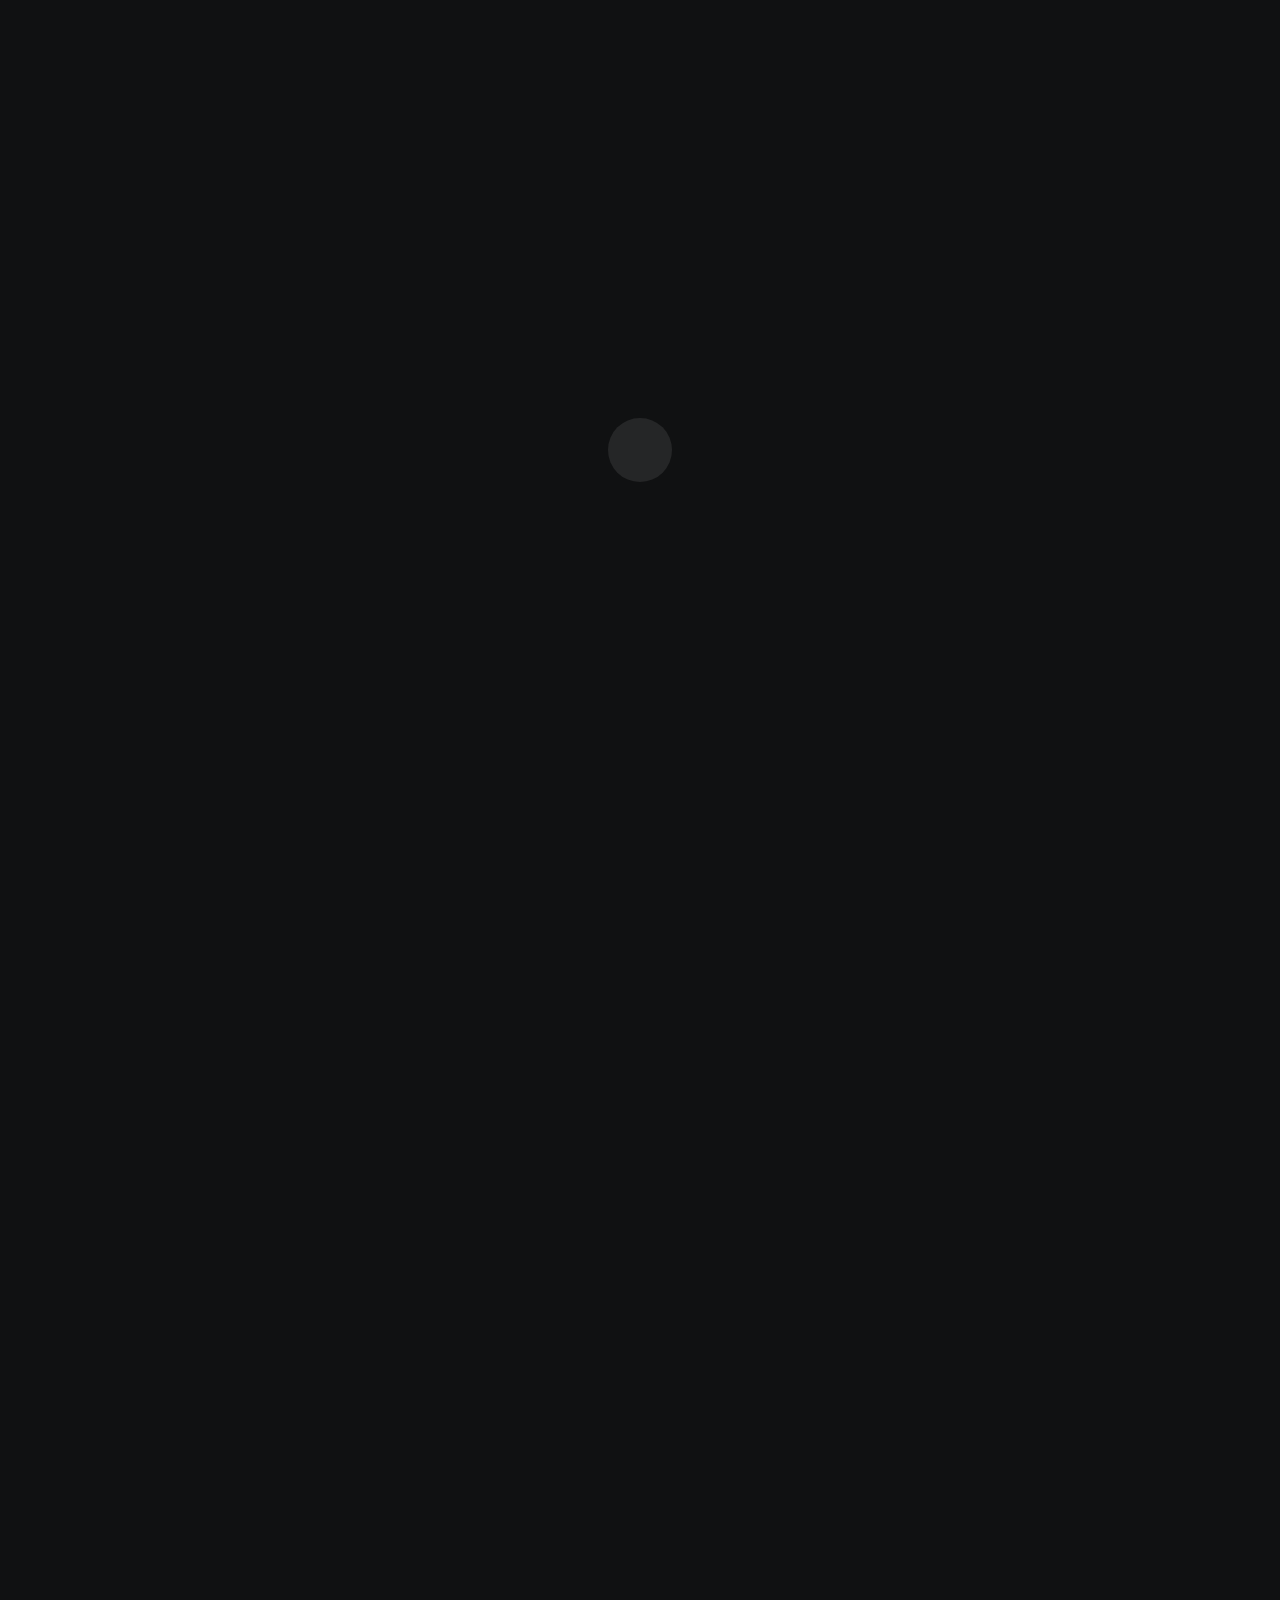
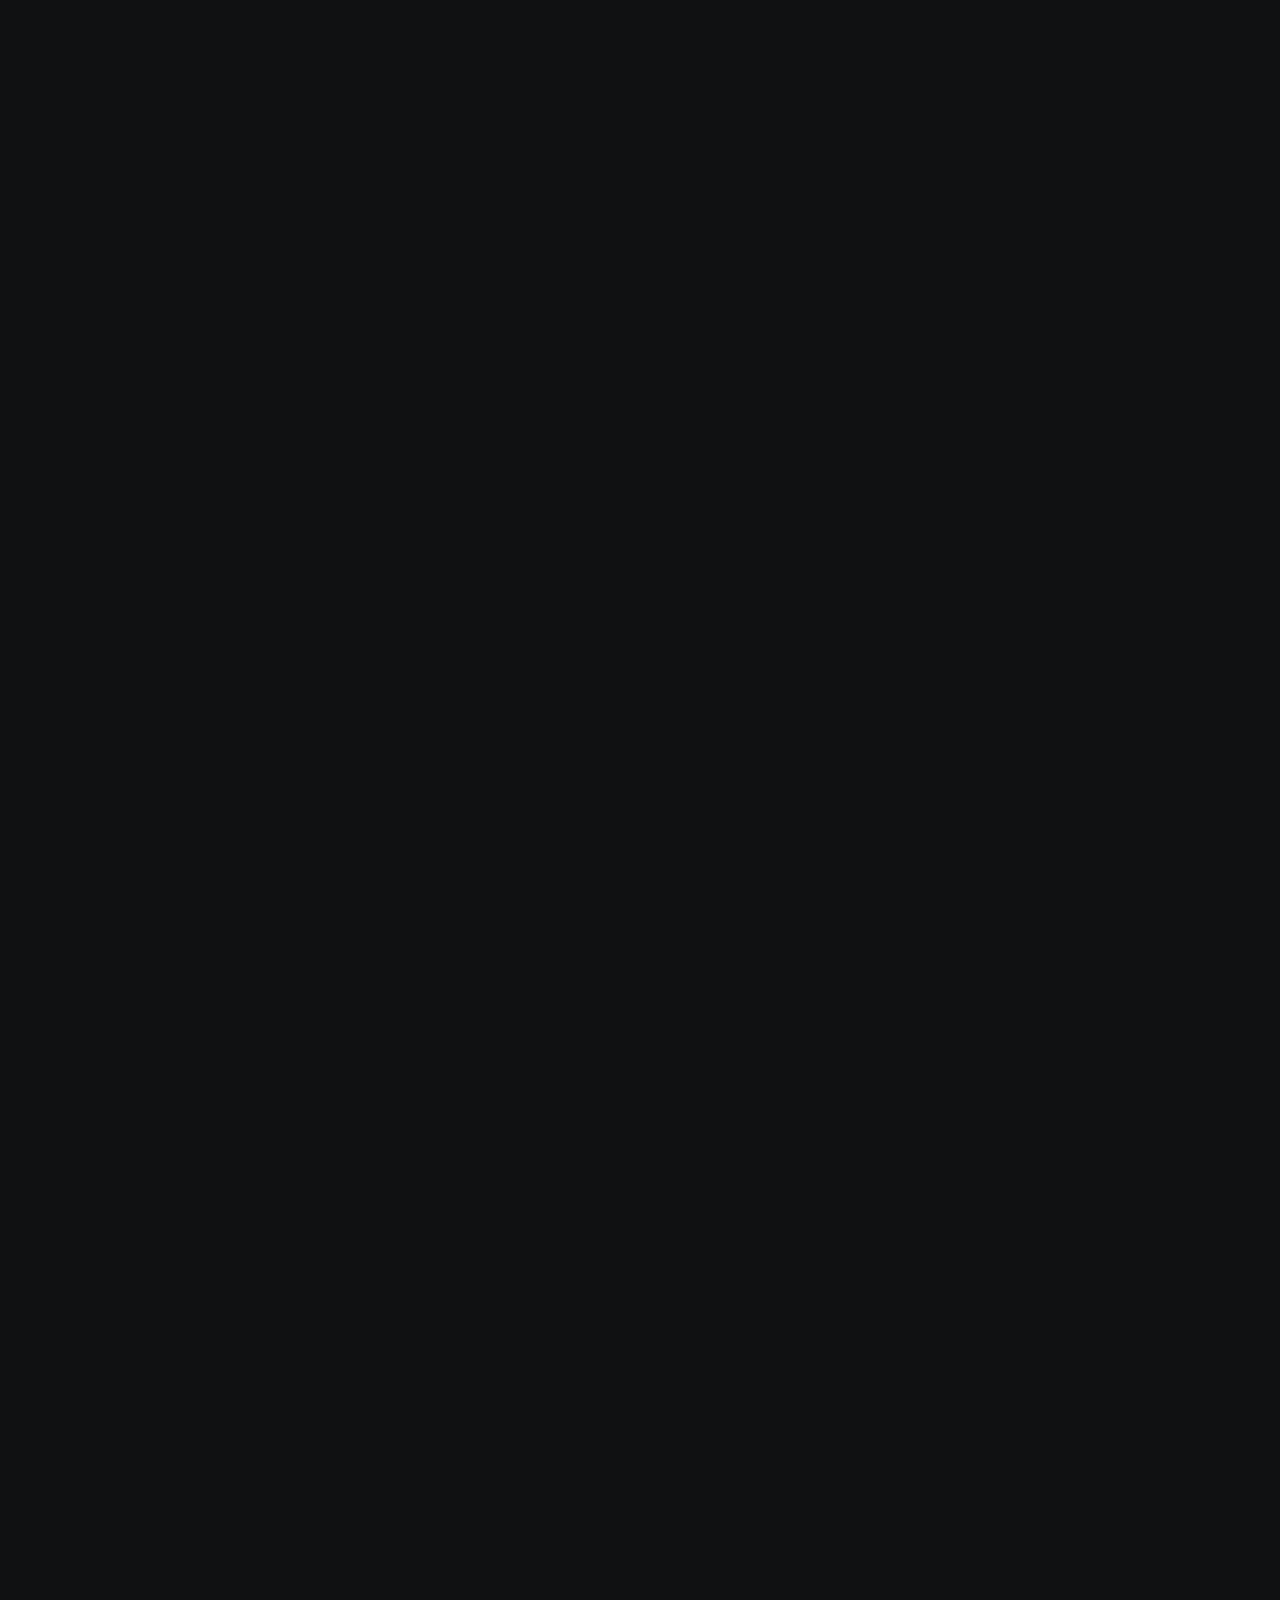
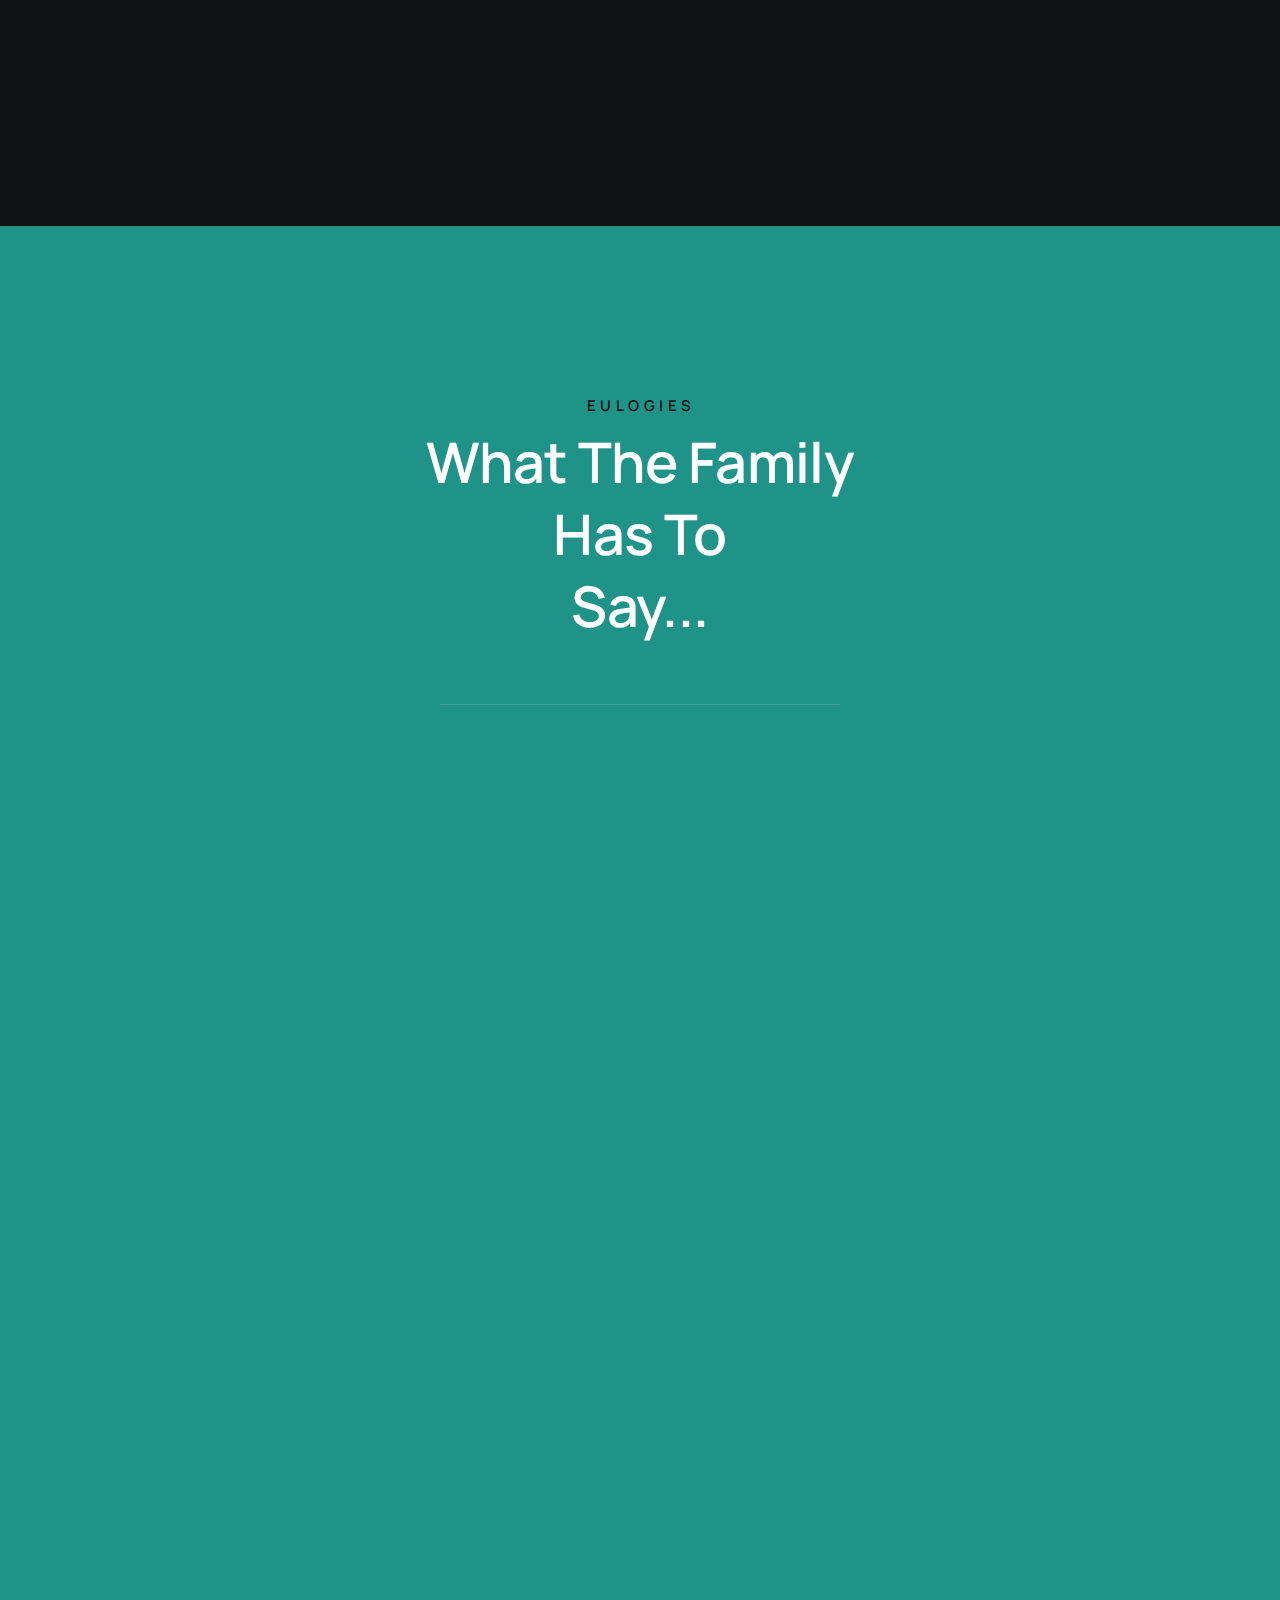
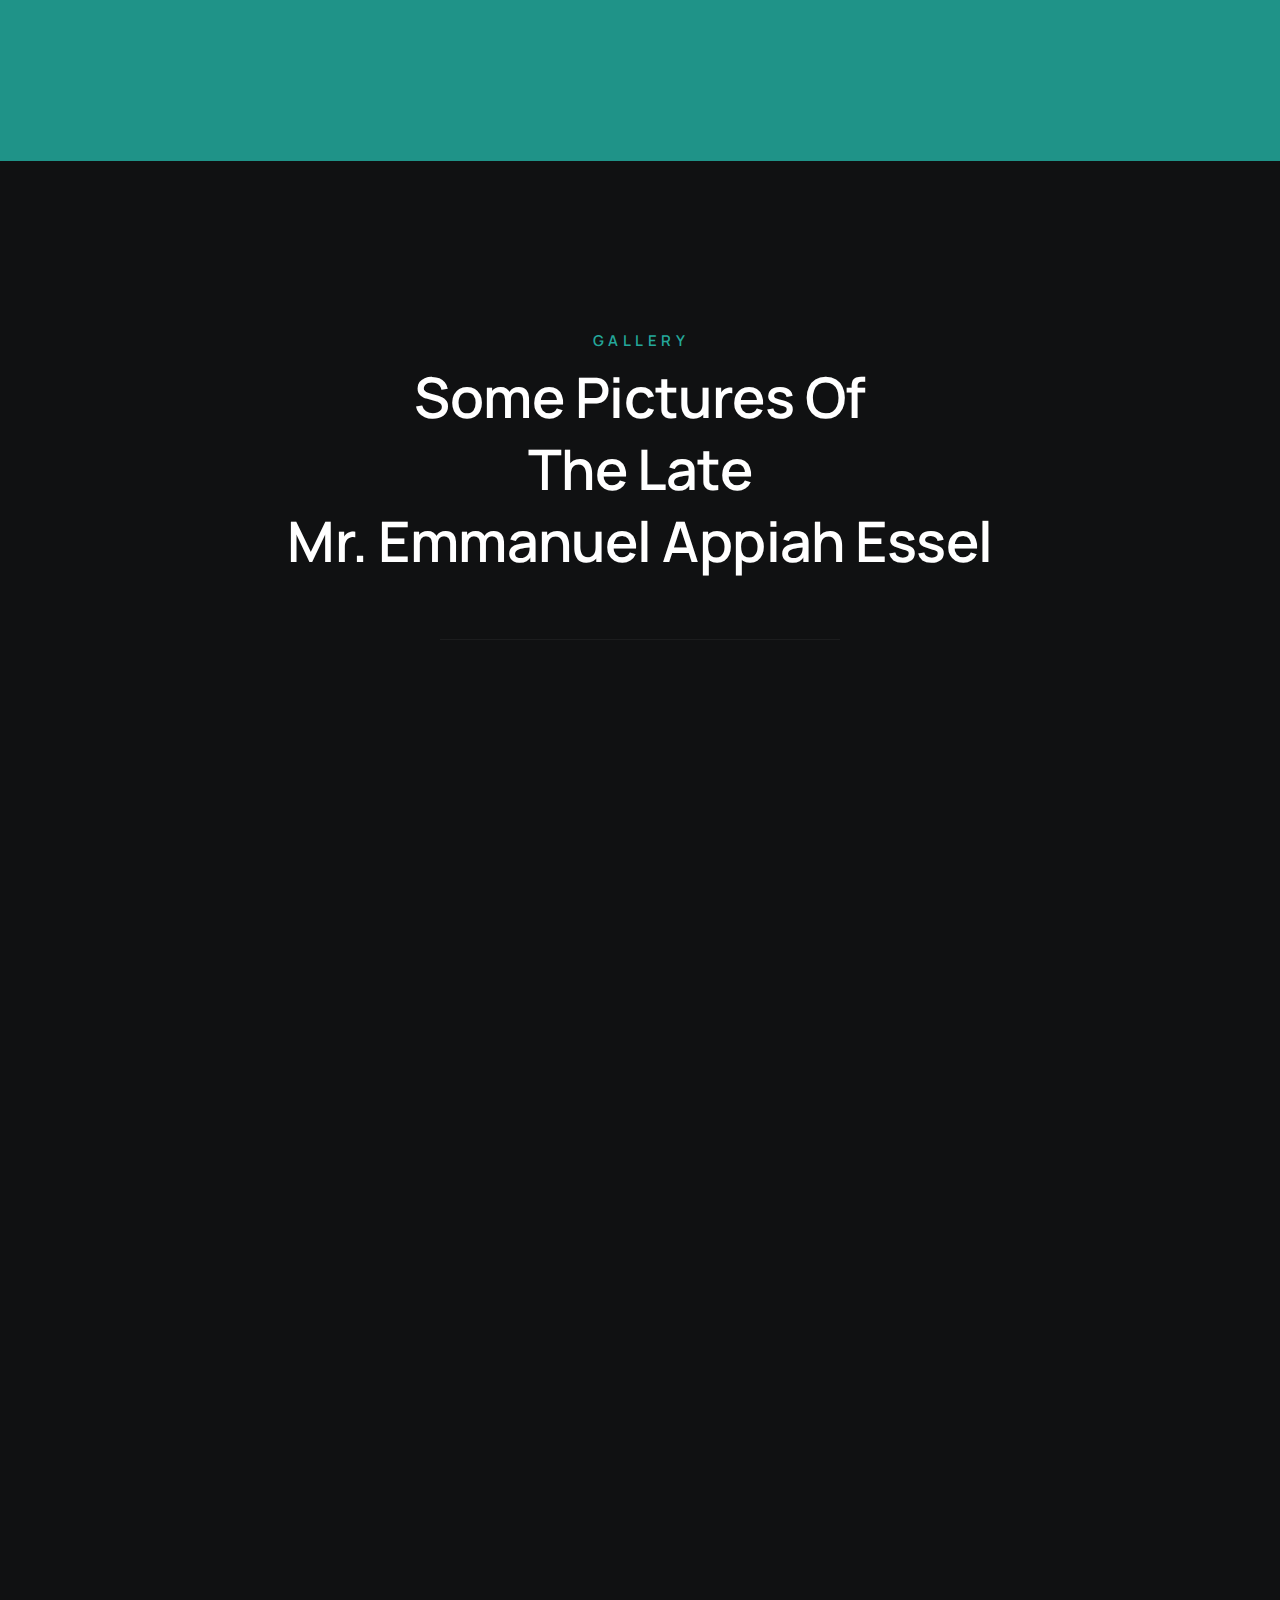
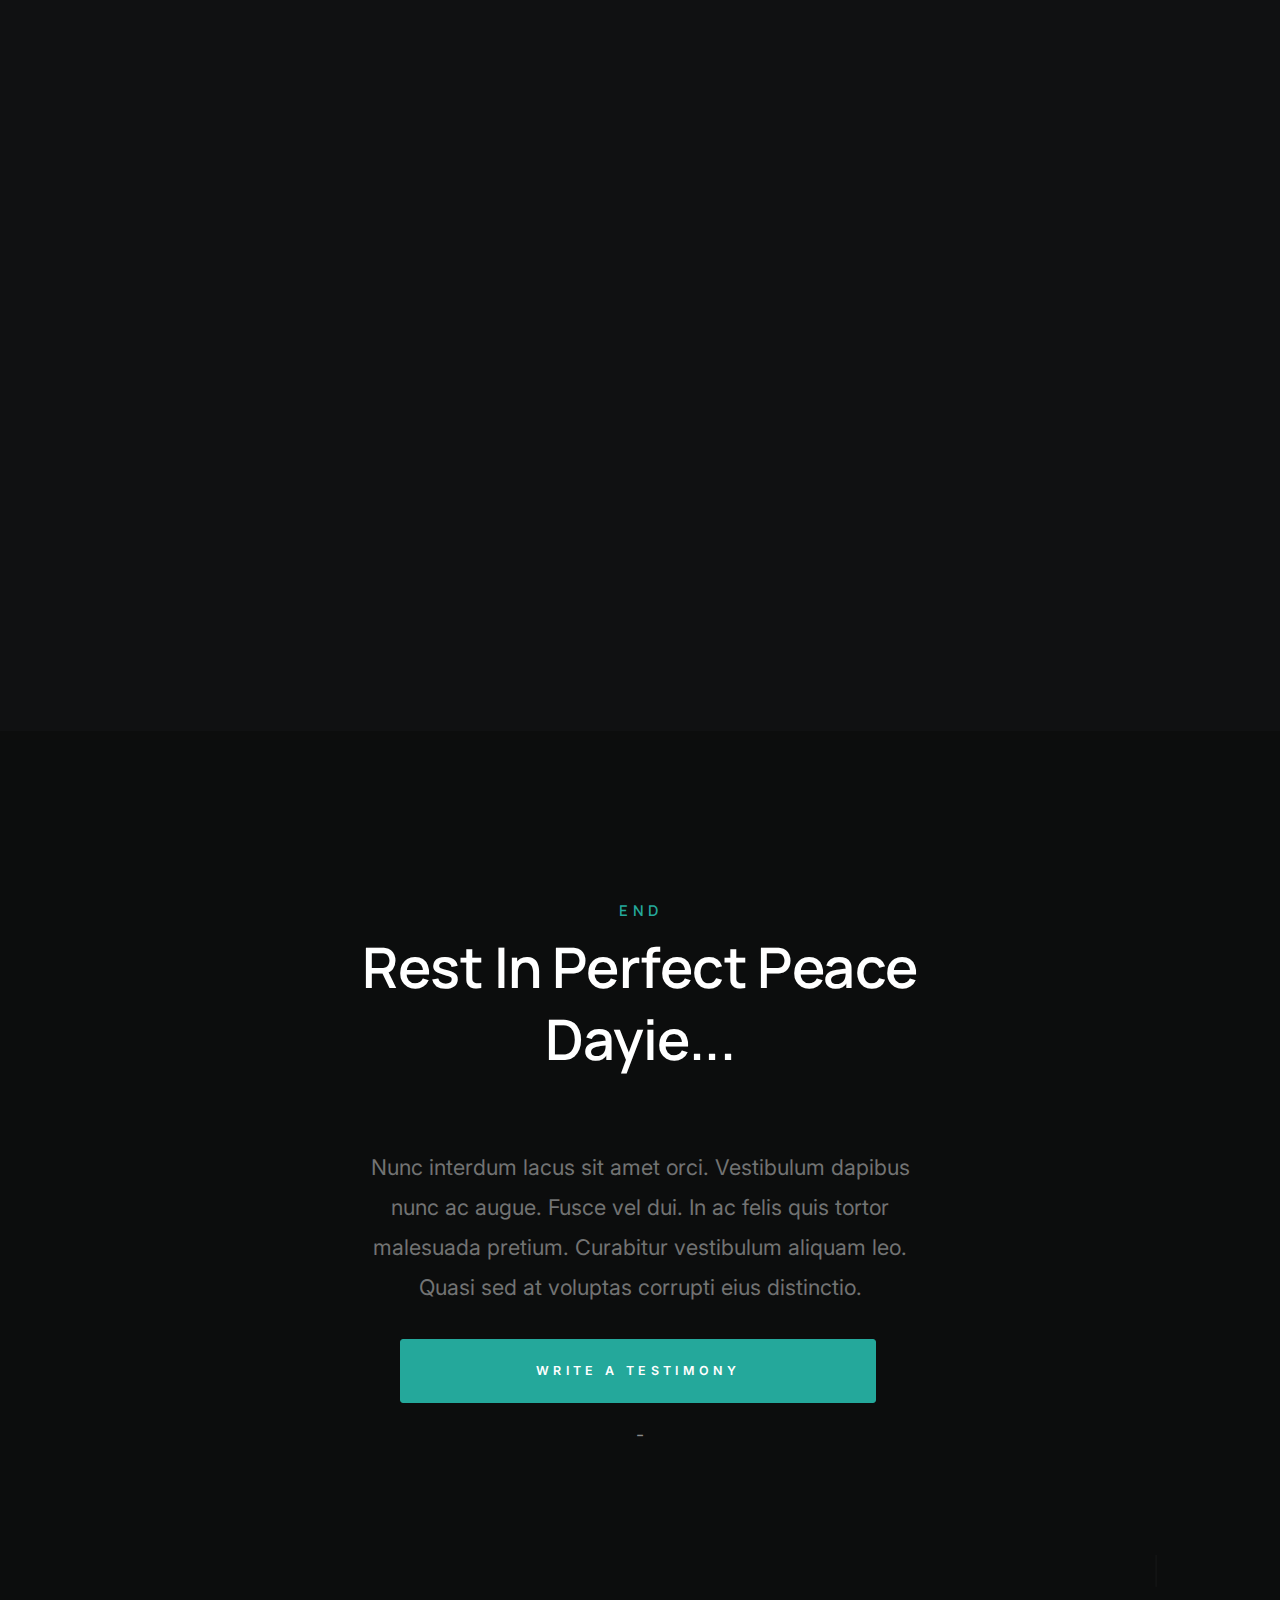
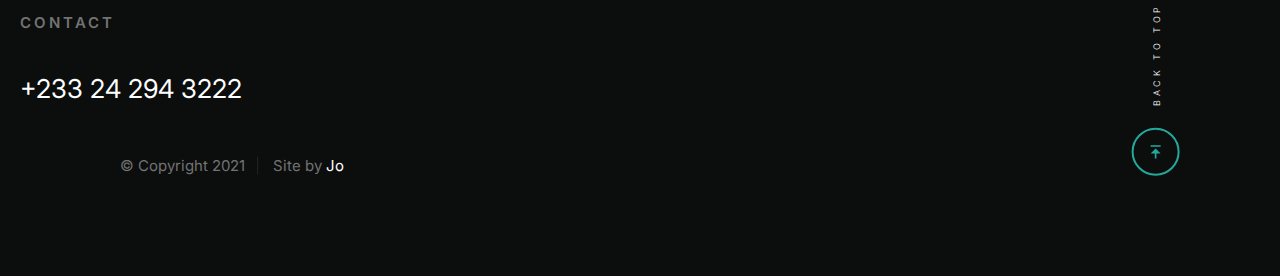
==== commit b91aaaea: "Add files via upload" ====
--- a/index.html
+++ b/index.html
@@ -126,8 +126,9 @@
 
             <div class="row row-x-center s-intro__about-wrap">
                 <div class="column s-intro__about">
-                    <h2 class="s-intro__about-title">Mr. Emmanuel Kwame <br> Appiah Essel</h2>
-                    <h3>1976-2021</h3>
+                    <h2 class="s-intro__about-title">Mr. Emmanuel Kwame <br> Appiah Essel 
+                        <br> (1976-2021)</h2>
+                    
 
                     <p>
                         Kwame Nkrumah was born on 21 September 1909[13] in Nkroful, Gold Coast (now in Ghana[14]) to a poor and illiterate family.[15] Nkroful was a small village in the Nzema area,[16] in the far southwest of the Gold Coast, close to the frontier with the French colony of the Ivory Coast. His father did not live with the family, but worked in Half Assini where he pursued his goldsmith business until his death. Kwame Nkrumah was raised by his mother and his extended family, who lived together traditionally, with more distant relatives often visiting.[17] He lived a carefree childhood, spent in the village, in the bush, and on the nearby sea.[18] By the naming customs of the Akan people, he was given the name Kwame, the name given to males born on a Saturday. During his years as a student in the United States, though, he was known as Francis Nwia Kofi Nkrumah, Kofi being the name given to males born on Friday.[19] He later changed his name to Kwame Nkrumah in 1945 in the UK, preferring the name "Kwame".[20][21] According to Ebenezer Obiri Addo in his study of the future president, the name "Nkrumah", a name traditionally given to a ninth child, indicates that Kwame likely held that place in the house of his father, who had several wives.[22]
@@ -394,7 +395,7 @@
                 <div class="column">
                     <div class="folio-item" data-animate-el>
                         <div class="folio-item__thumb">
-                            <a class="folio-item__thumb-link" href="images2p.jpg" title="The Lamp" data-size="1050x700">
+                            <a class="folio-item__thumb-link" href="images/2.jpg" title="The Lamp" data-size="1050x700">
                                 <img src="images/2.jpg" 
                                      srcset="images/2.jpg 1x, images/2.jpg 2x" alt="">
                             </a>
@@ -606,12 +607,12 @@
                     Nunc interdum lacus sit amet orci. Vestibulum dapibus nunc ac augue. Fusce vel dui. In ac felis 
                     quis tortor malesuada pretium. Curabitur vestibulum aliquam leo. Quasi sed at voluptas corrupti eius distinctio.
                     </p>
-                    <!-- <div class="btn-wrap">
-                        <a href="#0" class="btn btn--primary">
-                            <svg xmlns="http://www.w3.org/2000/svg" width="24" height="24" viewBox="0 0 24 24" style="fill:rgba(0, 0, 0, 1);transform:;-ms-filter:"><path d="M20,4H4C2.897,4,2,4.897,2,6v12c0,1.103,0.897,2,2,2h16c1.103,0,2-0.897,2-2V6C22,4.897,21.103,4,20,4z M20,6v0.511 l-8,6.223L4,6.512V6H20z M4,18V9.044l7.386,5.745C11.566,14.93,11.783,15,12,15s0.434-0.07,0.614-0.211L20,9.044L20.002,18H4z"></path></svg>
-                            Write An Email
+                    <div class="btn-wrap">
+                        <a href="https://esselemmanuel.blogspot.com" class="btn btn--primary" target="_blank">
+                            
+                            Write A Testimony
                         </a>
-                    </div> -->
+                    </div> -
                 </div>
             </div>
 
@@ -653,7 +654,7 @@
                 <div class="row s-footer__bottom">
                     <div class="column ss-copyright">
                         <span>© Copyright 2021</span> 
-                        <span>Site by <a href="https://www.styleshout.com/">Jo</a></span>
+                        <span>Site by <a href="#">Jo</a></span>
                     </div>
 
                     <div class="ss-go-top">
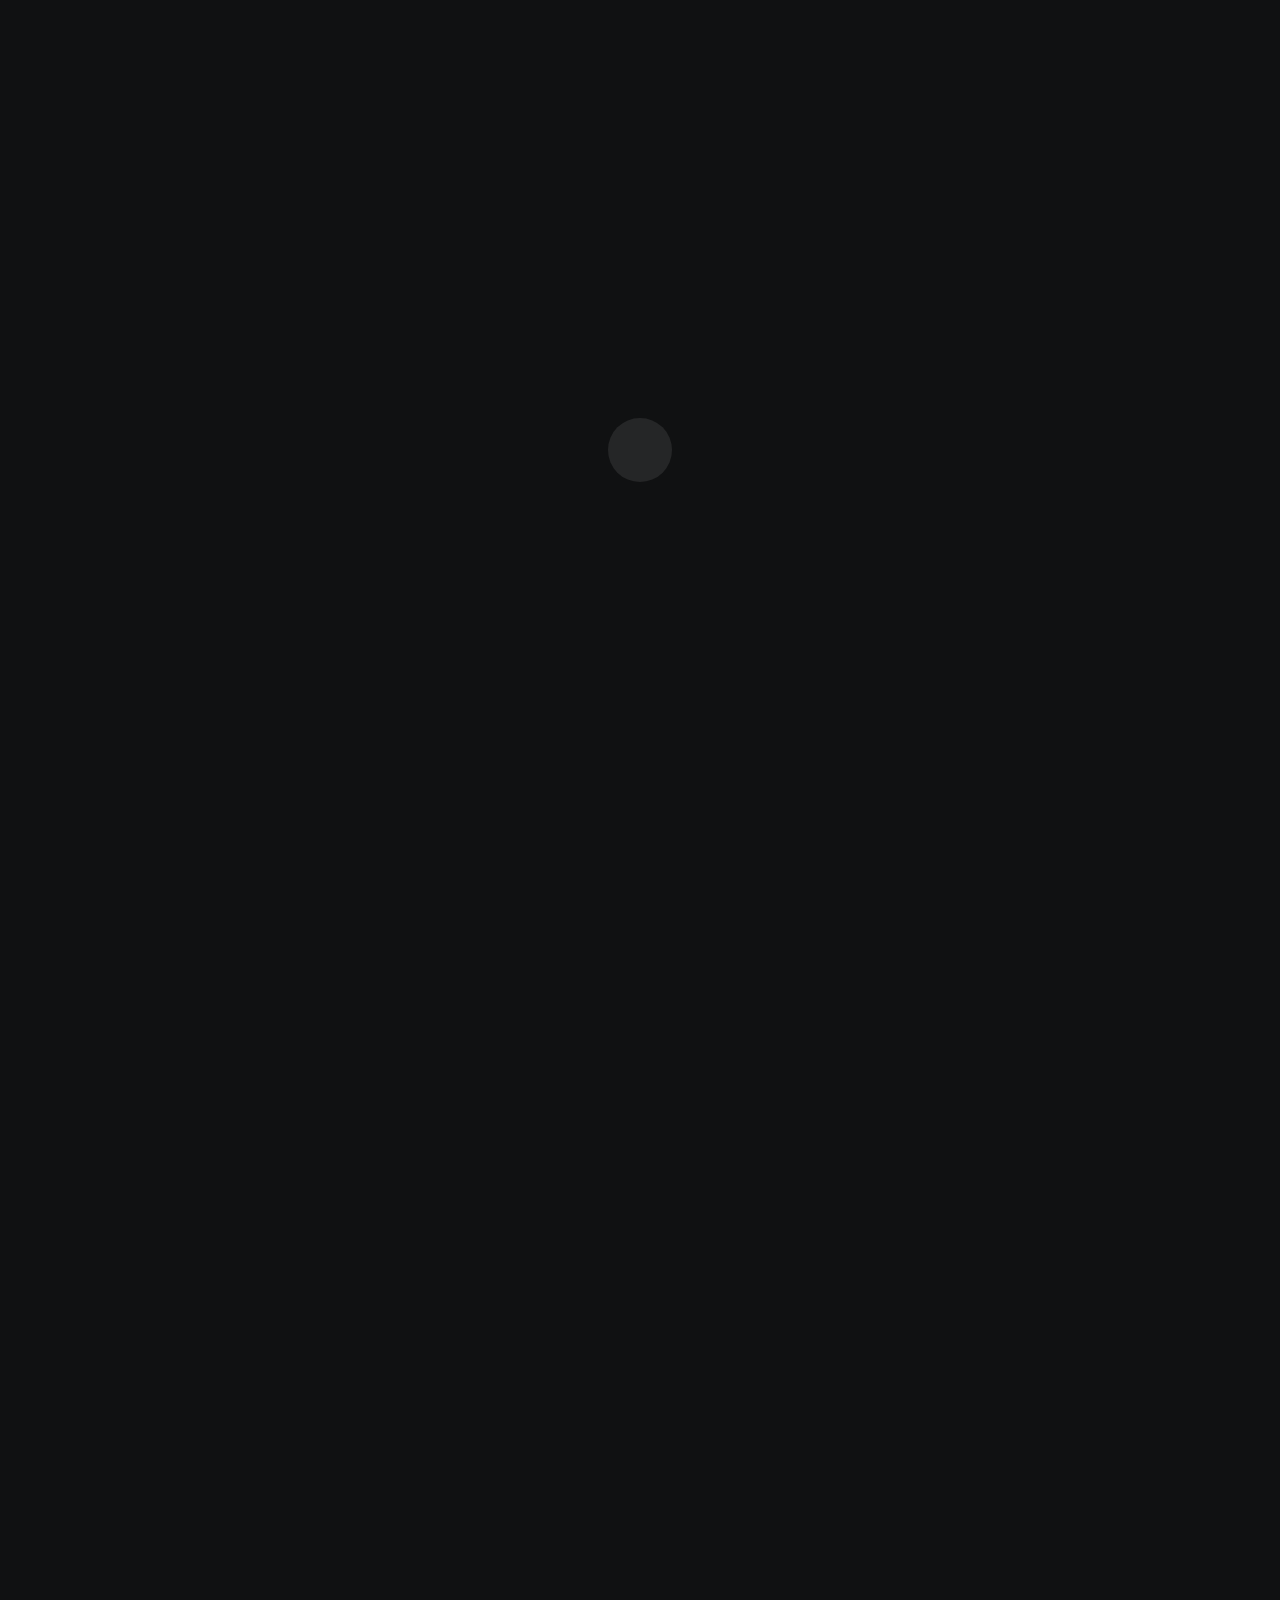
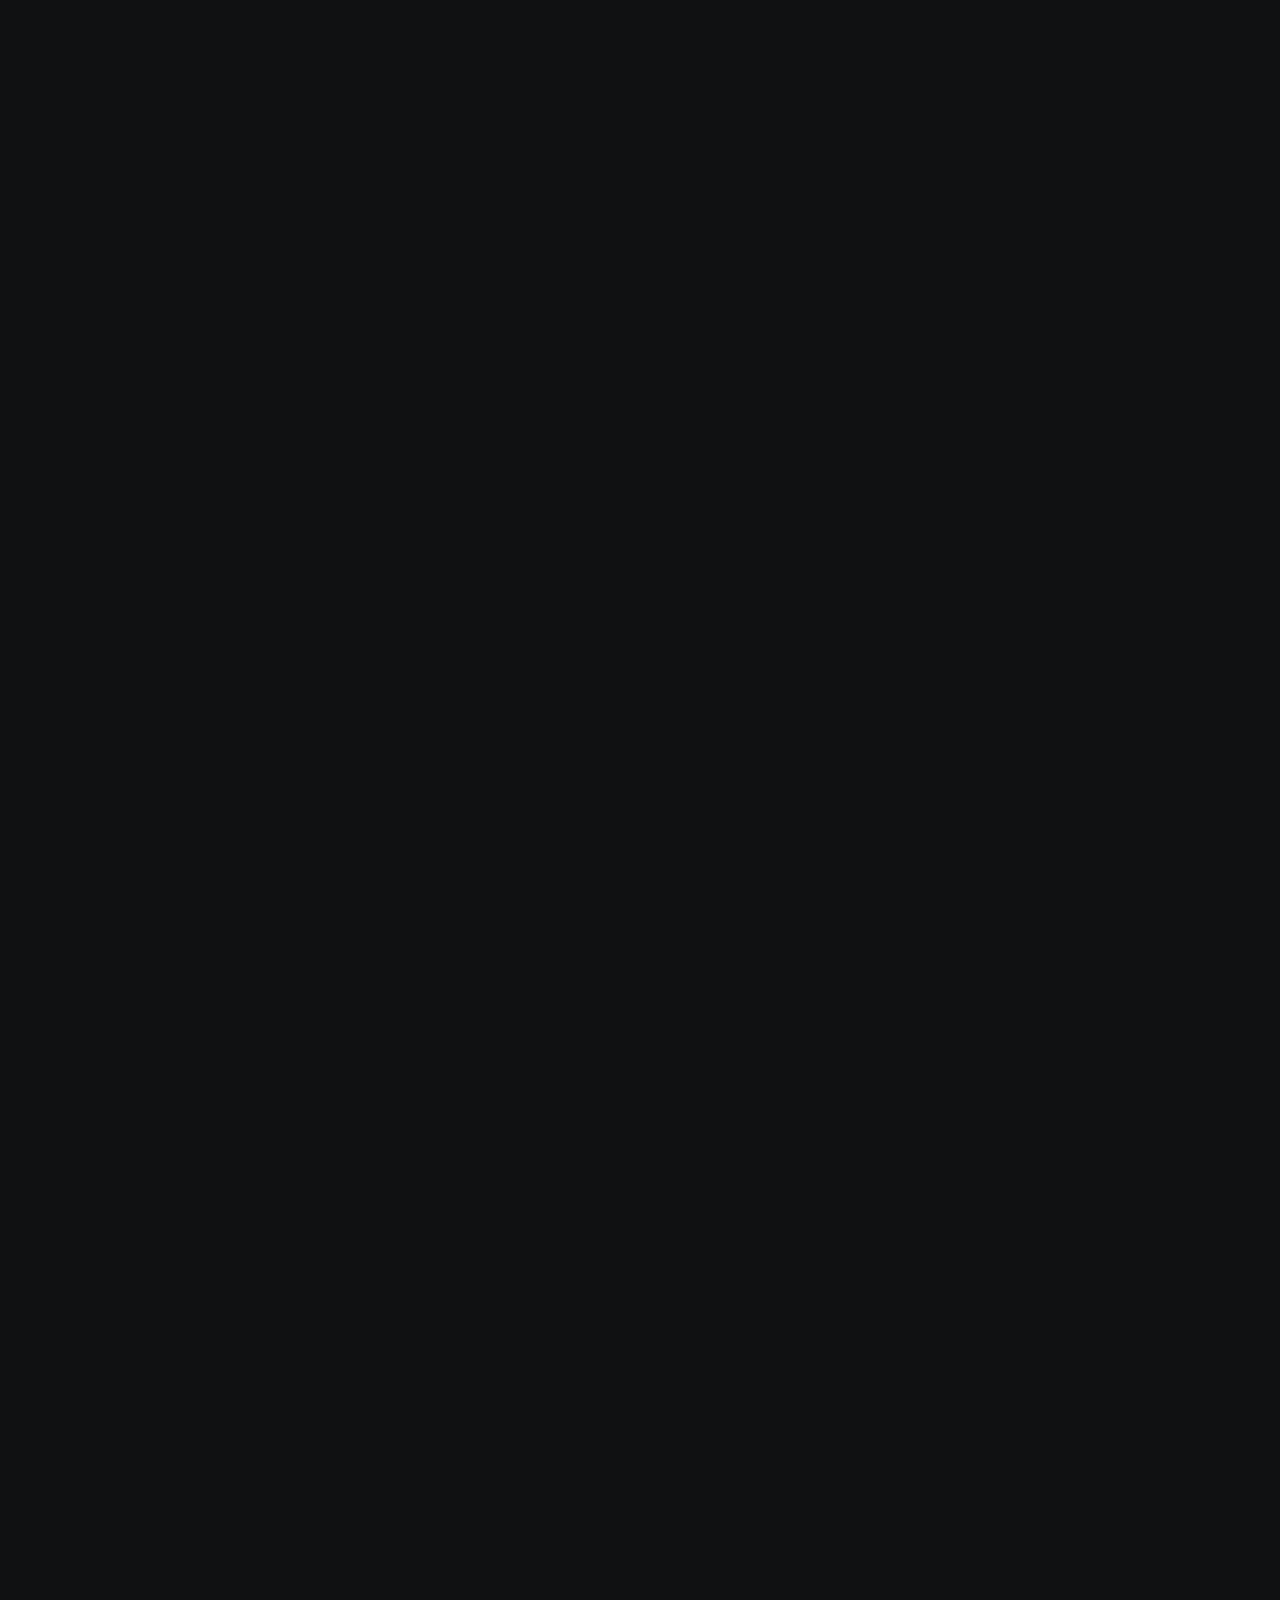
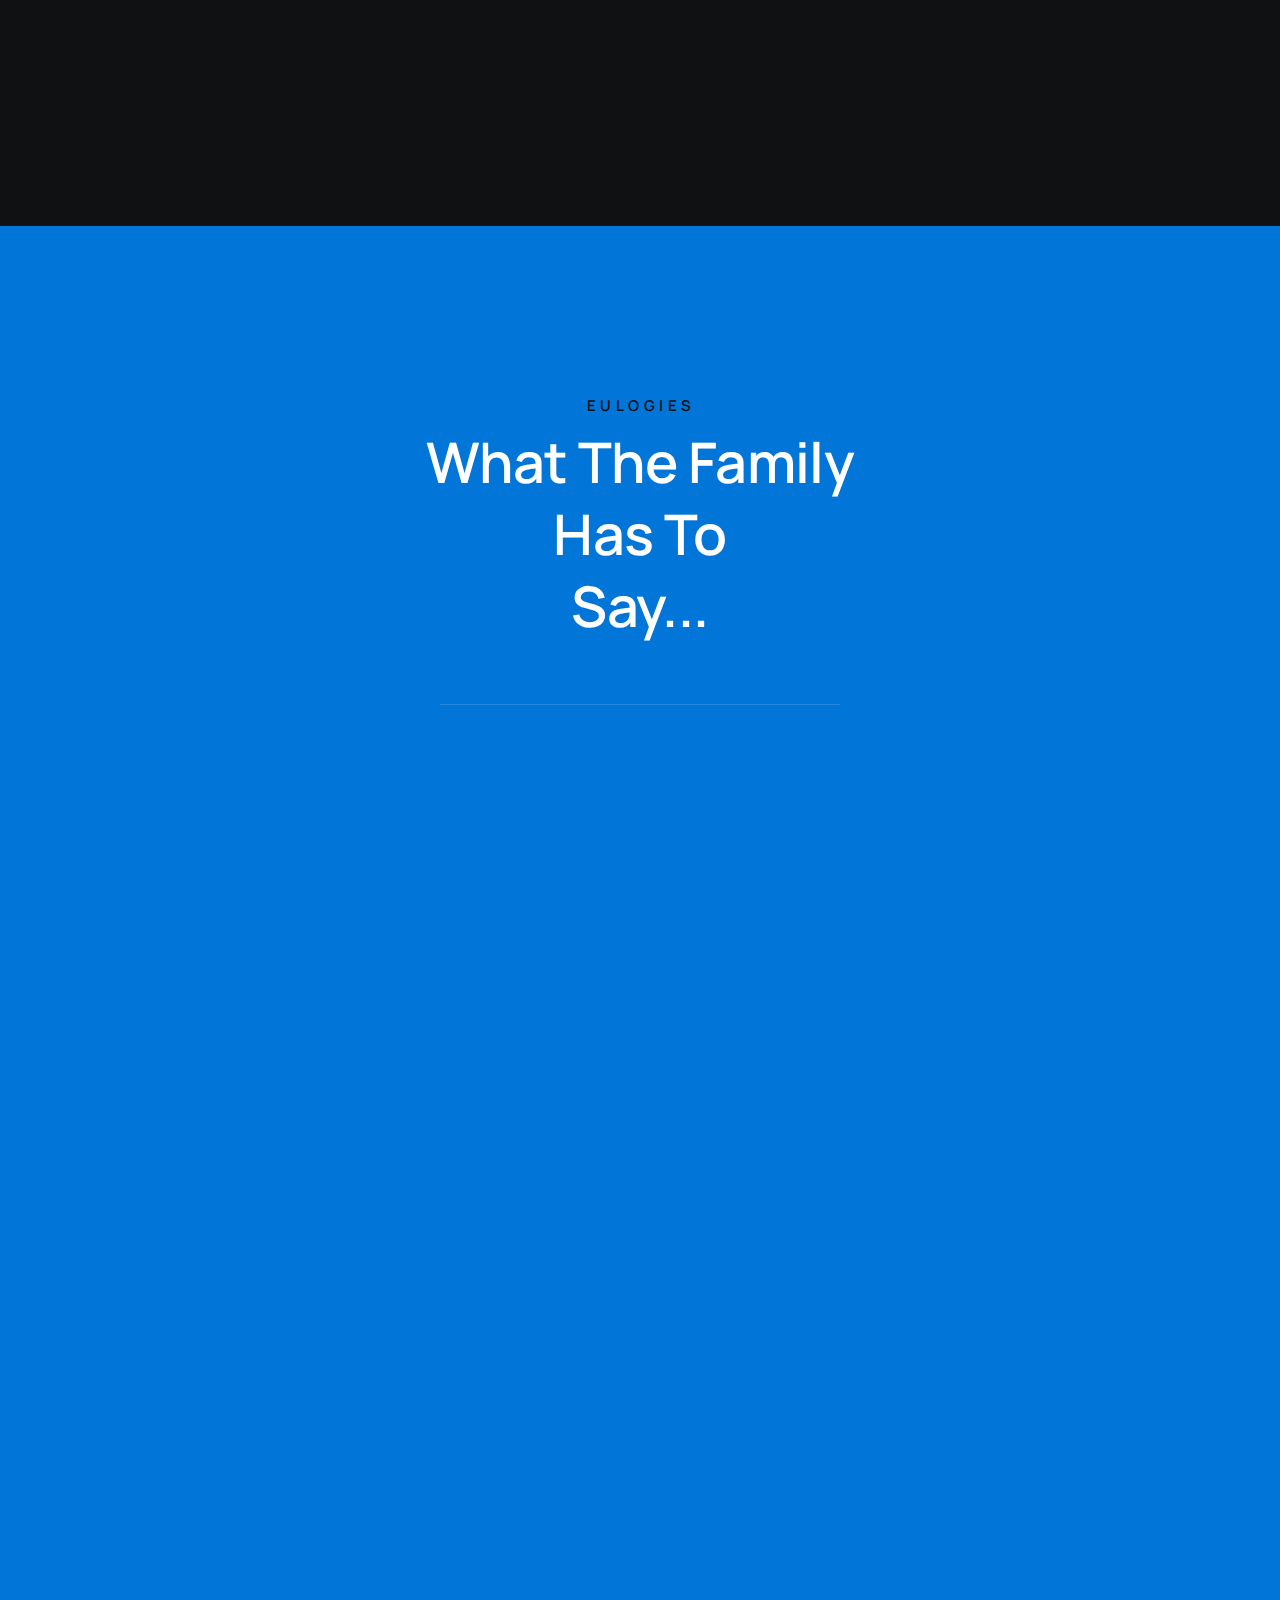
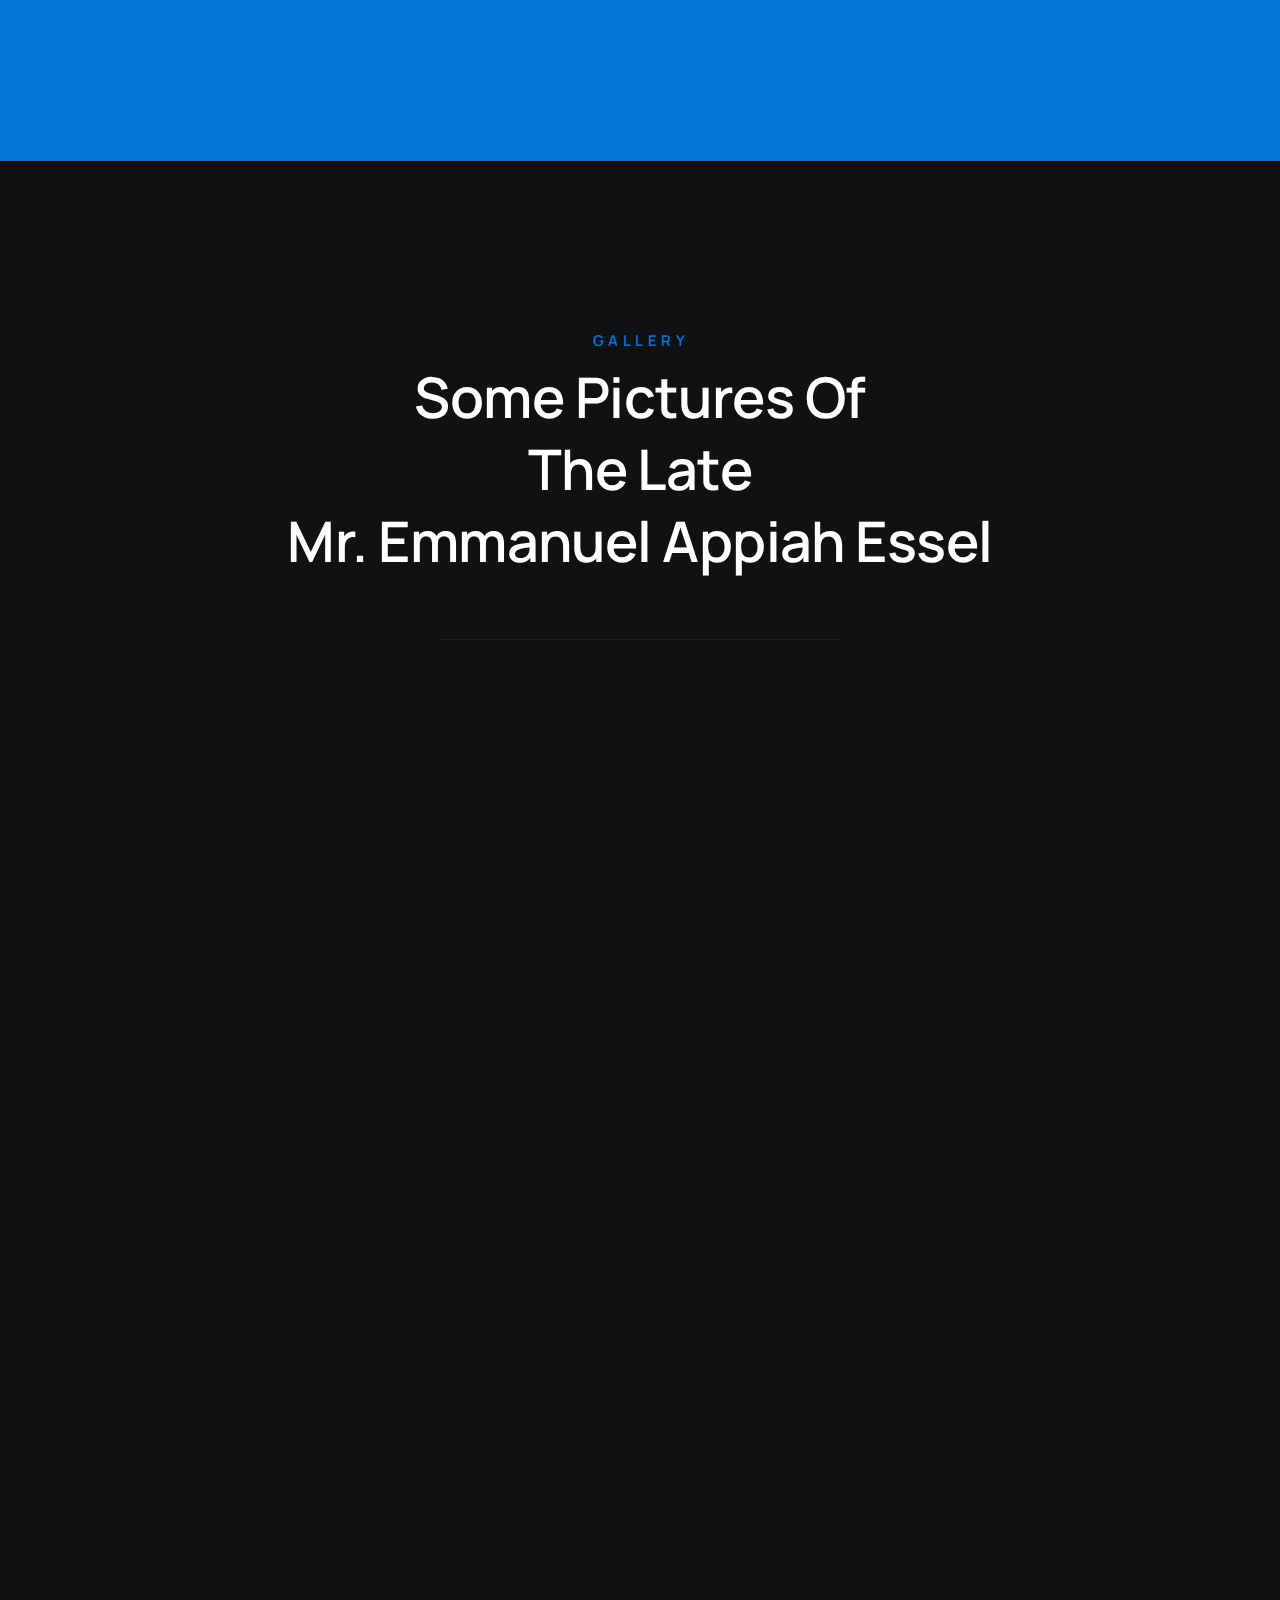
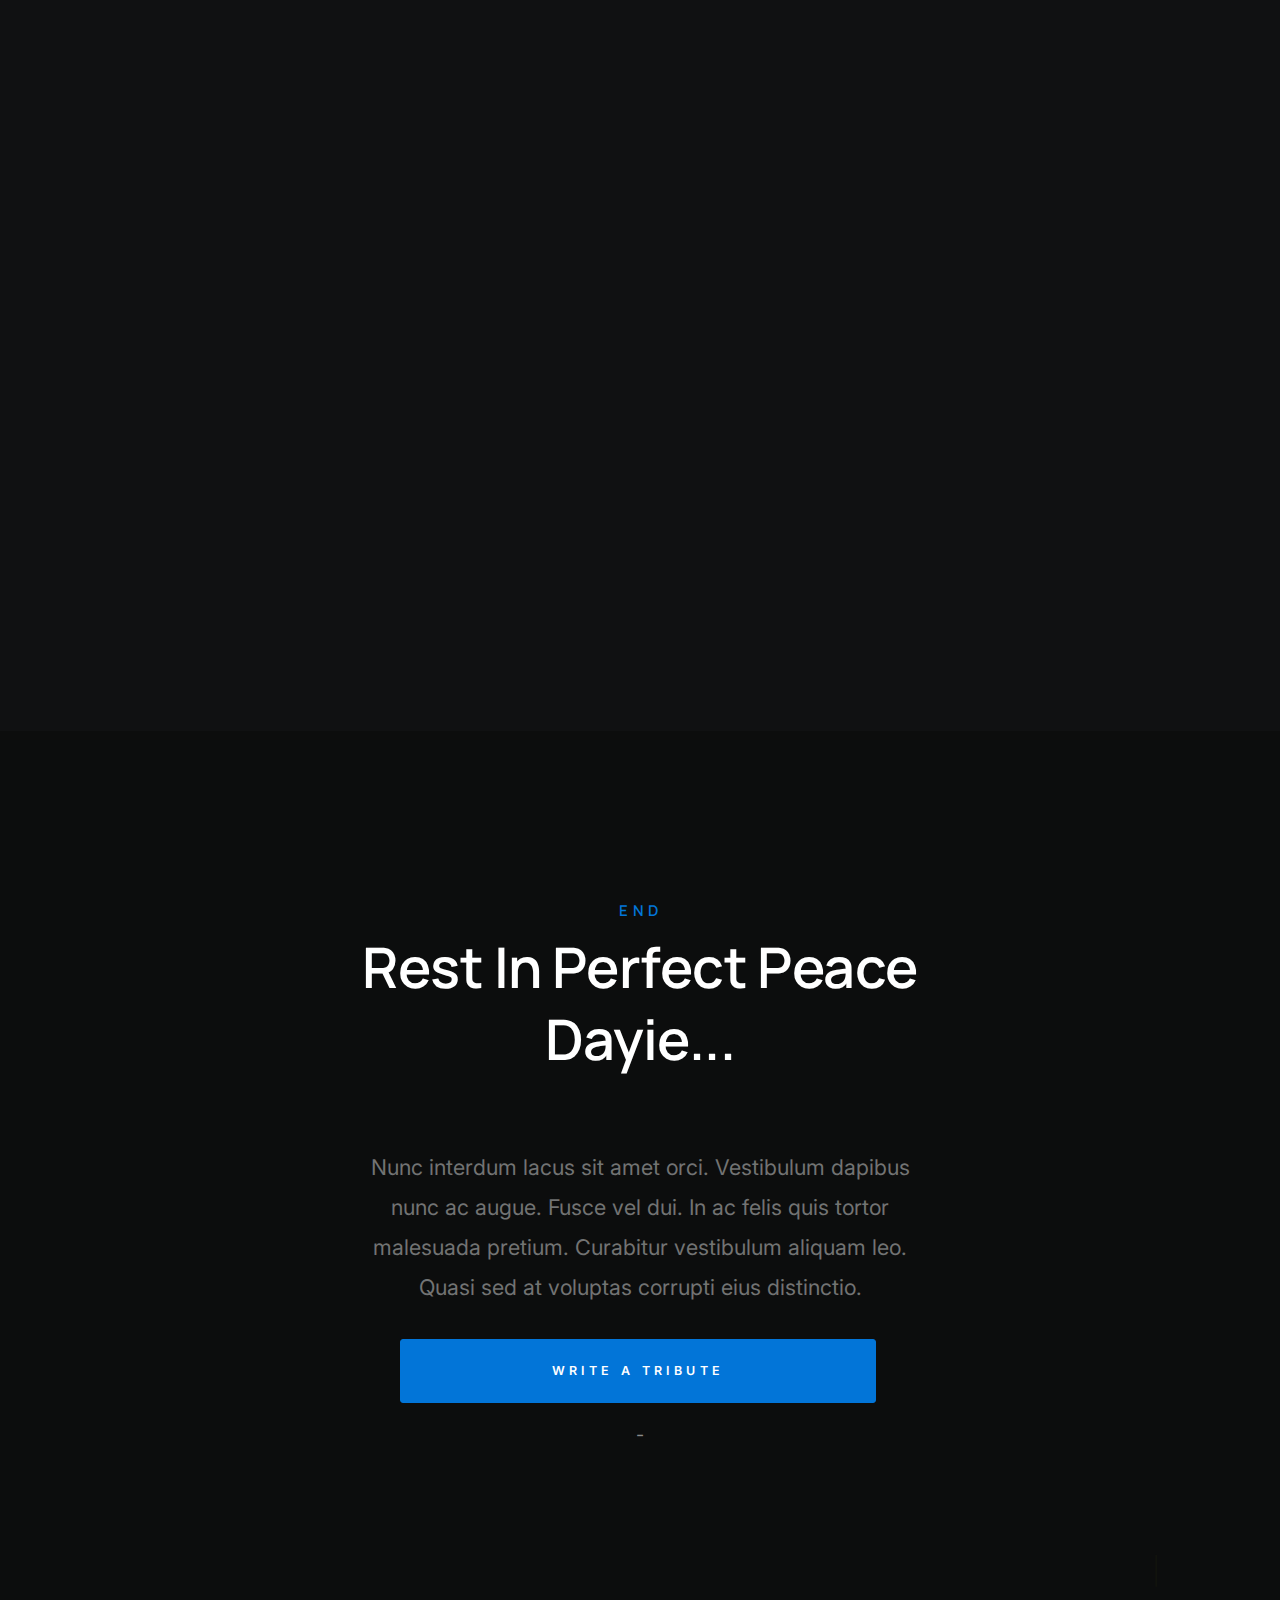
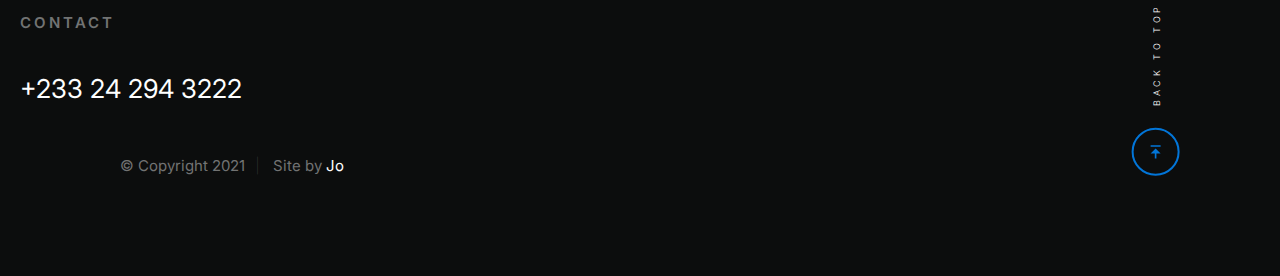
==== commit e2ce9d70: "Add files via upload" ====
--- a/index.html
+++ b/index.html
@@ -50,7 +50,7 @@
 
             <div class="s-header__block">
                 <div class="s-header__logo">
-                    <a class="logo" href="index.html">
+                    <a class="logo" href="#">
                         <div class="new">
                             <img src="images/unamed.png" alt="Logo" width="600" height="700">
                     </div>
@@ -610,7 +610,7 @@
                     <div class="btn-wrap">
                         <a href="https://esselemmanuel.blogspot.com" class="btn btn--primary" target="_blank">
                             
-                            Write A Testimony
+                            Write A Tribute
                         </a>
                     </div> -
                 </div>
@@ -654,13 +654,13 @@
                 <div class="row s-footer__bottom">
                     <div class="column ss-copyright">
                         <span>© Copyright 2021</span> 
-                        <span>Site by <a href="#">Jo</a></span>
+                        <span>Site by <a href="https://bryan-me.github.io/personalpage.com/">Jo</a></span>
                     </div>
 
                     <div class="ss-go-top">
                         <a class="smoothscroll" title="Back to Top" href="#top">
                             <span class="ss-go-top__icon">
-                                <svg xmlns="http://www.w3.org/2000/svg" width="24" height="24" viewBox="0 0 24 24" style="fill:rgba(0, 0, 0, 1);transform:rotate(90deg);-ms-filter:progid:DXImageTransform.Microsoft.BasicImage(rotation=1)"><path d="M6 4H18V6H6zM11 14L11 20 13 20 13 14 18 14 12 8 6 14z"></path></svg>
+                                <svg xmlns="#" width="24" height="24" viewBox="0 0 24 24" style="fill:rgba(0, 0, 0, 1);transform:rotate(90deg);-ms-filter:progid:DXImageTransform.Microsoft.BasicImage(rotation=1)"><path d="M6 4H18V6H6zM11 14L11 20 13 20 13 14 18 14 12 8 6 14z"></path></svg>
                             </span>
                             <span class="ss-go-top__text">Back to Top</span>
                         </a>
--- a/css/styles.css
+++ b/css/styles.css
@@ -97,14 +97,14 @@
     /* color-1(#24A89B)
      * color-2(#eddea4)
      */
-    --color-1                      : hsla(174, 65%, 40%, 1);
-    --color-2                      : hsla(48, 67%, 79%, 1);
+    --color-1                      : #0275d8;
+    --color-2                      : #0275d8;
 
     /* theme color variations
      */
-    --color-1-lighter              : hsla(174, 65%, 60%, 1);
-    --color-1-light                : hsla(174, 65%, 50%, 1);
-    --color-1-dark                 : hsla(174, 65%, 35%, 1);
+    --color-1-lighter              : #0275d8;
+    --color-1-light                : #0275d8;
+    --color-1-dark                 : #0275d8;
     --color-1-darker               : hsla(174, 65%, 20%, 1);
     --color-2-lighter              : hsla(48, 67%, 99%, 1);
     --color-2-light                : hsla(48, 67%, 89%, 1);
@@ -182,7 +182,7 @@
     /* others
      */
     --color-body                   : var(--color-gray-12);
-    --color-border                 : rgba(255, 255, 255, .05);
+    --color-border                 : rgba(219, 231, 41, 0.05);
     --border-radius                : 3px;
 }
 
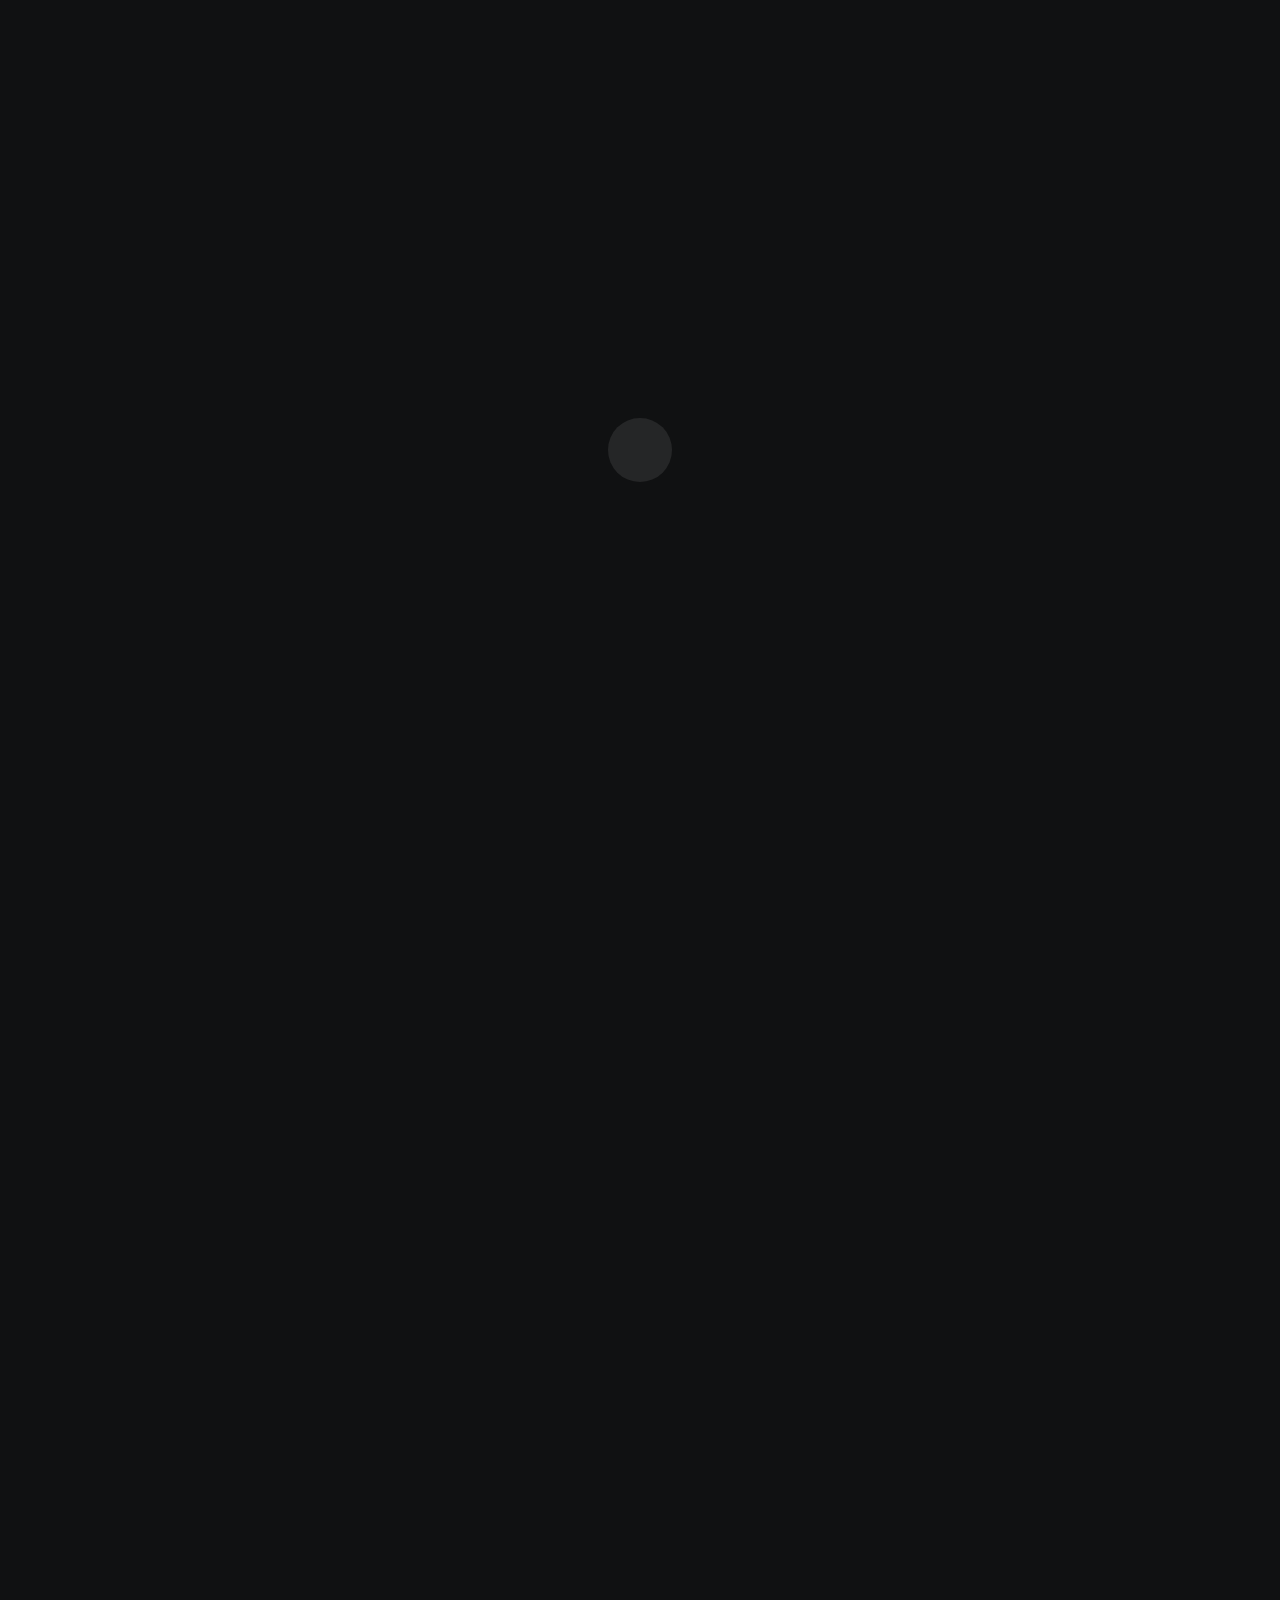
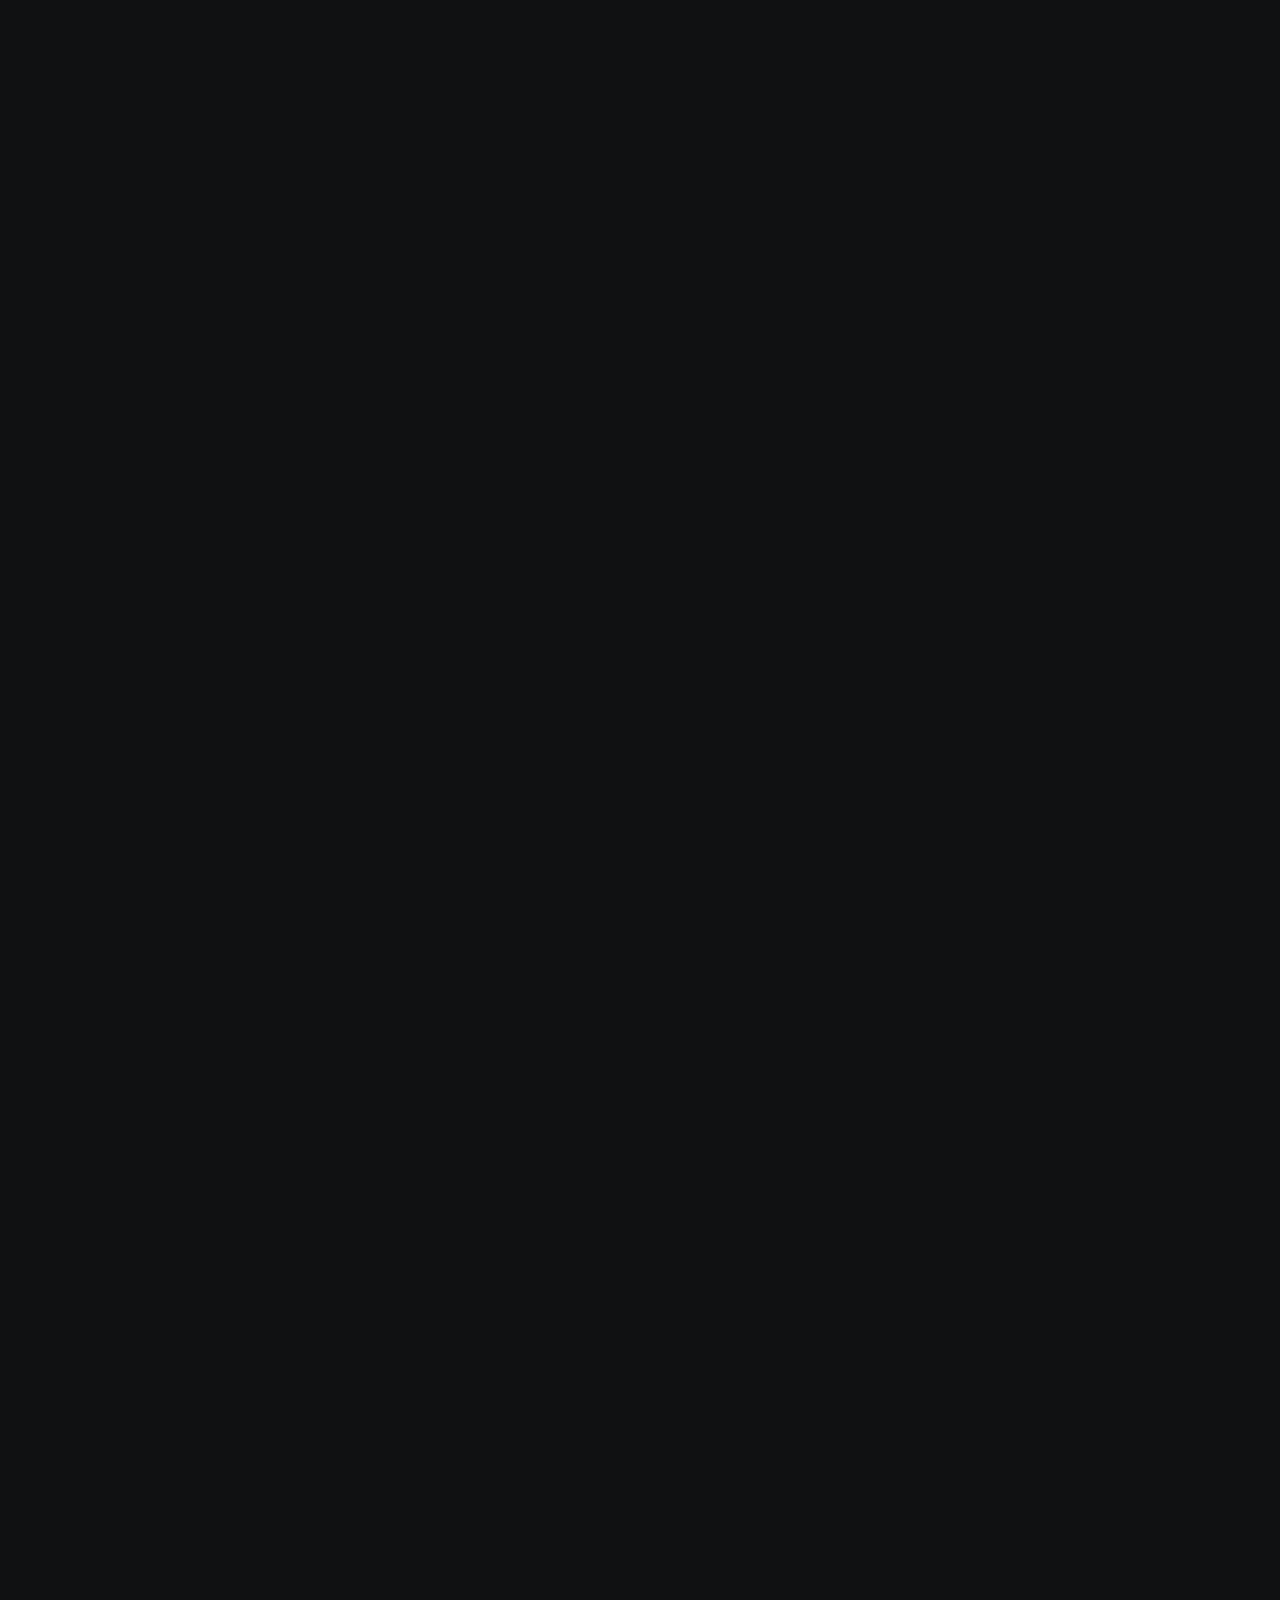
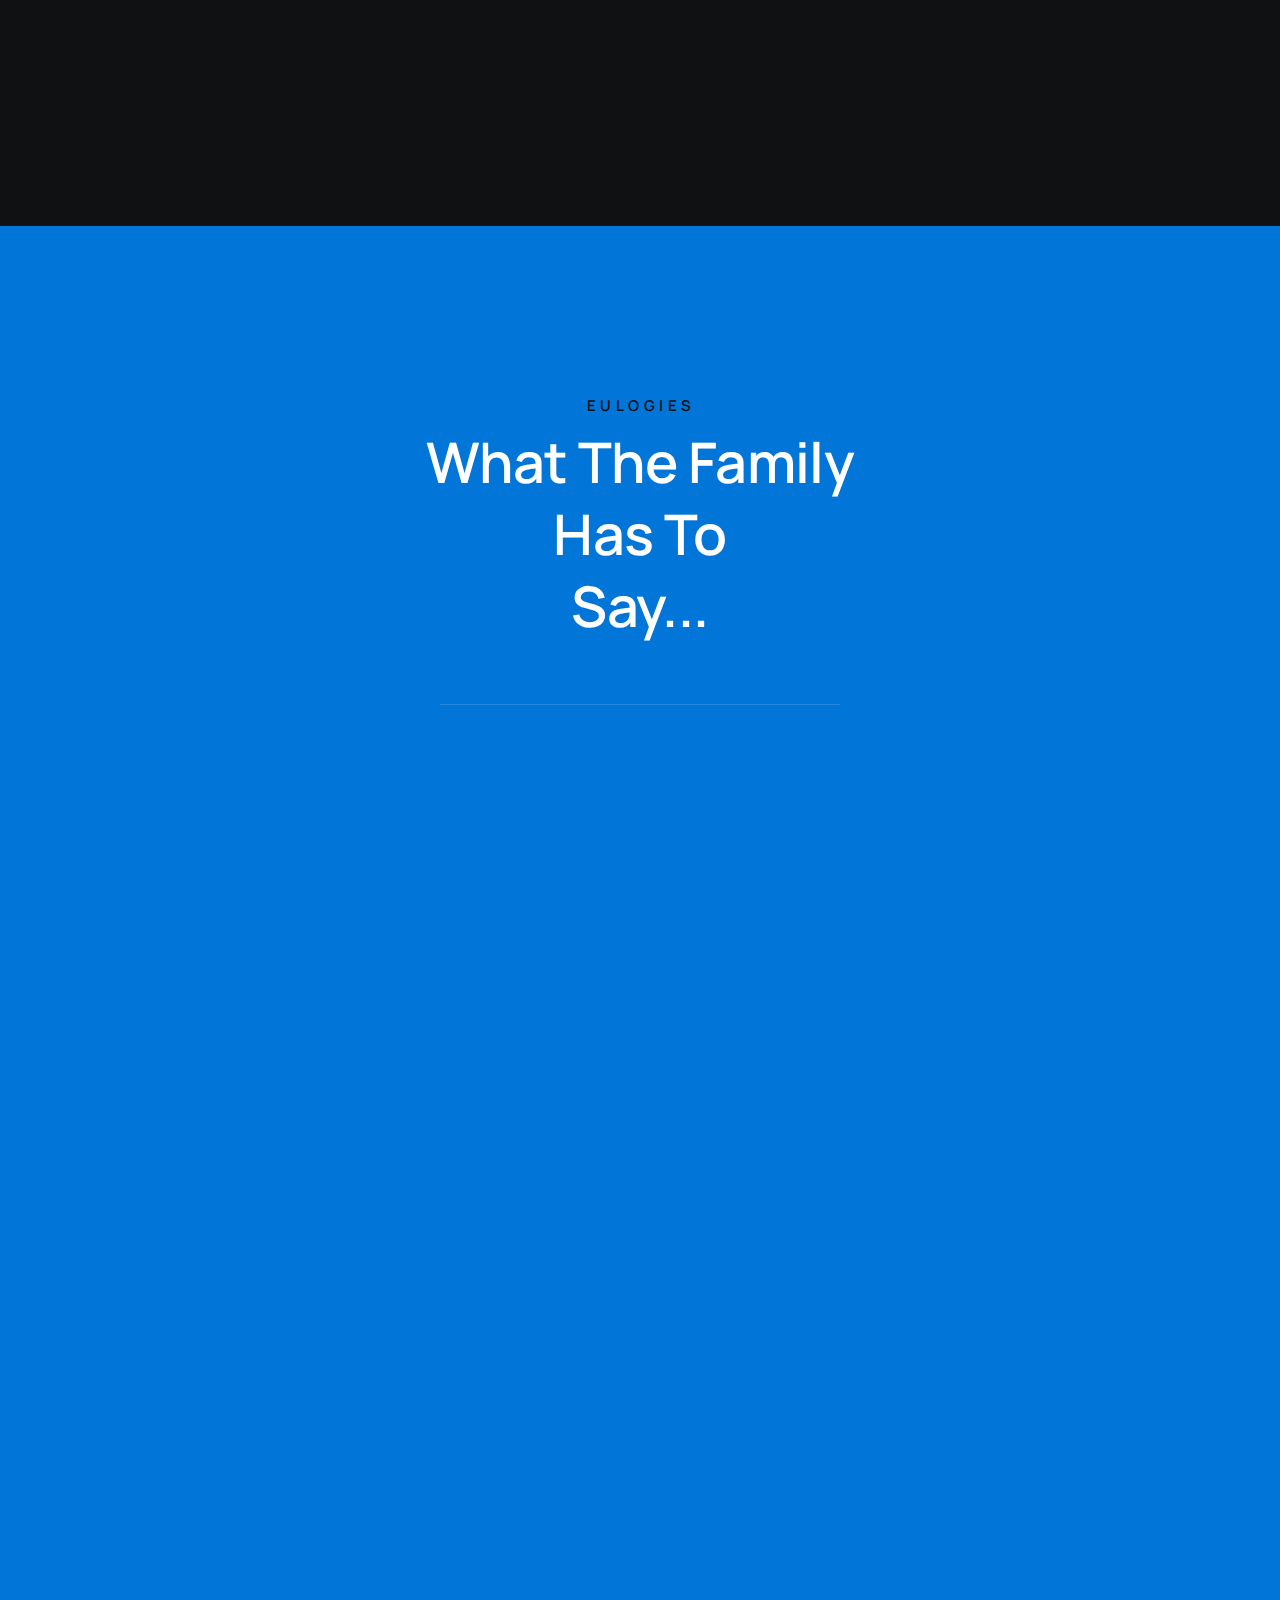
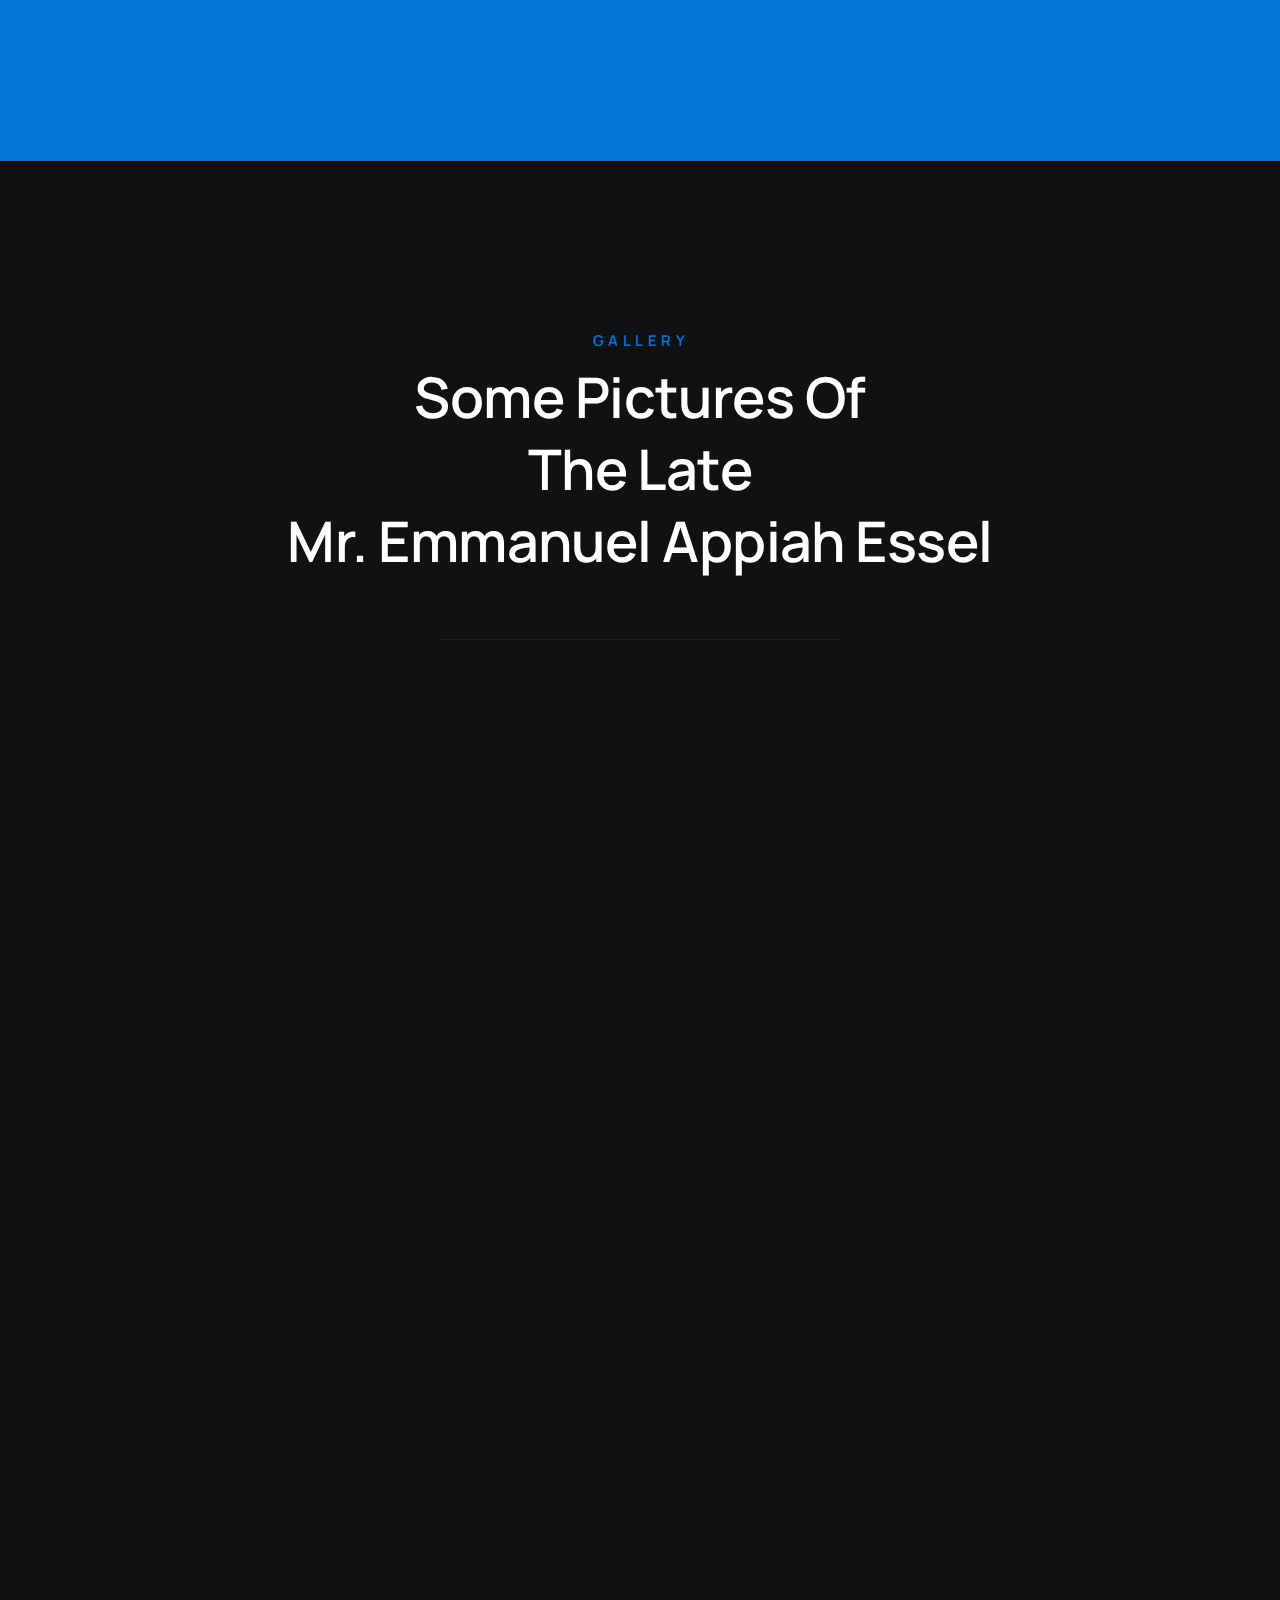
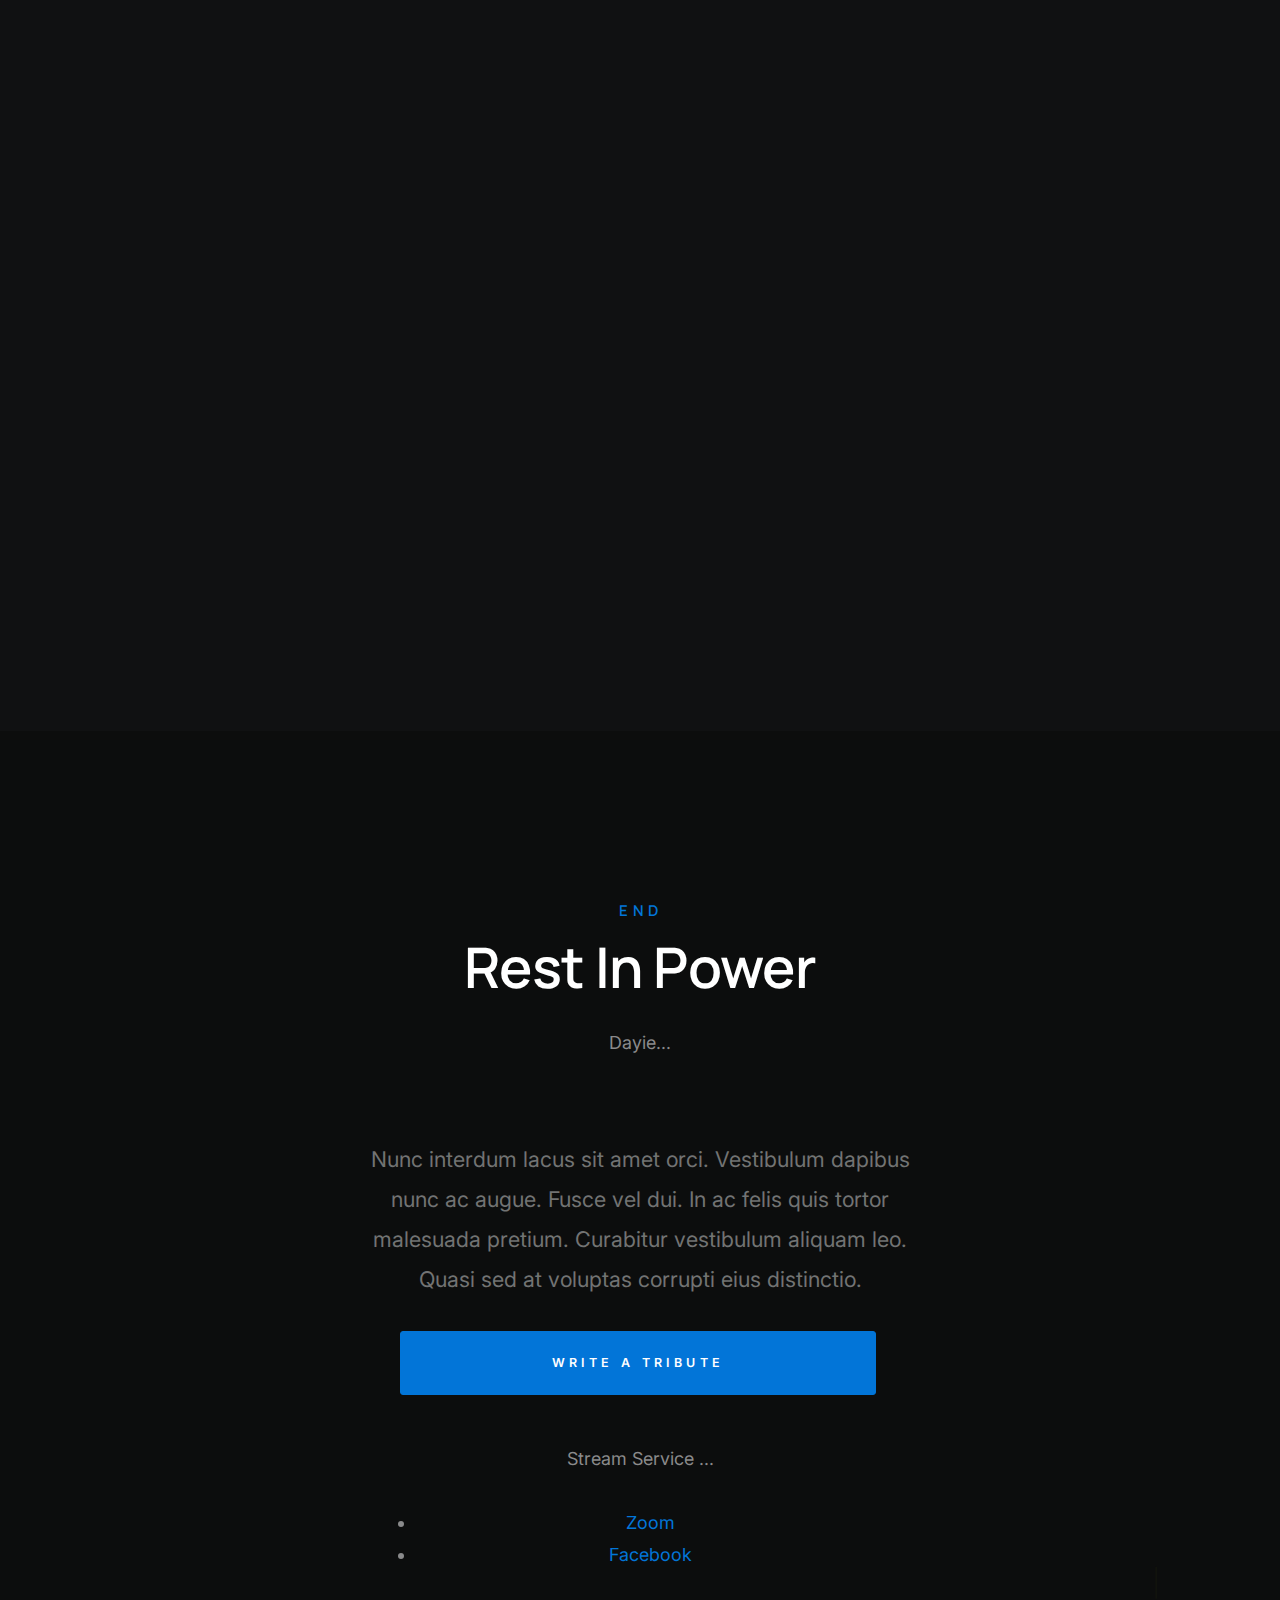
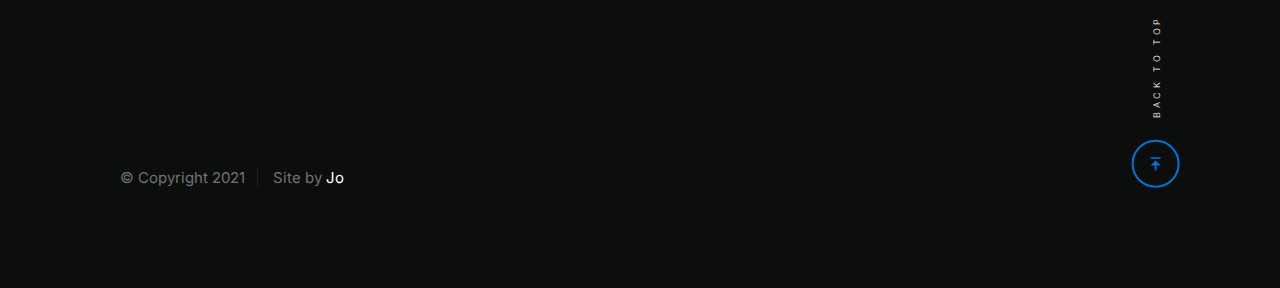
==== commit 4922c04a: "Add files via upload" ====
--- a/index.html
+++ b/index.html
@@ -52,7 +52,7 @@
                 <div class="s-header__logo">
                     <a class="logo" href="#">
                         <div class="new">
-                            <img src="images/unamed.png" alt="Logo" width="600" height="700">
+                            <img src="images/king.png" alt="Logo" width="600" height="700">
                     </div>
                     </a>
                 </div>
@@ -303,14 +303,14 @@
                 <div class="column">
                     <div class="folio-item" data-animate-el>
                         <div class="folio-item__thumb">
-                            <a class="folio-item__thumb-link" href="images/2.jpg" title="The Red Wheel" data-size="1050x700">
-                                <img src="images/portfolio/tulips.jpg" 
-                                     srcset="images/2.jpg 1x, images/2.jpg 2x" alt="">
-                            </a>
-                        </div>
-                        <div class="folio-item__info">
-                            <div class="folio-item__cat">Branding</div>
-                            <h4 class="folio-item__title">Coffee & Tulips</h4>
+                            <a class="folio-item__thumb-link" href="images/1.jpg" title="#" data-size="1050x700">
+                                <img src="images/1.jpg" 
+                                     srcset="images/1.jpg 1x, images/1.jpg 2x" alt="">
+                            </a>
+                        </div>
+                        <div class="folio-item__info">
+                            <div class="folio-item__cat">Emmanuel's Memorial</div>
+                            <h4 class="folio-item__title">Humble</h4>
                         </div>
                         <!-- <a href="https://www.behance.net/" title="Project Link" class="folio-item__project-link">Project Link</a> -->
                         <div class="folio-item__caption">
@@ -321,14 +321,14 @@
                 <div class="column">
                     <div class="folio-item" data-animate-el>
                         <div class="folio-item__thumb">
-                            <a class="folio-item__thumb-link" href="images/2.jpg" title="Music Life" data-size="1050x700">
+                            <a class="folio-item__thumb-link" href="images/2.jpg" title="#" data-size="1050x700">
                                 <img src="images/2.jpg" 
                                      srcset="images/2.jpg 1x, images/2.jpg 2x" alt="">
                             </a>
                         </div>
                         <div class="folio-item__info">
-                            <div class="folio-item__cat">Frontend Design</div>
-                            <h4 class="folio-item__title">Minimalismo</h4>
+                            <div class="folio-item__cat">Emmanuel's Memorial</div>
+                            <h4 class="folio-item__title">Peaceful</h4>
                         </div>
                         <!-- <a href="https://www.behance.net/" title="Project Link" class="folio-item__project-link">Project Link</a> -->
                         <div class="folio-item__caption">
@@ -339,14 +339,32 @@
                 <div class="column">
                     <div class="folio-item" data-animate-el>
                         <div class="folio-item__thumb">
-                            <a class="folio-item__thumb-link" href="images/2.jpg" Title="OI Logo" data-size="1050x700">
+                            <a class="folio-item__thumb-link" href="images/3.jpg" Title="#" data-size="1050x700">
+                                <img src="images/3.jpg" 
+                                     srcset="images/3.jpg 1x, images/3.jpg 2x" alt="">
+                            </a>
+                        </div>
+                        <div class="folio-item__info">
+                            <div class="folio-item__cat">Emmanuel's Memorial</div>
+                            <h4 class="folio-item__title">Repecful</h4>
+                        </div>
+                        <!-- <a href="https://www.behance.net/" title="Project Link" class="folio-item__project-link">Project Link</a> -->
+                        <div class="folio-item__caption">
+                            <p>Vero molestiae sed aut natus excepturi. Et tempora numquam. Temporibus iusto quo.Unde dolorem corrupti neque nisi.</p>
+                        </div>
+                    </div>
+                </div> <!-- end column -->
+                <div class="column">
+                    <div class="folio-item" data-animate-el>
+                        <div class="folio-item__thumb">
+                            <a class="folio-item__thumb-link" href="images/2.jpg" title="#" data-size="1050x700">
                                 <img src="images/2.jpg" 
                                      srcset="images/2.jpg 1x, images/2.jpg 2x" alt="">
                             </a>
                         </div>
                         <div class="folio-item__info">
-                            <div class="folio-item__cat">Product Design</div>
-                            <h4 class="folio-item__title">Skaterboy</h4>
+                            <div class="folio-item__cat">Emmanuel's Memorial</div>
+                            <h4 class="folio-item__title">Calm</h4>
                         </div>
                         <!-- <a href="https://www.behance.net/" title="Project Link" class="folio-item__project-link">Project Link</a> -->
                         <div class="folio-item__caption">
@@ -357,32 +375,14 @@
                 <div class="column">
                     <div class="folio-item" data-animate-el>
                         <div class="folio-item__thumb">
-                            <a class="folio-item__thumb-link" href="images/2.jpg" title="Corrugated Sheets" data-size="1050x700">
+                            <a class="folio-item__thumb-link" href="images/2.jpg" title="#" data-size="1050x700">
                                 <img src="images/2.jpg" 
                                      srcset="images/2.jpg 1x, images/2.jpg 2x" alt="">
                             </a>
                         </div>
                         <div class="folio-item__info">
-                            <div class="folio-item__cat">Frontend Design</div>
-                            <h4 class="folio-item__title">Rucksack</h4>
-                        </div>
-                        <!-- <a href="https://www.behance.net/" title="Project Link" class="folio-item__project-link">Project Link</a> -->
-                        <div class="folio-item__caption">
-                            <p>Vero molestiae sed aut natus excepturi. Et tempora numquam. Temporibus iusto quo.Unde dolorem corrupti neque nisi.</p>
-                        </div>
-                    </div>
-                </div> <!-- end column -->
-                <div class="column">
-                    <div class="folio-item" data-animate-el>
-                        <div class="folio-item__thumb">
-                            <a class="folio-item__thumb-link" href="images/2.jpg" title="Sand Dunes" data-size="1050x700">
-                                <img src="images/2.jpg" 
-                                     srcset="images/2.jpg 1x, images/2.jpg 2x" alt="">
-                            </a>
-                        </div>
-                        <div class="folio-item__info">
-                            <div class="folio-item__cat">E-Commerce</div>
-                            <h4 class="folio-item__title">Wooocraft</h4>
+                            <div class="folio-item__cat">Emmanuel's Memorial</div>
+                            <h4 class="folio-item__title">Happy</h4>
                         </div>
                         <!-- <a href="https://www.behance.net/" title="Project Link" class="folio-item__project-link">
                             Project Link
@@ -395,14 +395,14 @@
                 <div class="column">
                     <div class="folio-item" data-animate-el>
                         <div class="folio-item__thumb">
-                            <a class="folio-item__thumb-link" href="images/2.jpg" title="The Lamp" data-size="1050x700">
+                            <a class="folio-item__thumb-link" href="images/2.jpg" title="#" data-size="1050x700">
                                 <img src="images/2.jpg" 
                                      srcset="images/2.jpg 1x, images/2.jpg 2x" alt="">
                             </a>
                         </div>
                         <div class="folio-item__info">
-                            <div class="folio-item__cat">Product Design</div>
-                            <h4 class="folio-item__title">The Lamp</h4>
+                            <div class="folio-item__cat">Emmanuel's Memorial</div>
+                            <h4 class="folio-item__title">Helpful</h4>
                         </div>
                         <!-- <a href="https://www.behance.net/" title="Project Link" class="folio-item__project-link">Project Link</a> -->
                         <div class="folio-item__caption">
@@ -413,14 +413,14 @@
                 <div class="column">
                     <div class="folio-item" data-animate-el>
                         <div class="folio-item__thumb">
-                            <a class="folio-item__thumb-link" href="images/2.jpg" title="The Lamp" data-size="1050x700">
+                            <a class="folio-item__thumb-link" href="images/2.jpg" title="#" data-size="1050x700">
                                 <img src="images/2.jpg" 
                                      srcset="images/2.jpg 1x, images/2.jpg 2x" alt="">
                             </a>
                         </div>
                         <div class="folio-item__info">
-                            <div class="folio-item__cat">Frontend Design</div>
-                            <h4 class="folio-item__title">Grayscale</h4>
+                            <div class="folio-item__cat">Emmanuel's Memorial</div>
+                            <h4 class="folio-item__title">Trustworthy</h4>
                         </div>
                         <!-- <a href="https://www.behance.net/" title="Project Link" class="folio-item__project-link">Project Link</a> -->
                         <div class="folio-item__caption">
@@ -431,14 +431,14 @@
                 <div class="column">
                     <div class="folio-item" data-animate-el>
                         <div class="folio-item__thumb">
-                            <a class="folio-item__thumb-link" href="images/2.jpg" title="The Red Wheel" data-size="1050x700">
+                            <a class="folio-item__thumb-link" href="images/2.jpg" title="#" data-size="1050x700">
                                 <img src="images/2.jpg" 
                                      srcset="images/2.jpg 1x, images/2.jpg 2x" alt="">
                             </a>
                         </div>
                         <div class="folio-item__info">
-                            <div class="folio-item__cat">Branding</div>
-                            <h4 class="folio-item__title">Lady Shutterbug</h4>
+                            <div class="folio-item__cat">Emmanuel's Memorial</div>
+                            <h4 class="folio-item__title">Visionary</h4>
                         </div>
                         <!-- <a href="https://www.behance.net/" title="Project Link" class="folio-item__project-link">Project Link</a> -->
                         <div class="folio-item__caption">
@@ -449,14 +449,14 @@
                 <div class="column">
                     <div class="folio-item" data-animate-el>
                         <div class="folio-item__thumb">
-                            <a class="folio-item__thumb-link" href="images/2.jpg" title="The Lamp" data-size="1050x700">
+                            <a class="folio-item__thumb-link" href="images/2.jpg" title="#" data-size="1050x700">
                                 <img src="images/2.jpg" 
                                      srcset="images/2.jpg 1x, images/2.jpg 2x" alt="">
                             </a>
                         </div>
                         <div class="folio-item__info">
-                            <div class="folio-item__cat">Frontend Design</div>
-                            <h4 class="folio-item__title">Retro Cam</h4>
+                            <div class="folio-item__cat">Emmanuel's Memorial</div>
+                            <h4 class="folio-item__title">Leader</h4>
                         </div>
                         <!-- <a href="https://www.behance.net/" title="Project Link" class="folio-item__project-link">Project Link</a> -->
                         <div class="folio-item__caption">
@@ -595,9 +595,9 @@
                 <div class="column lg-12">
                     <h3 class="text-pretitle">End</h3>
                     <h1 class="text-display-title">
-                        Rest In Perfect Peace <br>
-                        Dayie...
+                        Rest In Power
                     </h1>
+                    <p>Dayie...</p>
                 </div>
             </div>
 
@@ -612,10 +612,21 @@
                             
                             Write A Tribute
                         </a>
-                    </div> -
+                        <div class="social" style="align-items: center; text-decoration: none; list-style-type: none;"> 
+                            <br>
+                            <p>Stream Service ... </p>
+                            <ul class="contact-icons color1">
+                                <li class="icon brands fa-facebook-f"><a href="#" target="_blank">Zoom</a></li>
+                                <li class="icon brands fa-zoom"><a href="h#" target="_blank">Facebook</a></li>
+                                <!-- <li class="icon brands fa-snapchat-ghost"><a href="#">@untitled-tld</a></li> -->
+                                <!-- <li class="icon brands fa-instagram"><a href="https://www.instagram.com/danquah_bryan/" target="_blank">@danquah_bryan</a></li> -->
+                                <!-- <li class="icon brands fa-phone"><a href="tel:0208240322"></a></li> -->
+                            </ul>
+                        </div>
+                    </div> 
                 </div>
             </div>
-
+         
             <footer class="s-footer">
 
                 <!-- <div class="row s-footer__top">
@@ -640,12 +651,13 @@
                     </div> -->
         
                     <div class="column lg-3 md-12 s-footer__block contact-number">
-                        <h4 class="h6">Contact</h4>
+                        <!-- <h4 class="h6">Contact</h4> -->
         
                         <ul class="contact-list">
                             <!-- <li><a href="mailto:#0">brayndanquah@gmail.com</a></li> -->
 
-                            <li><a href="tel:0242943222">+233 24 294 3222</a></li>
+                            <!-- <li><a href="tel:0242943222">+233 24 294 3222</a></li> -->
+                            
                             <!-- <li><a href="tel:197-123-9876">+197 123 9876</a></li> -->
                         </ul>
                     </div>
@@ -654,7 +666,7 @@
                 <div class="row s-footer__bottom">
                     <div class="column ss-copyright">
                         <span>© Copyright 2021</span> 
-                        <span>Site by <a href="https://bryan-me.github.io/personalpage.com/">Jo</a></span>
+                        <span>Site by <a href="https://bryan-me.github.io/info.com/" target="_blank">Jo</a></span>
                     </div>
 
                     <div class="ss-go-top">
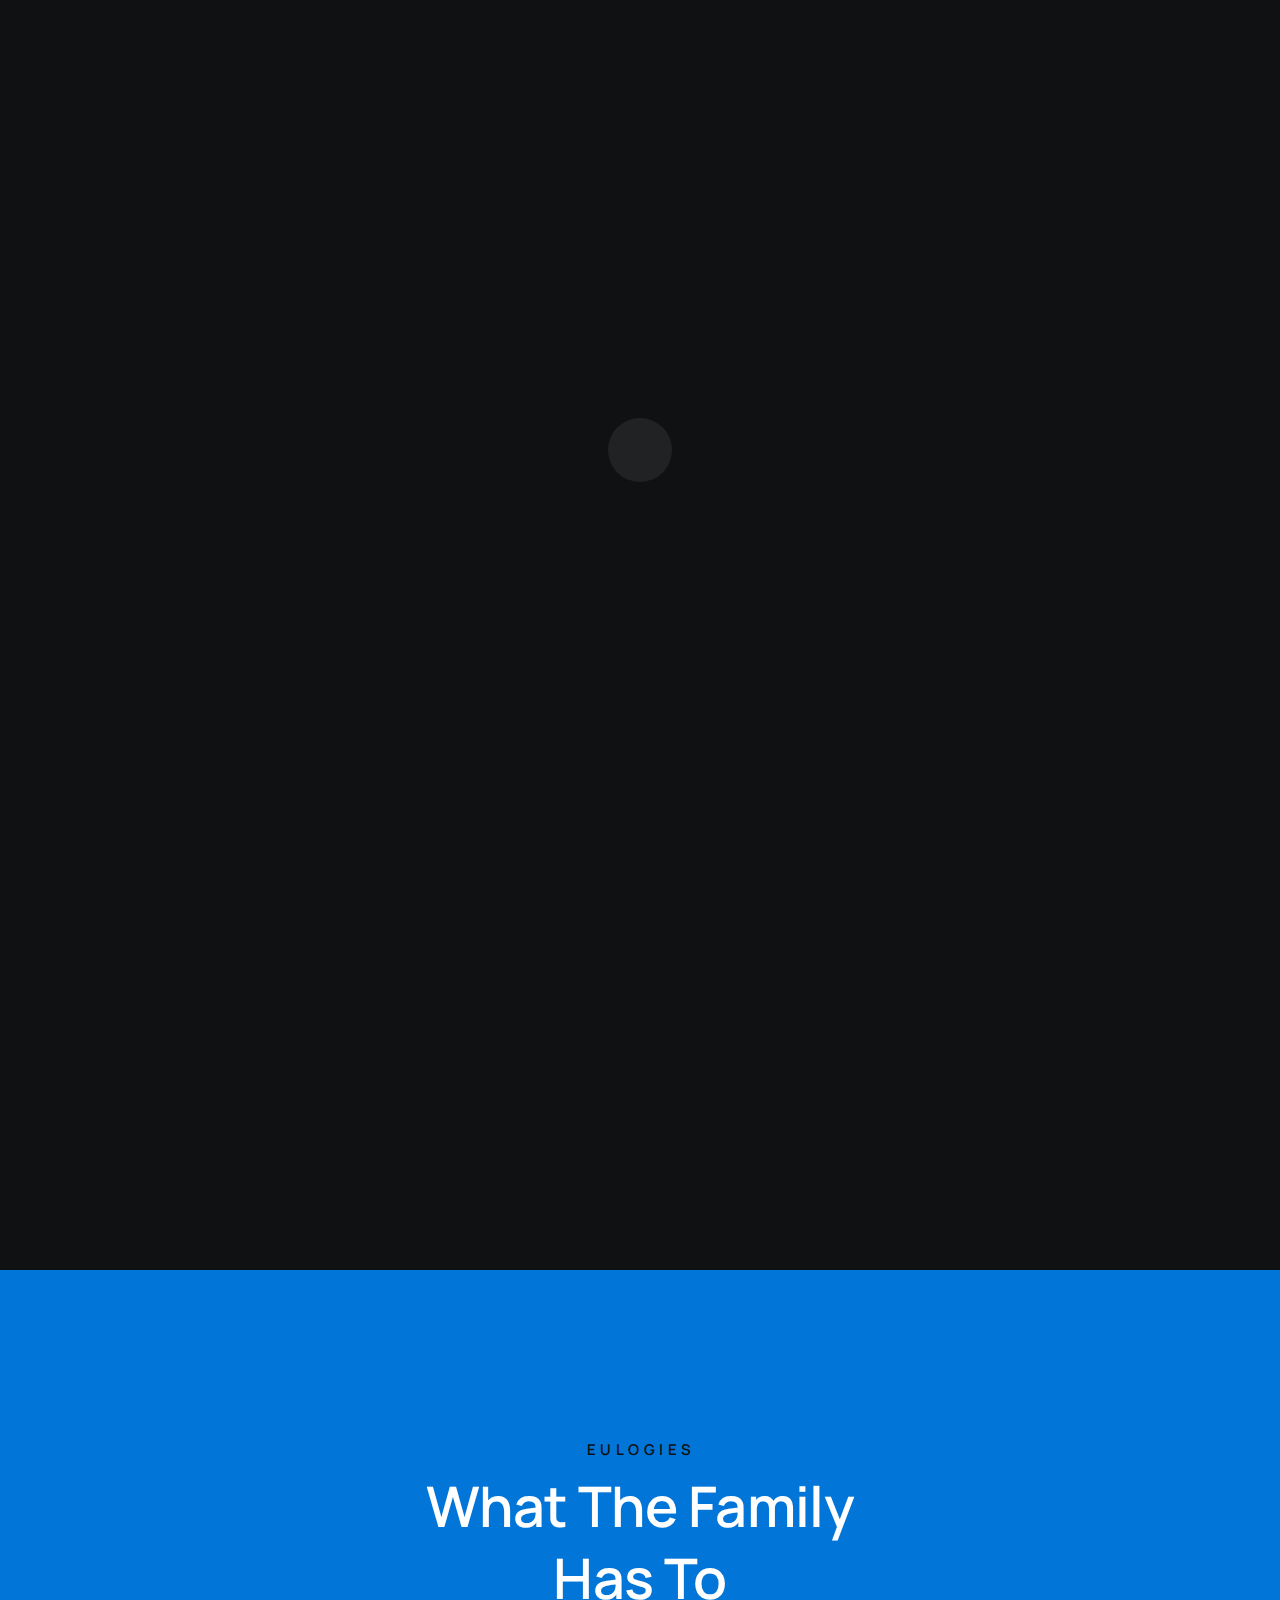
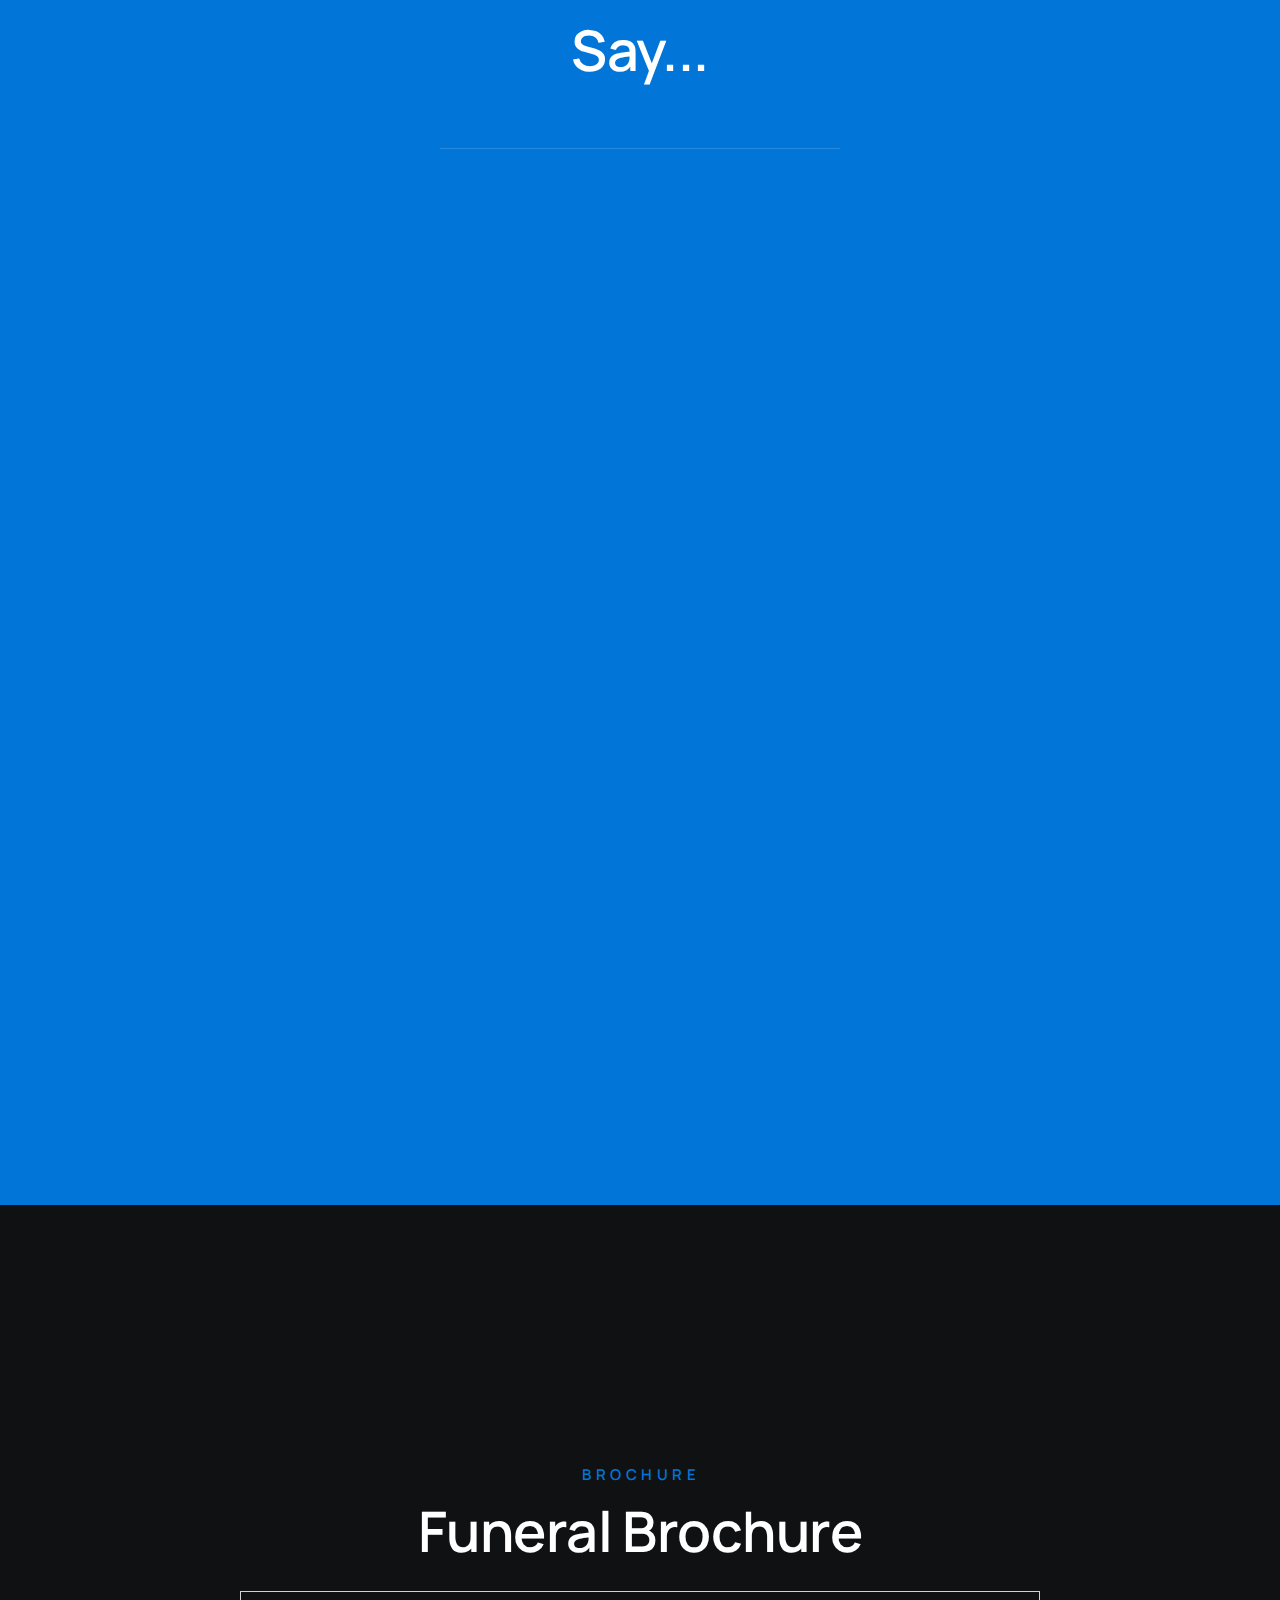
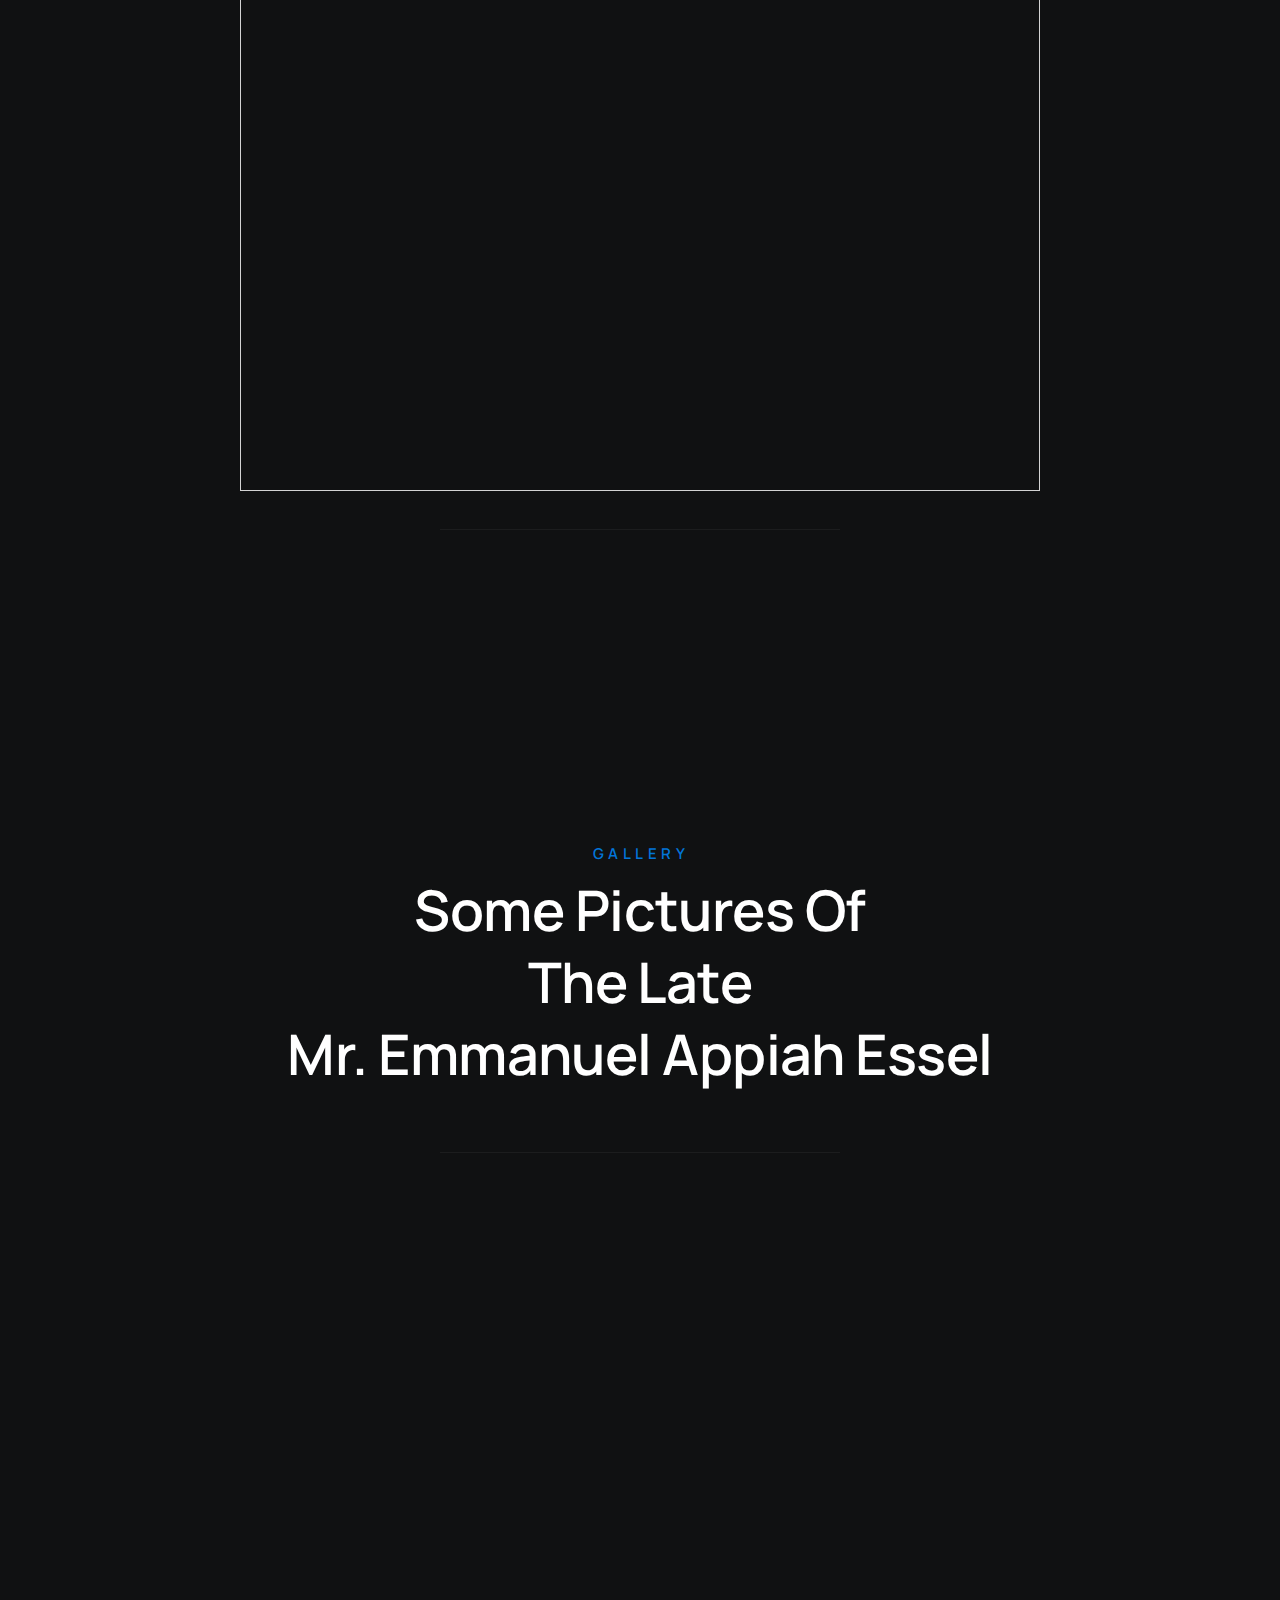
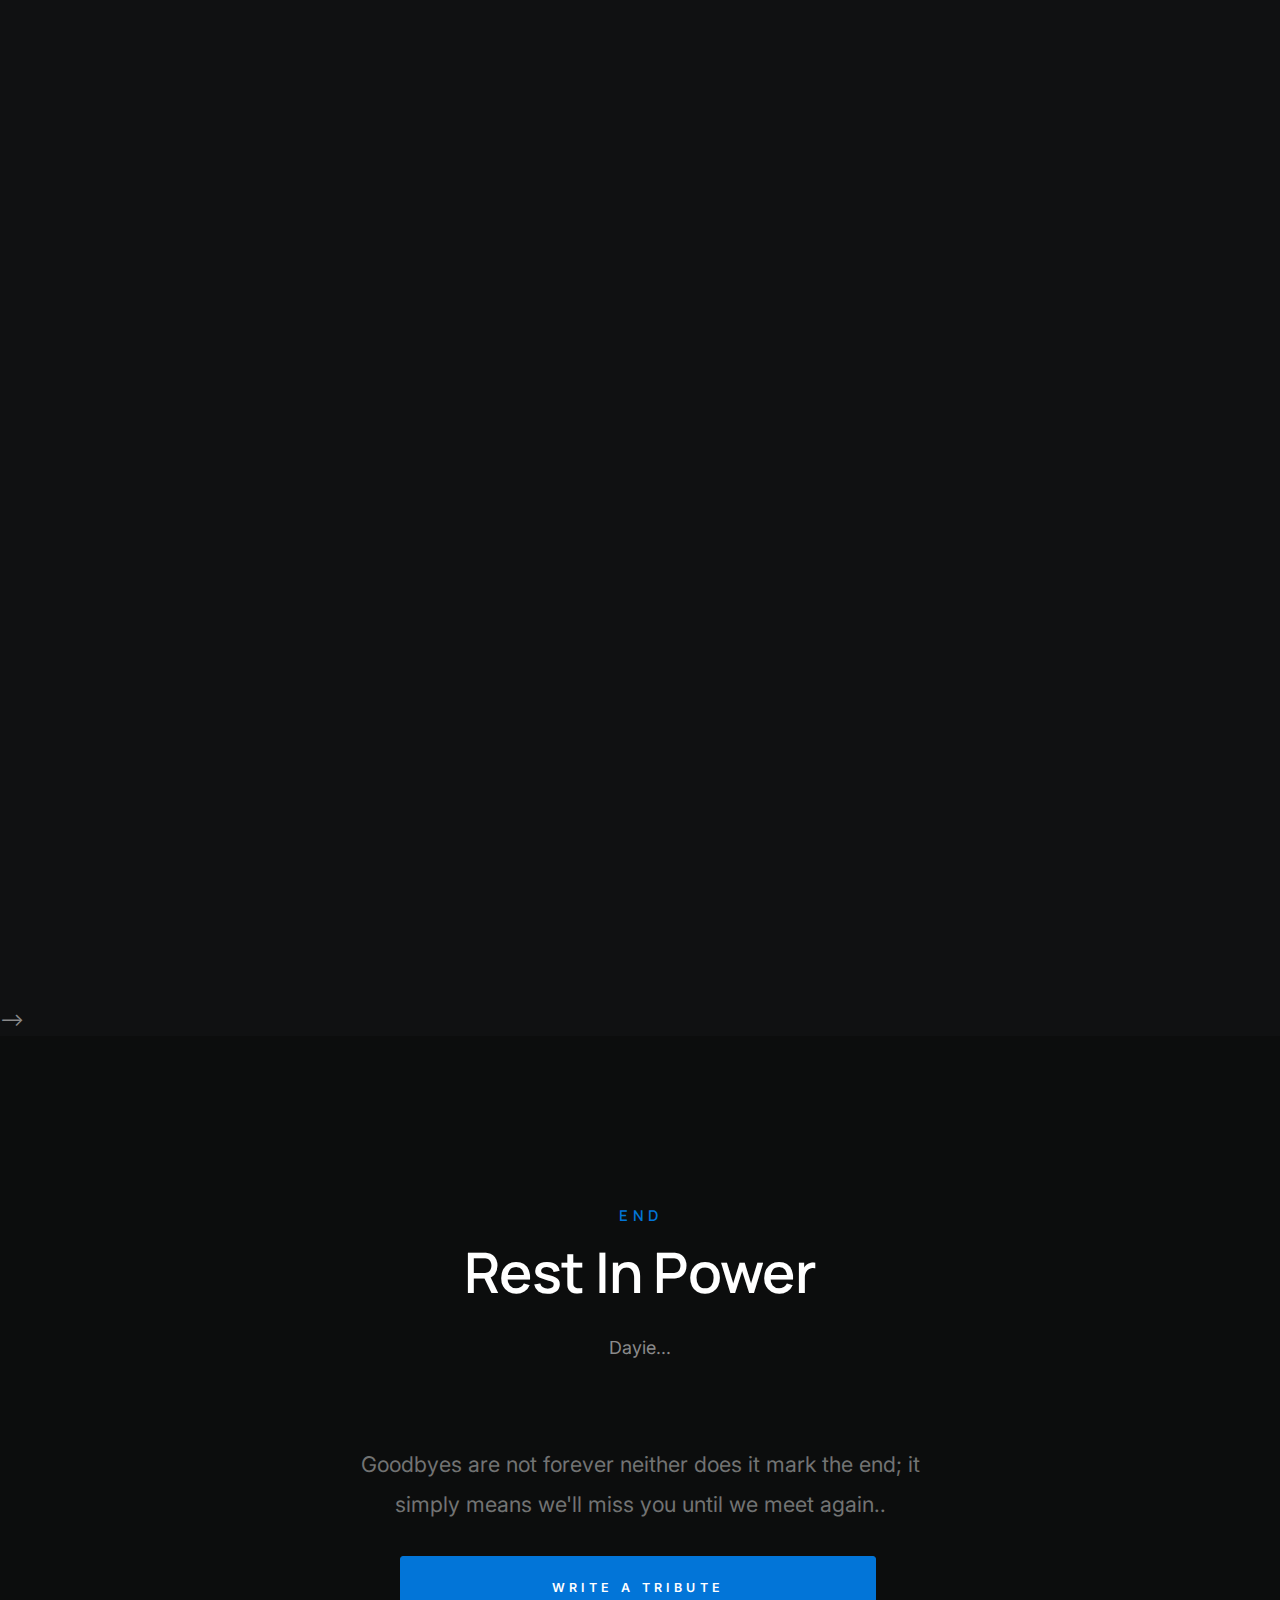
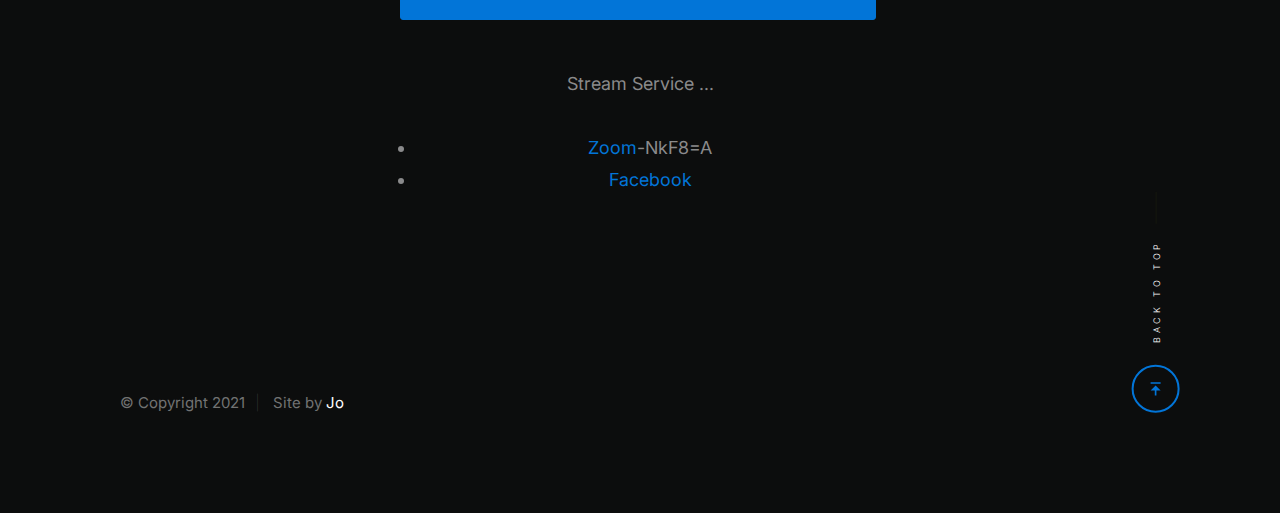
==== commit 4535b11f: "Add files via upload" ====
--- a/index.html
+++ b/index.html
@@ -24,8 +24,14 @@
     <link rel="icon" type="image/png" sizes="32x32" href="favicon-32x32.png">
     <link rel="icon" type="image/png" sizes="16x16" href="favicon-16x16.png">
     <link rel="manifest" href="site.webmanifest">
-
+<!-- <style>
+    .container{padding: 30px;}
+</style>
 </head>
+
+<div class="container">
+    <embed src="files/Binder8.pdf#toolbar=0" type="application/pdf" width="100%" height="600px" />
+</div> -->
 
 <body id="top">
 
@@ -130,7 +136,7 @@
                         <br> (1976-2021)</h2>
                     
 
-                    <p>
+                    <!-- <p>
                         Kwame Nkrumah was born on 21 September 1909[13] in Nkroful, Gold Coast (now in Ghana[14]) to a poor and illiterate family.[15] Nkroful was a small village in the Nzema area,[16] in the far southwest of the Gold Coast, close to the frontier with the French colony of the Ivory Coast. His father did not live with the family, but worked in Half Assini where he pursued his goldsmith business until his death. Kwame Nkrumah was raised by his mother and his extended family, who lived together traditionally, with more distant relatives often visiting.[17] He lived a carefree childhood, spent in the village, in the bush, and on the nearby sea.[18] By the naming customs of the Akan people, he was given the name Kwame, the name given to males born on a Saturday. During his years as a student in the United States, though, he was known as Francis Nwia Kofi Nkrumah, Kofi being the name given to males born on Friday.[19] He later changed his name to Kwame Nkrumah in 1945 in the UK, preferring the name "Kwame".[20][21] According to Ebenezer Obiri Addo in his study of the future president, the name "Nkrumah", a name traditionally given to a ninth child, indicates that Kwame likely held that place in the house of his father, who had several wives.[22]
 
                         His father, Opanyin Kofi Nwiana Ngolomah, came from Nkroful, belonging to Akan tribe of the Asona clan. Sources indicated that Ngolomah stayed at Tarkwa-Nsuaem and dealt in goldsmith business.[23] In addition, Ngolomah was respected for his wise counsel by those who sought his advice on traditional issues and domestic affairs. He died in 1927.[24][15]
@@ -138,7 +144,7 @@
                         Kwame was the only child of his mother.[b][25] Nkrumah's mother sent him to the elementary school run by a Catholic mission at Half Assini, where he proved an adept student.[26] A German Roman Catholic priest by the name of George Fischer was said to have profoundly influenced his elementary school education. Although his mother, whose name was Elizabeth Nyanibah (1876/77–1979),[21][27] later stated his year of birth was 1912, Nkrumah wrote that he was born on 21 September 1909. Nyanibah, who hailed from Nsuaem and belongs to the Agona family, was a fishmonger and petty trader when she married his father.[28] Eight days after his birth, his father named him as Francis Nwia-Kofi after a relative[15] but later his parents named him as Francis Kwame Ngolomah.[23] He progressed through the ten-year elementary programme in eight years. By about 1925 he was a student-teacher in the school, and had been baptized into the Catholic faith.[29] While at the school, he was noticed by the Reverend Alec Garden Fraser, principal of the Government Training College (soon to become Achimota School) in the Gold Coast's capital, Accra. Fraser arranged for Nkrumah to train as a teacher at his school.[26][30] Here, Columbia-educated deputy headmaster Kwegyir Aggrey exposed him to the ideas of Marcus Garvey and W. E. B. Du Bois. Aggrey, Fraser, and others at Achimota taught that there should be close co-operation between the races in governing the Gold Coast, but Nkrumah, echoing Garvey, soon came to believe that only when the black race governed itself could there be harmony between the races.[31][32]
                         
                         After obtaining his teacher's certificate from the Prince of Wales' College at Achimota in 1930,[21] Nkrumah was given a teaching post at the Roman Catholic primary school in Elmina in 1931,[21] and after a year there, was made headmaster of the school at Axim. In Axim, he started to get involved in politics and founded the Nzima Literary Society. In 1933, he was appointed a teacher at the Catholic seminary at Amissano.[33][34] Although the life there was strict, he liked it, and considered becoming a Jesuit. Nkrumah had heard journalist and future Nigerian president Nnamdi Azikiwe speak while a student at Achimota; the two men met and Azikiwe's influence increased Nkrumah's interest in black nationalism.[35] The young teacher decided to further his education.[34] Azikiwe had attended Lincoln University, a historically black college in Chester County, Pennsylvania, west of Philadelphia, and he advised Nkrumah to enroll there.[36] Nkrumah, who had failed the entrance examination for London University, gained funds for the trip and his education from relatives. He traveled by way of Britain, where he learned, to his outrage, of Italy's invasion of Ethiopia, one of the few independent African nations. He arrived in the United States, in October 1935.
-                    </p>
+                    </p> -->
 
                 </div>
             </div>
@@ -289,8 +295,25 @@
 
         <!-- ## works
         ================================================== -->
+      
+        <div class="book" style="align-items: center; padding-top: 250px; ">
+            <div class="row section-header section-header--dark has-bottom-sep">
+                <div class="column lg-12">
+                    <h3 class="text-pretitle">Brochure</h3>
+                    <h1 class="text-display-title"> Funeral Brochure</h1>
+                </div>
+            <!-- <link href="https://cdn.heyzine.com/release/heyzine.css" rel="stylesheet"> <div ontouchstart="this.classList.toggle('hover');" class="heyzine-flip" style="max-width: 400px;"><div class="container"><div class="front"><img src="https://cdn.heyzine.com/files/uploaded/da1f8fa5dc849ef00d74f0e5dc9a2137ba0d1d7d.pdf-thumb.jpg" class="img-front fp-thumb"> <div class="inner"><h5 class="fp-title"></h5></div></div> <div class="back"><img src="https://cdn.heyzine.com/files/uploaded/da1f8fa5dc849ef00d74f0e5dc9a2137ba0d1d7d.pdf-thumb.jpg" 
+                class="img-back fp-thumb"> <div class="inner"><p><span 
+                    class="fp-subtitle"></span><br> <a href="https://heyzine.com/flip-book/da1f8fa5dc.html" 
+                    class="fp-link">View</a></p></div></div></div></div> -->
+                    <iframe allowfullscreen="allowfullscreen" scrolling="no" class="fp-iframe" 
+                    src="https://heyzine.com/flip-book/da1f8fa5dc.html" 
+                    style="border: 1px solid lightgray; width: 100%; height: 100%; min-height: 500px;"></iframe>
+        </div><br>
+        <br>
+        <br>
         <section id="works" class="s-works target-section">
-
+         
             <div class="row section-header section-header--dark has-bottom-sep">
                 <div class="column lg-12">
                     <h3 class="text-pretitle">Gallery</h3>
@@ -357,9 +380,9 @@
                 <div class="column">
                     <div class="folio-item" data-animate-el>
                         <div class="folio-item__thumb">
-                            <a class="folio-item__thumb-link" href="images/2.jpg" title="#" data-size="1050x700">
-                                <img src="images/2.jpg" 
-                                     srcset="images/2.jpg 1x, images/2.jpg 2x" alt="">
+                            <a class="folio-item__thumb-link" href="images/new1.png" title="#" data-size="1050x700">
+                                <img src="images/new1.jpg" 
+                                     srcset="images/new1.jpg 1x, images/new1.jpg 2x" alt="">
                             </a>
                         </div>
                         <div class="folio-item__info">
@@ -375,9 +398,9 @@
                 <div class="column">
                     <div class="folio-item" data-animate-el>
                         <div class="folio-item__thumb">
-                            <a class="folio-item__thumb-link" href="images/2.jpg" title="#" data-size="1050x700">
-                                <img src="images/2.jpg" 
-                                     srcset="images/2.jpg 1x, images/2.jpg 2x" alt="">
+                            <a class="folio-item__thumb-link" href="images/new5.png" title="#" data-size="1050x700">
+                                <img src="images/new5.jpg" 
+                                     srcset="images/new5.jpg 1x, images/new5.jpg 2x" alt="">
                             </a>
                         </div>
                         <div class="folio-item__info">
@@ -395,9 +418,9 @@
                 <div class="column">
                     <div class="folio-item" data-animate-el>
                         <div class="folio-item__thumb">
-                            <a class="folio-item__thumb-link" href="images/2.jpg" title="#" data-size="1050x700">
-                                <img src="images/2.jpg" 
-                                     srcset="images/2.jpg 1x, images/2.jpg 2x" alt="">
+                            <a class="folio-item__thumb-link" href="images/new3.png" title="#" data-size="1050x700">
+                                <img src="images/new3.jpg" 
+                                     srcset="images/new3.jpg 1x, images/new3.jpg 2x" alt="">
                             </a>
                         </div>
                         <div class="folio-item__info">
@@ -413,9 +436,9 @@
                 <div class="column">
                     <div class="folio-item" data-animate-el>
                         <div class="folio-item__thumb">
-                            <a class="folio-item__thumb-link" href="images/2.jpg" title="#" data-size="1050x700">
-                                <img src="images/2.jpg" 
-                                     srcset="images/2.jpg 1x, images/2.jpg 2x" alt="">
+                            <a class="folio-item__thumb-link" href="images/new4.jpg" title="#" data-size="1050x700">
+                                <img src="images/new4.jpg" 
+                                     srcset="images/new4.jpg 1x, images/new4.jpg 2x" alt="">
                             </a>
                         </div>
                         <div class="folio-item__info">
@@ -431,9 +454,9 @@
                 <div class="column">
                     <div class="folio-item" data-animate-el>
                         <div class="folio-item__thumb">
-                            <a class="folio-item__thumb-link" href="images/2.jpg" title="#" data-size="1050x700">
-                                <img src="images/2.jpg" 
-                                     srcset="images/2.jpg 1x, images/2.jpg 2x" alt="">
+                            <a class="folio-item__thumb-link" href="images/new6.jpg" title="#" data-size="1050x700">
+                                <img src="images/new6.jpg" 
+                                     srcset="images/new6.jpg 1x, images/new6.jpg 2x" alt="">
                             </a>
                         </div>
                         <div class="folio-item__info">
@@ -449,9 +472,9 @@
                 <div class="column">
                     <div class="folio-item" data-animate-el>
                         <div class="folio-item__thumb">
-                            <a class="folio-item__thumb-link" href="images/2.jpg" title="#" data-size="1050x700">
-                                <img src="images/2.jpg" 
-                                     srcset="images/2.jpg 1x, images/2.jpg 2x" alt="">
+                            <a class="folio-item__thumb-link" href="images/new2.jpg" title="#" data-size="1050x700">
+                                <img src="images/new2.jpg" 
+                                     srcset="images/new2.jpg 1x, images/new2.jpg 2x" alt="">
                             </a>
                         </div>
                         <div class="folio-item__info">
@@ -508,7 +531,7 @@
                 </div> -->
             </div> <!-- end video-block -->
 
-            <div class="row testimonials" data-animate-block>
+            <!-- <div class="row testimonials" data-animate-block>
                 <div class="column lg-12">
     
                     <div class="swiper-container testimonial-slider" data-animate-el>
@@ -530,7 +553,7 @@
                                 </p>
                             </div> <!-- end testimonial-slider__slide -->
             
-                            <div class="testimonial-slider__slide swiper-slide">
+                            <!-- <div class="testimonial-slider__slide swiper-slide">
                                 <div class="testimonial-slider__author">
                                     <img src="images/avatars/user-03.jpg" alt="Author image" class="testimonial-slider__avatar">
                                     <cite class="testimonial-slider__cite">
@@ -543,9 +566,9 @@
                                 Nisi eaque consequatur. Voluptatem dignissimos ut ducimus accusantium perspiciatis.
                                 Quasi voluptas eius distinctio. Atque eos maxime.
                                 </p>
-                            </div> <!-- end testimonial-slider__slide -->
+                            </div> end testimonial-slider__slide -->
             
-                            <div class="testimonial-slider__slide swiper-slide">
+                            <!-- <div class="testimonial-slider__slide swiper-slide">
                                 <div class="testimonial-slider__author">
                                     <img src="images/avatars/user-01.jpg" alt="Author image" class="testimonial-slider__avatar">
                                     <cite class="testimonial-slider__cite">
@@ -558,9 +581,9 @@
                                 Autem eaque officia cum exercitationem sunt voluptatum accusamus. Quasi voluptas eius distinctio.
                                 Voluptatem dignissimos ut.
                                 </p>
-                            </div> <!-- end testimonial-slider__slide -->
-    
-                            <div class="testimonial-slider__slide swiper-slide">
+                            </div> end testimonial-slider__slide --> -->
+    
+                            <!-- <div class="testimonial-slider__slide swiper-slide">
                                 <div class="testimonial-slider__author">
                                     <img src="images/avatars/user-06.jpg" alt="Author image" class="testimonial-slider__avatar">
                                     <cite class="testimonial-slider__cite">
@@ -573,7 +596,7 @@
                                 quis tortor malesuada pretium. Curabitur vestibulum aliquam leo. Qui sed at corrupti expedita voluptas odit. 
                                 Nihil ea quia nesciunt. Ducimus aut sed ipsam.
                                 </p>
-                            </div> <!-- end testimonial-slider__slide -->
+                            </div> end testimonial-slider__slide -->
         
                         </div> <!-- end swiper-wrapper -->
     
@@ -604,8 +627,7 @@
             <div class="row row-x-center text-center s-contact__content">
                 <div class="column lg-12">
                     <p class="lead">
-                    Nunc interdum lacus sit amet orci. Vestibulum dapibus nunc ac augue. Fusce vel dui. In ac felis 
-                    quis tortor malesuada pretium. Curabitur vestibulum aliquam leo. Quasi sed at voluptas corrupti eius distinctio.
+                    Goodbyes are not forever neither does it mark the end; it simply means we'll miss you until we meet again..
                     </p>
                     <div class="btn-wrap">
                         <a href="https://esselemmanuel.blogspot.com" class="btn btn--primary" target="_blank">
@@ -616,7 +638,7 @@
                             <br>
                             <p>Stream Service ... </p>
                             <ul class="contact-icons color1">
-                                <li class="icon brands fa-facebook-f"><a href="#" target="_blank">Zoom</a></li>
+                                <li class="icon brands fa-facebook-f"><a href="https://us06web.zoom.us/j/81851222631?pwd=VTdGU3JLbUFqNGtWd0RxbE4rRjR6UT09" target="_blank">Zoom</a>-NkF8=A</li>
                                 <li class="icon brands fa-zoom"><a href="h#" target="_blank">Facebook</a></li>
                                 <!-- <li class="icon brands fa-snapchat-ghost"><a href="#">@untitled-tld</a></li> -->
                                 <!-- <li class="icon brands fa-instagram"><a href="https://www.instagram.com/danquah_bryan/" target="_blank">@danquah_bryan</a></li> -->
